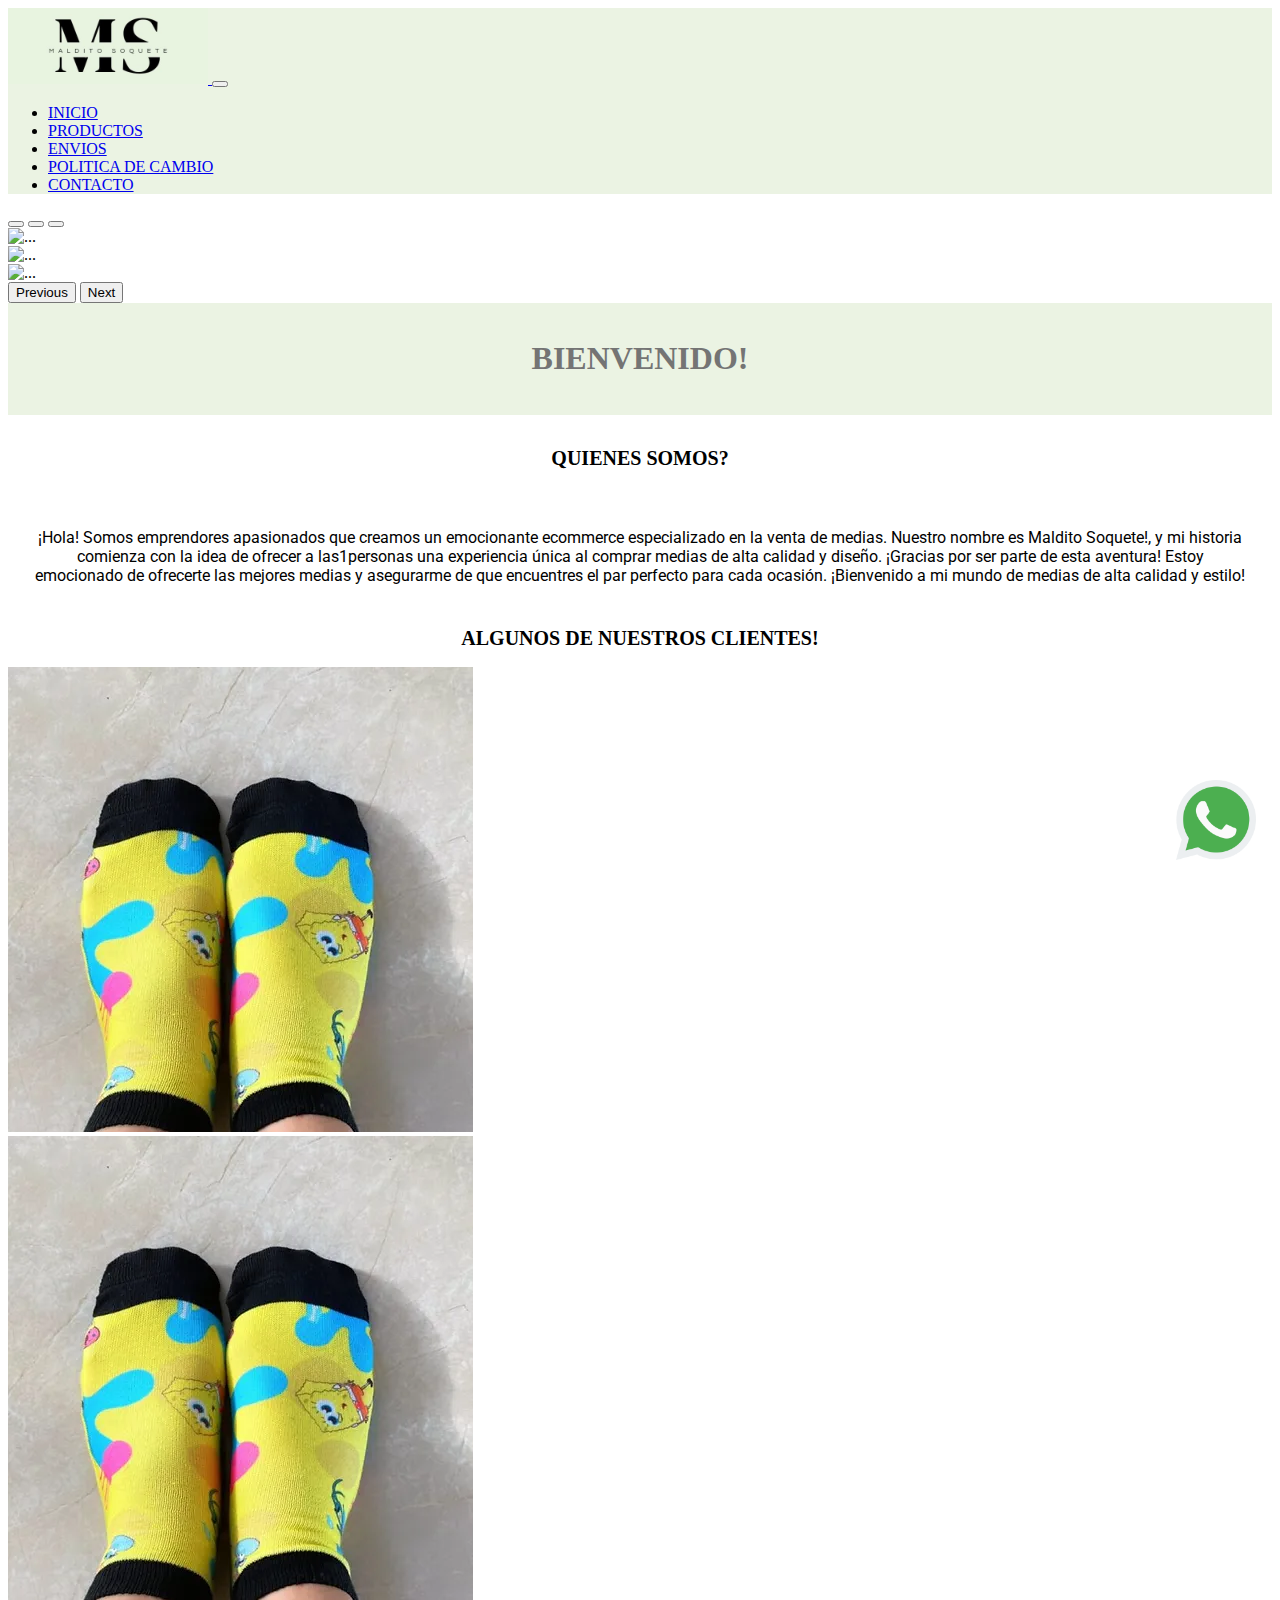
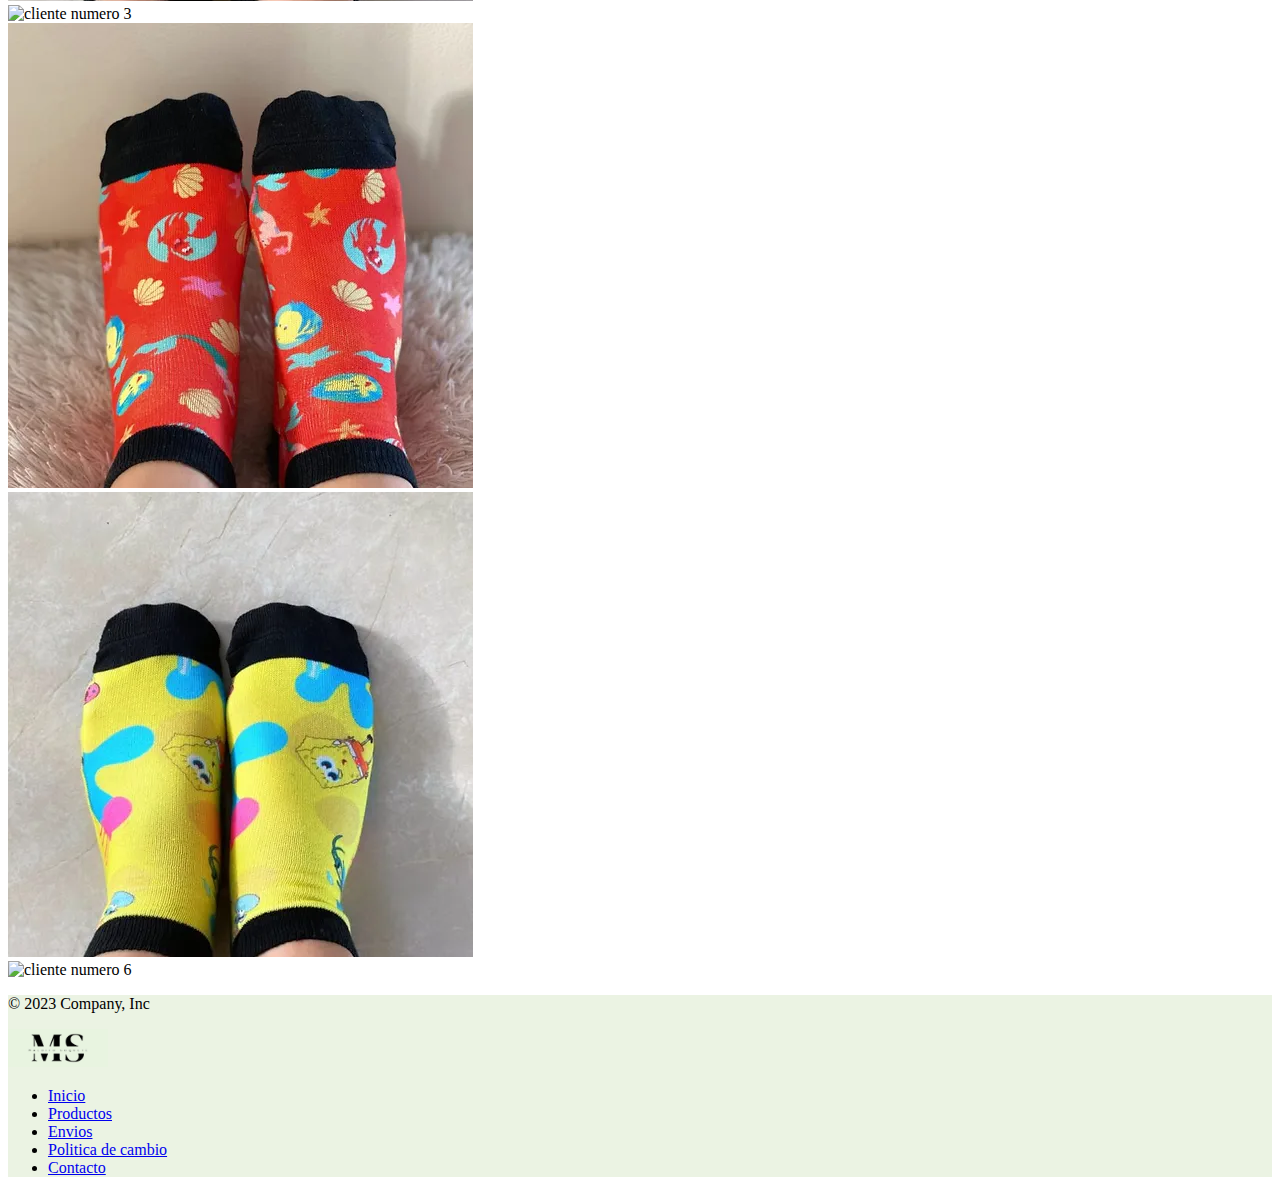
==== index.html @ 09776b4b "cambios en el contacto y en las imagenes" ====
<!DOCTYPE html>
<html lang="es">
  <head>
    <meta charset="UTF-8" />
    <meta name="viewport" content="width=device-width, initial-scale=1.0" />
    <meta name="description" content="¡Hola! Somos emprendores apasionados que creamos un emocionante ecommerce especializado en la venta de medias. Nuestro nombre es Maldito Soquete!">
    <title>Maldito soquete</title>
    <link rel="shortcut icon" href="media/ms_logo.jpeg" type="image/x-icon">
    
    <!-- FUENTE GOOGLEFONTS -->
    <link rel="preconnect" href="https://fonts.googleapis.com">
<link rel="preconnect" href="https://fonts.gstatic.com" crossorigin>
<link href="https://fonts.googleapis.com/css2?family=Montserrat:wght@100&family=Roboto:wght@100&display=swap" rel="stylesheet">
    <!-- BOOTSTRAP -->
    <link
      href="https://cdn.jsdelivr.net/npm/bootstrap@5.3.2/dist/css/bootstrap.min.css"
      rel="stylesheet"
      integrity="sha384-T3c6CoIi6uLrA9TneNEoa7RxnatzjcDSCmG1MXxSR1GAsXEV/Dwwykc2MPK8M2HN"
      crossorigin="anonymous"
    />
    <!-- CSS MIO -->
  <link rel="stylesheet" href="../css/style.css" />
  </head>

  <body class="container-fluid">

    <!-- HEADER Y NAV -->
    <header class="navbar navbar-expand-lg encabezado">
      <div class="container-fluid">
        <a class="navbar-brand" href="index.html">
          <img
            class="logo"
            src="./media/ms_logo.jpeg"
            alt="logo de maldito soquete"
          />
        </a>
        <button
          class="navbar-toggler"
          type="button"
          data-bs-toggle="collapse"
          data-bs-target="#navbarNav"
          aria-controls="navbarNav"
          aria-expanded="false"
          aria-label="Toggle navigation"
        >
          <span class="navbar-toggler-icon"></span>
        </button>
        <nav class="collapse navbar-collapse" id="navbarNav">
          <ul class="navbar-nav menuNav">
            <li class="nav-item">
              <a class="nav-link " aria-current="page" href="index.html"
                >inicio</a
              >
            </li>
            <li class="nav-item">
              <a class="nav-link " href="./pages/Productos.html">productos</a>
            </li>
            <li class="nav-item">
              <a class="nav-link " href="./pages/Envios.html">Envios</a>
            </li>
            <li class="nav-item">
              <a class="nav-link " href="./pages/politica.html"
                >politica de cambio</a
              >
            </li>
            <li class="nav-item">
              <a class="nav-link " href="./pages/contacto.html">Contacto</a>
            </li>
          </ul>
        </nav>
      </div>
    </header>

    <!-- CAROUSEL -->

    <div id="carouselExampleIndicators" class="carousel slide">
      <div class="carousel-indicators">
        <button
          type="button"
          data-bs-target="#carouselExampleIndicators"
          data-bs-slide-to="0"
          class="active"
          aria-current="true"
          aria-label="Slide 1"
        ></button>
        <button
          type="button"
          data-bs-target="#carouselExampleIndicators"
          data-bs-slide-to="1"
          aria-label="Slide 2"
        ></button>
        <button
          type="button"
          data-bs-target="#carouselExampleIndicators"
          data-bs-slide-to="2"
          aria-label="Slide 3"
        ></button>
      </div>
      <div class="carousel-inner">
        <div class="carousel-item active">
          <img
            src="./media/MEDIAS 34 (1).png"
            class="d-block w-100 imgcarousel"
            alt="..."
          />
        </div>
        <div class="carousel-item">
          <img
            src="./media/MEDIASNINOS.png"
            class="d-block w-100 imgcarousel"
            alt="..."
          />
        </div>
        <div class="carousel-item">
          <img
            src="./media/CAROUSELENVIO.png"
            class="d-block w-100 imgcarousel"
            alt="..."
          />
        </div>
      </div>
      <button
        class="carousel-control-prev"
        type="button"
        data-bs-target="#carouselExampleIndicators"
        data-bs-slide="prev"
      >
        <span class="carousel-control-prev-icon" aria-hidden="true"></span>
        <span class="visually-hidden">Previous</span>
      </button>
      <button
        class="carousel-control-next"
        type="button"
        data-bs-target="#carouselExampleIndicators"
        data-bs-slide="next"
      >
        <span class="carousel-control-next-icon" aria-hidden="true"></span>
        <span class="visually-hidden">Next</span>
      </button>
    </div>

    <!-- CONTENIDO MAIN -->

    

    <div class="bienvenidos">
      <h1>Bienvenido!</h1>
    </div>

    <div class="contenido container-fluid">
      <h2 class="quienesSomos">quienes somos?</h2>

      <p class="textoInicio" style="text-align: center;">
        ¡Hola! Somos emprendores apasionados que creamos un emocionante ecommerce especializado en la venta de medias. Nuestro nombre es Maldito Soquete!, y mi historia comienza con la idea de ofrecer a las1personas una experiencia única al comprar medias de alta calidad y diseño. ¡Gracias por ser parte de esta aventura! Estoy emocionado de ofrecerte las mejores medias y asegurarme de que encuentres el par perfecto para cada ocasión. ¡Bienvenido a mi mundo de medias de alta calidad y estilo!
      </p>

      <h2 class="clientes">Algunos de nuestros clientes!</h2>
    </div>

    <!-- CARDS CLIENTES -->
    <div class="container-fluid py-3">
      <div class=" row container-fluid cardClientes">
        <div class="col-xl-2 col-md-4 col-sm-8 mb-5">
          <img
            src="./media/medias_clientes2.jpg"
            class="card-img-top rounded-3"
            alt="cliente numero 1"
          />
        </div>
        <div class="col-xl-2 col-md-4 col-sm-8 mb-5">
          <img
            src="./media/medias_clientes2.jpg"
            class="card-img-top rounded-3"
            alt="cliente numero 2"
          />
        </div>
        <div class="col-xl-2 col-md-4 col-sm-8 mb-5">
          <img
            src="./media/calcetines-rayas-mujer-afroamericana.jpg"
            class="card-img-top rounded-3"
            alt="cliente numero 3"
          />
        </div>
        <div class="col-xl-2 col-md-4 col-sm-8 mb-5">
          <img
            src="./media/medias_clientes1.jpg"
            class="card-img-top rounded-3"
            alt="cliente numero 4"
          />
        </div>
        <div class="col-xl-2 col-md-4 col-sm-8 mb-5">
          <img
            src="./media/medias_clientes2.jpg"
            class="card-img-top rounded-3"
            alt="cliente numero 5"
          />
        </div>
        <div class="col-xl-2 col-md-4 col-sm-8 mb-5">
          <img
            src="./media/calcetines-rayas-mujer-afroamericana.jpg"
            class="card-img-top rounded-3"
            alt="cliente numero 6"
          />
        </div>
        </div>
      </div>
    </div>

    <!-- logo wpp -->
    <div>
      <a href="./media/wpplogo.png">
        <img
          class="logoWhatsapp"
          src="./media/wpplogo.png"
          alt="logo de Whatsapp"
        />
      </a>
    </div>

  <!-- FOOTER -->

    
    <div class="footerms">
    <footer class="d-flex flex-wrap justify-content-between align-items-center border-top">
      <p class="col-md-4 mb-0 text-body-secondary">&copy; 2023 Company, Inc</p>
  
      <a href="/" class="col-md-4 d-flex align-items-center justify-content-center mb-3 mb-md-0 me-md-auto link-body-emphasis text-decoration-none">
        <img style="width: 100px;" src="./media/ms_logo.jpeg" alt="">
      </a>
  
      <ul class="nav col-md-4 justify-content-end">
        <li class="nav-item"><a href="#" class="nav-link px-2 text-body-secondary">Inicio</a></li>
        <li class="nav-item"><a href="./pages/Productos.html" class="nav-link px-2 text-body-secondary">Productos</a></li>
        <li class="nav-item"><a href="./pages/Envios.html" class="nav-link px-2 text-body-secondary">Envios</a></li>
        <li class="nav-item"><a href="./pages/politica.html" class="nav-link px-2 text-body-secondary">Politica de cambio</a></li>
        <li class="nav-item"><a href="./pages/contacto.html" class="nav-link px-2 text-body-secondary">Contacto</a></li>
      </ul>
    </footer>
  </div>

    <script
      src="https://cdn.jsdelivr.net/npm/bootstrap@5.3.2/dist/js/bootstrap.bundle.min.js"
      integrity="sha384-C6RzsynM9kWDrMNeT87bh95OGNyZPhcTNXj1NW7RuBCsyN/o0jlpcV8Qyq46cDfL"
      crossorigin="anonymous"
    ></script>
  </body>
</html>
---- css/style.css ----
@charset "UTF-8";
form {
  background-color: #ebf3e3;
  padding: 40px;
  border-radius: 20px;
  width: 50%;
}

label {
  display: block;
  font-weight: bold;
  margin-bottom: 5px;
  color: #333;
}

input[type=text], textarea {
  display: block;
  width: 100%;
  padding: 10px;
  border: 2px solid #ccc;
  border-radius: 5px;
  font-size: 16px;
  margin-bottom: 10px;
}

.btn-contacto {
  border: none;
  background-color: black;
  color: white;
  padding: 10px;
  font-weight: 500;
  border-radius: 8px;
  text-decoration: none;
  transition: all 0.3s;
  float: right;
}

.logoms-contacto {
  width: 60%;
  height: 40%;
  align-items: end;
}

.mainForm {
  background-image: url(/media/Diseño\ sin\ título.jpg);
}

body {
  overflow-x: hidden;
}

h1 {
  background-color: #ebf3e3;
  color: #fafafa;
  text-align: center;
  text-transform: uppercase;
  padding: 8px;
  font-size: 2rem;
  color: #747474;
}

/* PRODUCTOS */
.textoProductos {
  font-family: "Montserrat", sans-serif;
  font-family: "Roboto", sans-serif;
}

/* ENVIO IFRAME SUCURSALES*/
.sucursales {
  text-decoration: none;
}

iframe {
  display: block;
  margin: auto;
}

/* LOGO DE WHATSAPP */
.logoWhatsapp {
  width: 5rem;
  position: fixed;
  bottom: 40px;
  right: 1.5rem;
  cursor: pointer;
  transition: all 0.1s;
}
.logoWhatsapp:hover {
  width: 6rem;
}

/* FOOTER */
.footerms {
  background-color: #ebf3e3;
}

.logo {
  width: 200px;
}

.encabezado {
  background-color: #ebf3e3;
}

.menuNav a {
  font-size: 1rem;
  padding: 0;
  text-transform: uppercase;
}

.bienvenidos {
  background-color: #ebf3e3;
  text-align: center;
  text-transform: uppercase;
  padding: 8px;
}

.quienesSomos {
  padding: 16px;
  text-transform: uppercase;
  font-weight: bold;
  text-align: center;
  font-size: 20px;
}

.textoInicio {
  padding: 2%;
  font-family: "Montserrat", sans-serif;
  font-family: "Roboto", sans-serif;
}

.clientes {
  text-align: center;
  text-transform: uppercase;
  font-weight: bold;
  font-size: 20px;
}

.logoEquis {
  text-align: center;
  margin-bottom: 30px;
  margin-top: 0px;
}

.equisPolitica {
  width: 120px;
  margin-top: 10px;
}

.logoEquis2 {
  text-align: center;
  margin-top: 0px;
}

.signoExclamacion {
  width: 400px;
  margin-top: 0px;
}

/*# sourceMappingURL=style.css.map */
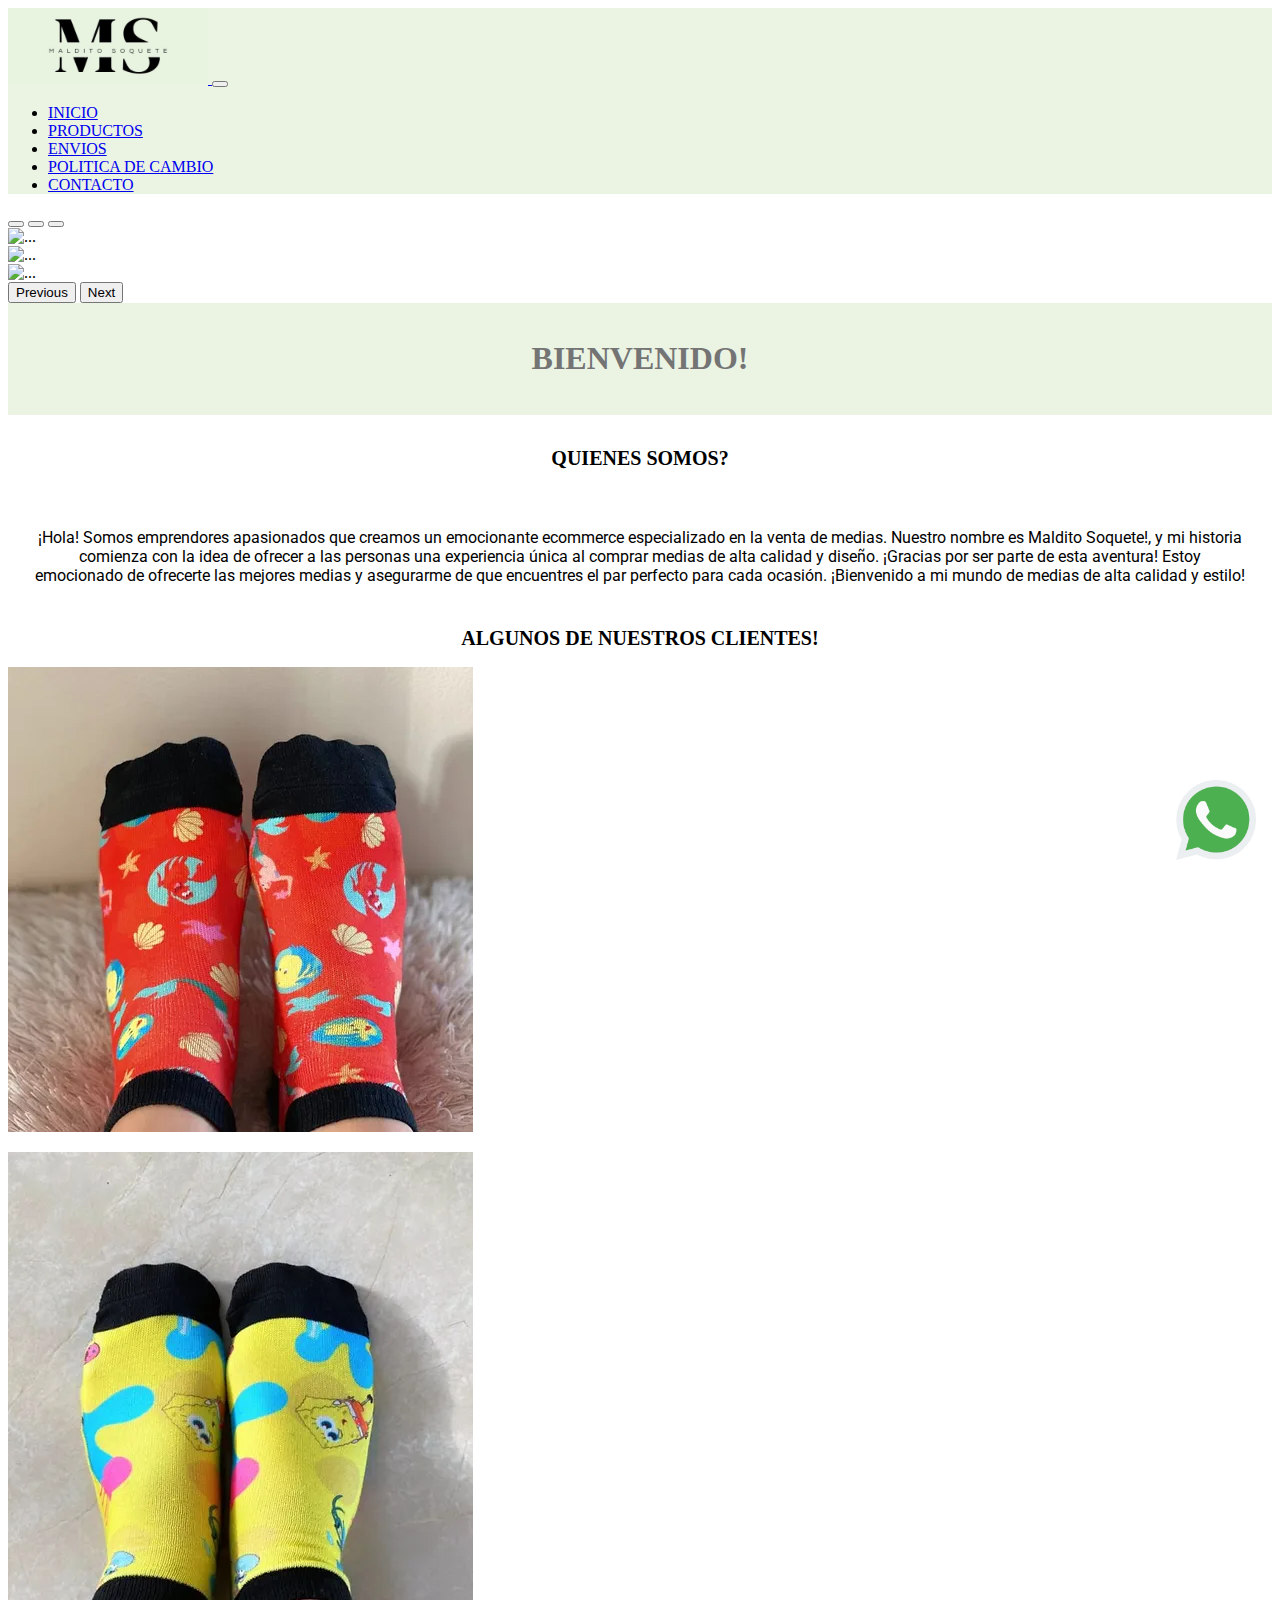
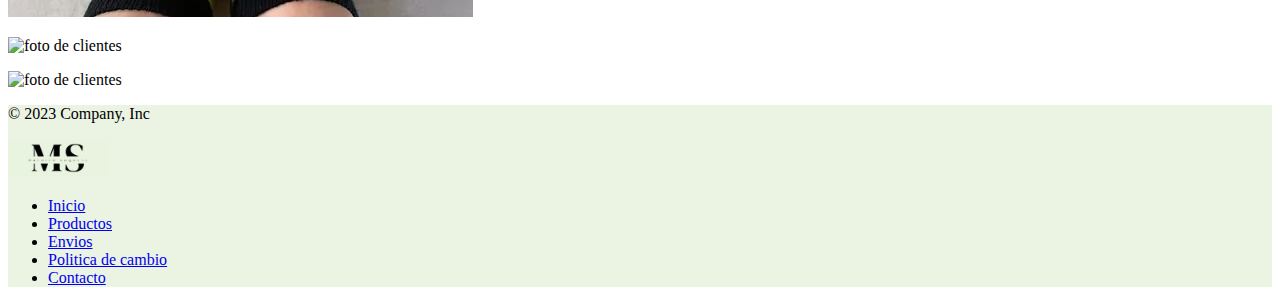
==== commit de96a655: "cambios en el index foto de los clientes" ====
--- a/index.html
+++ b/index.html
@@ -3,14 +3,20 @@
   <head>
     <meta charset="UTF-8" />
     <meta name="viewport" content="width=device-width, initial-scale=1.0" />
-    <meta name="description" content="¡Hola! Somos emprendores apasionados que creamos un emocionante ecommerce especializado en la venta de medias. Nuestro nombre es Maldito Soquete!">
+    <meta
+      name="description"
+      content="¡Hola! Somos emprendores apasionados que creamos un emocionante ecommerce especializado en la venta de medias. Nuestro nombre es Maldito Soquete!"
+    />
     <title>Maldito soquete</title>
-    <link rel="shortcut icon" href="media/ms_logo.jpeg" type="image/x-icon">
-    
+    <link rel="shortcut icon" href="media/ms_logo.jpeg" type="image/x-icon" />
+
     <!-- FUENTE GOOGLEFONTS -->
-    <link rel="preconnect" href="https://fonts.googleapis.com">
-<link rel="preconnect" href="https://fonts.gstatic.com" crossorigin>
-<link href="https://fonts.googleapis.com/css2?family=Montserrat:wght@100&family=Roboto:wght@100&display=swap" rel="stylesheet">
+    <link rel="preconnect" href="https://fonts.googleapis.com" />
+    <link rel="preconnect" href="https://fonts.gstatic.com" crossorigin />
+    <link
+      href="https://fonts.googleapis.com/css2?family=Montserrat:wght@100&family=Roboto:wght@100&display=swap"
+      rel="stylesheet"
+    />
     <!-- BOOTSTRAP -->
     <link
       href="https://cdn.jsdelivr.net/npm/bootstrap@5.3.2/dist/css/bootstrap.min.css"
@@ -19,11 +25,10 @@
       crossorigin="anonymous"
     />
     <!-- CSS MIO -->
-  <link rel="stylesheet" href="../css/style.css" />
+    <link rel="stylesheet" href="../css/style.css" />
   </head>
 
-  <body class="container-fluid">
-
+  <body>
     <!-- HEADER Y NAV -->
     <header class="navbar navbar-expand-lg encabezado">
       <div class="container-fluid">
@@ -46,25 +51,25 @@
           <span class="navbar-toggler-icon"></span>
         </button>
         <nav class="collapse navbar-collapse" id="navbarNav">
-          <ul class="navbar-nav menuNav">
-            <li class="nav-item">
-              <a class="nav-link " aria-current="page" href="index.html"
+          <ul class="navbar-nav menuNav text-center">
+            <li class="nav-item">
+              <a class="nav-link" aria-current="page" href="index.html"
                 >inicio</a
               >
             </li>
             <li class="nav-item">
-              <a class="nav-link " href="./pages/Productos.html">productos</a>
-            </li>
-            <li class="nav-item">
-              <a class="nav-link " href="./pages/Envios.html">Envios</a>
-            </li>
-            <li class="nav-item">
-              <a class="nav-link " href="./pages/politica.html"
+              <a class="nav-link" href="./pages/Productos.html">productos</a>
+            </li>
+            <li class="nav-item">
+              <a class="nav-link" href="./pages/Envios.html">Envios</a>
+            </li>
+            <li class="nav-item">
+              <a class="nav-link" href="./pages/politica.html"
                 >politica de cambio</a
               >
             </li>
             <li class="nav-item">
-              <a class="nav-link " href="./pages/contacto.html">Contacto</a>
+              <a class="nav-link" href="./pages/contacto.html">Contacto</a>
             </li>
           </ul>
         </nav>
@@ -141,8 +146,6 @@
 
     <!-- CONTENIDO MAIN -->
 
-    
-
     <div class="bienvenidos">
       <h1>Bienvenido!</h1>
     </div>
@@ -150,60 +153,42 @@
     <div class="contenido container-fluid">
       <h2 class="quienesSomos">quienes somos?</h2>
 
-      <p class="textoInicio" style="text-align: center;">
-        ¡Hola! Somos emprendores apasionados que creamos un emocionante ecommerce especializado en la venta de medias. Nuestro nombre es Maldito Soquete!, y mi historia comienza con la idea de ofrecer a las1personas una experiencia única al comprar medias de alta calidad y diseño. ¡Gracias por ser parte de esta aventura! Estoy emocionado de ofrecerte las mejores medias y asegurarme de que encuentres el par perfecto para cada ocasión. ¡Bienvenido a mi mundo de medias de alta calidad y estilo!
+      <p class="textoInicio" style="text-align: center">
+        ¡Hola! Somos emprendores apasionados que creamos un emocionante
+        ecommerce especializado en la venta de medias. Nuestro nombre es Maldito
+        Soquete!, y mi historia comienza con la idea de ofrecer a las personas
+        una experiencia única al comprar medias de alta calidad y diseño.
+        ¡Gracias por ser parte de esta aventura! Estoy emocionado de ofrecerte
+        las mejores medias y asegurarme de que encuentres el par perfecto para
+        cada ocasión. ¡Bienvenido a mi mundo de medias de alta calidad y estilo!
       </p>
 
       <h2 class="clientes">Algunos de nuestros clientes!</h2>
     </div>
 
     <!-- CARDS CLIENTES -->
-    <div class="container-fluid py-3">
-      <div class=" row container-fluid cardClientes">
-        <div class="col-xl-2 col-md-4 col-sm-8 mb-5">
-          <img
-            src="./media/medias_clientes2.jpg"
-            class="card-img-top rounded-3"
-            alt="cliente numero 1"
-          />
-        </div>
-        <div class="col-xl-2 col-md-4 col-sm-8 mb-5">
-          <img
-            src="./media/medias_clientes2.jpg"
-            class="card-img-top rounded-3"
-            alt="cliente numero 2"
-          />
-        </div>
-        <div class="col-xl-2 col-md-4 col-sm-8 mb-5">
-          <img
-            src="./media/calcetines-rayas-mujer-afroamericana.jpg"
-            class="card-img-top rounded-3"
-            alt="cliente numero 3"
-          />
-        </div>
-        <div class="col-xl-2 col-md-4 col-sm-8 mb-5">
-          <img
-            src="./media/medias_clientes1.jpg"
-            class="card-img-top rounded-3"
-            alt="cliente numero 4"
-          />
-        </div>
-        <div class="col-xl-2 col-md-4 col-sm-8 mb-5">
-          <img
-            src="./media/medias_clientes2.jpg"
-            class="card-img-top rounded-3"
-            alt="cliente numero 5"
-          />
-        </div>
-        <div class="col-xl-2 col-md-4 col-sm-8 mb-5">
-          <img
-            src="./media/calcetines-rayas-mujer-afroamericana.jpg"
-            class="card-img-top rounded-3"
-            alt="cliente numero 6"
-          />
-        </div>
-        </div>
-      </div>
+    <div class="row mt-5 p-5">
+      <div class="hover col-xl-3 col-md-6 col-sm-12">
+        <p>
+          <img class="img-fluid rounded-3"  src="media/medias_clientes1.jpg" alt="foto de clientes">
+        </p>
+      </div>
+      <div class="hover col-xl-3 col-md-6 col-sm-12">
+        <p>
+          <img class="img-fluid rounded-3" src="media/medias_clientes2.jpg" alt="foto de clientes">
+        </p>
+      </div>
+      <div class=" hover col-xl-3 col-md-6 col-sm-12">
+        <p>
+          <img class="img-fluid rounded-3" src="media/calcetines-rayas-mujer-afroamericana.jpg" alt="foto de clientes">
+        </p>
+      </div>
+      <div class="hover col-xl-3 col-md-6 col-sm-12">
+        <p>
+          <img class="img-fluid rounded-3" src="media/woman-wearing-plain-white-color-socks.jpg" alt="foto de clientes">
+        </p>
+      </div>
+
     </div>
 
     <!-- logo wpp -->
@@ -217,26 +202,58 @@
       </a>
     </div>
 
-  <!-- FOOTER -->
-
-    
-    <div class="footerms">
-    <footer class="d-flex flex-wrap justify-content-between align-items-center border-top">
-      <p class="col-md-4 mb-0 text-body-secondary">&copy; 2023 Company, Inc</p>
-  
-      <a href="/" class="col-md-4 d-flex align-items-center justify-content-center mb-3 mb-md-0 me-md-auto link-body-emphasis text-decoration-none">
-        <img style="width: 100px;" src="./media/ms_logo.jpeg" alt="">
-      </a>
-  
-      <ul class="nav col-md-4 justify-content-end">
-        <li class="nav-item"><a href="#" class="nav-link px-2 text-body-secondary">Inicio</a></li>
-        <li class="nav-item"><a href="./pages/Productos.html" class="nav-link px-2 text-body-secondary">Productos</a></li>
-        <li class="nav-item"><a href="./pages/Envios.html" class="nav-link px-2 text-body-secondary">Envios</a></li>
-        <li class="nav-item"><a href="./pages/politica.html" class="nav-link px-2 text-body-secondary">Politica de cambio</a></li>
-        <li class="nav-item"><a href="./pages/contacto.html" class="nav-link px-2 text-body-secondary">Contacto</a></li>
-      </ul>
-    </footer>
-  </div>
+    <!-- FOOTER -->
+
+    <div class="footerms container-fluid">
+      <footer
+        class="d-flex flex-wrap justify-content-between align-items-center border-top"
+      >
+        <p class="col-md-4 mb-0 text-body-secondary">
+          &copy; 2023 Company, Inc
+        </p>
+
+        <a
+          href="/"
+          class="col-md-4 d-flex align-items-center justify-content-center mb-3 mb-md-0 me-md-auto link-body-emphasis text-decoration-none"
+        >
+          <img style="width: 100px" src="./media/ms_logo.jpeg" alt="" />
+        </a>
+
+        <ul class="nav col-md-4 justify-content-end">
+          <li class="nav-item">
+            <a href="#" class="nav-link px-2 text-body-secondary">Inicio</a>
+          </li>
+          <li class="nav-item">
+            <a
+              href="./pages/Productos.html"
+              class="nav-link px-2 text-body-secondary"
+              >Productos</a
+            >
+          </li>
+          <li class="nav-item">
+            <a
+              href="./pages/Envios.html"
+              class="nav-link px-2 text-body-secondary"
+              >Envios</a
+            >
+          </li>
+          <li class="nav-item">
+            <a
+              href="./pages/politica.html"
+              class="nav-link px-2 text-body-secondary"
+              >Politica de cambio</a
+            >
+          </li>
+          <li class="nav-item">
+            <a
+              href="./pages/contacto.html"
+              class="nav-link px-2 text-body-secondary"
+              >Contacto</a
+            >
+          </li>
+        </ul>
+      </footer>
+    </div>
 
     <script
       src="https://cdn.jsdelivr.net/npm/bootstrap@5.3.2/dist/js/bootstrap.bundle.min.js"
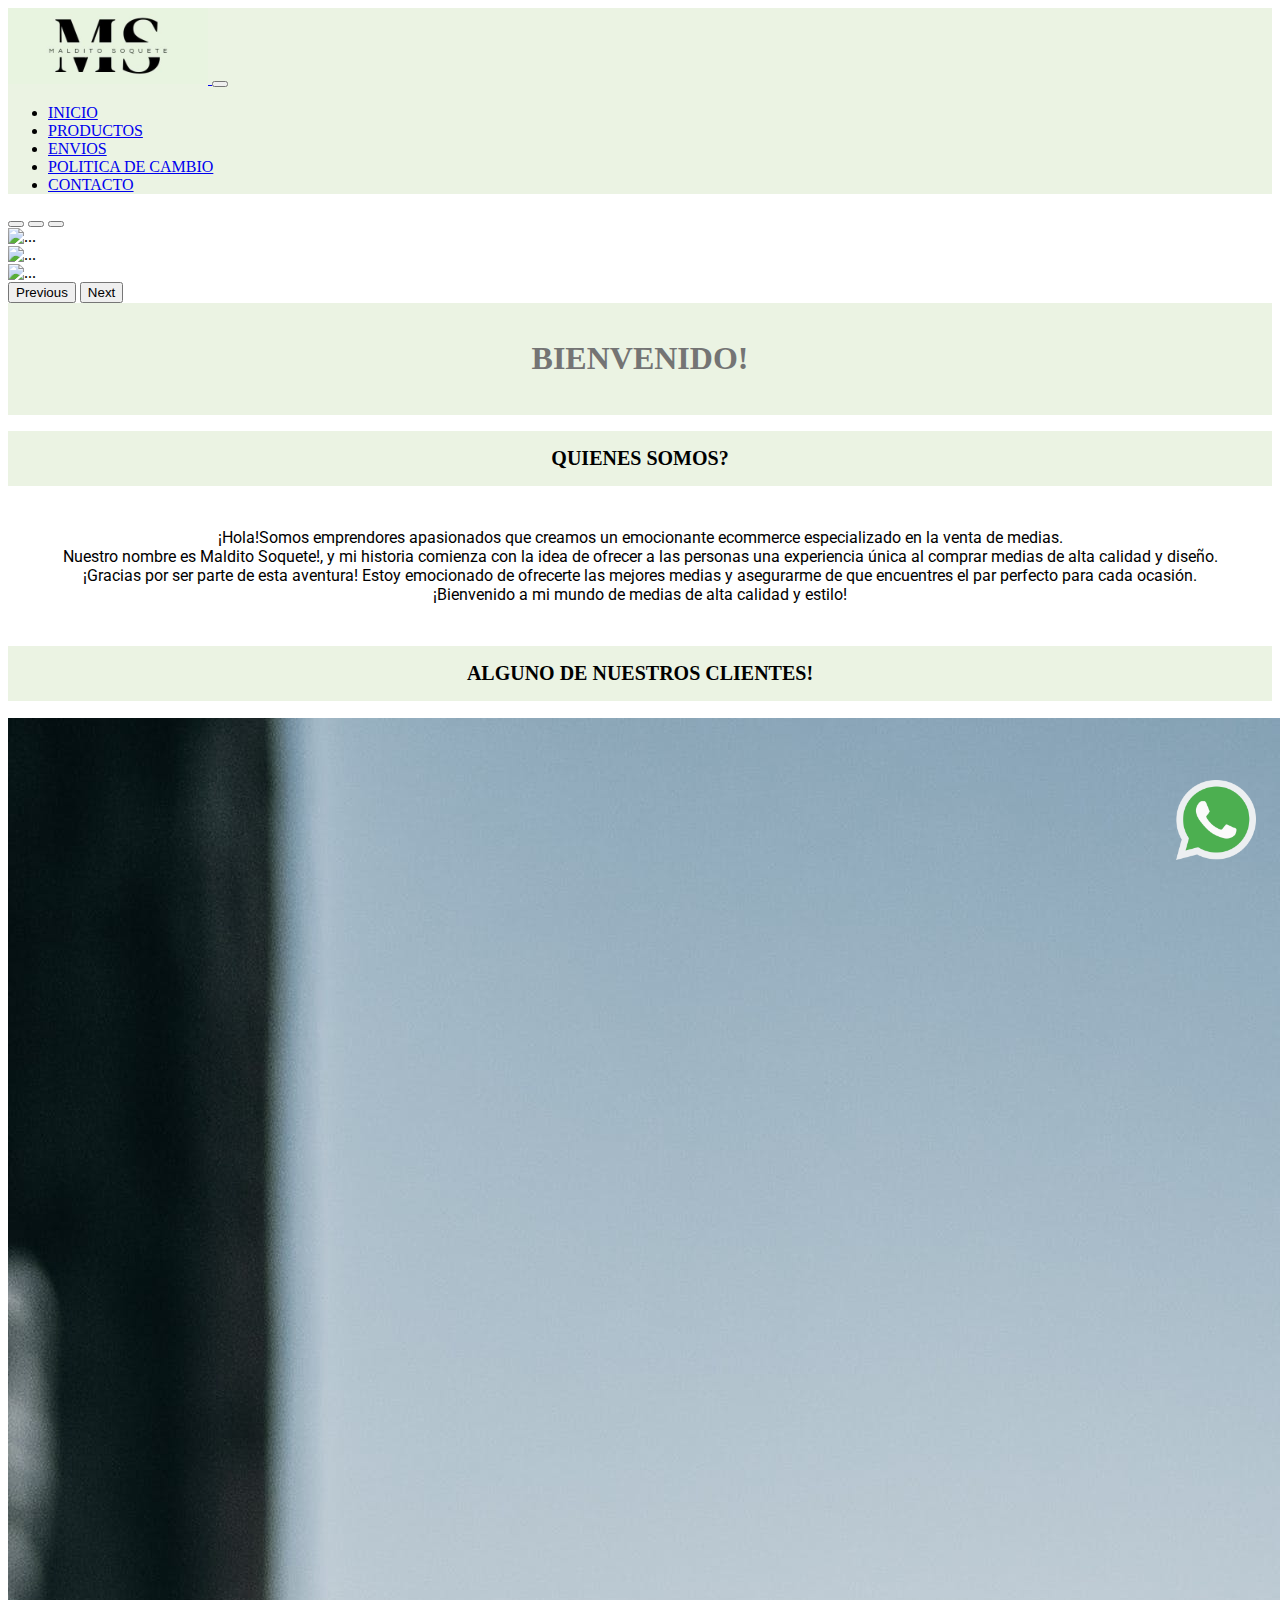
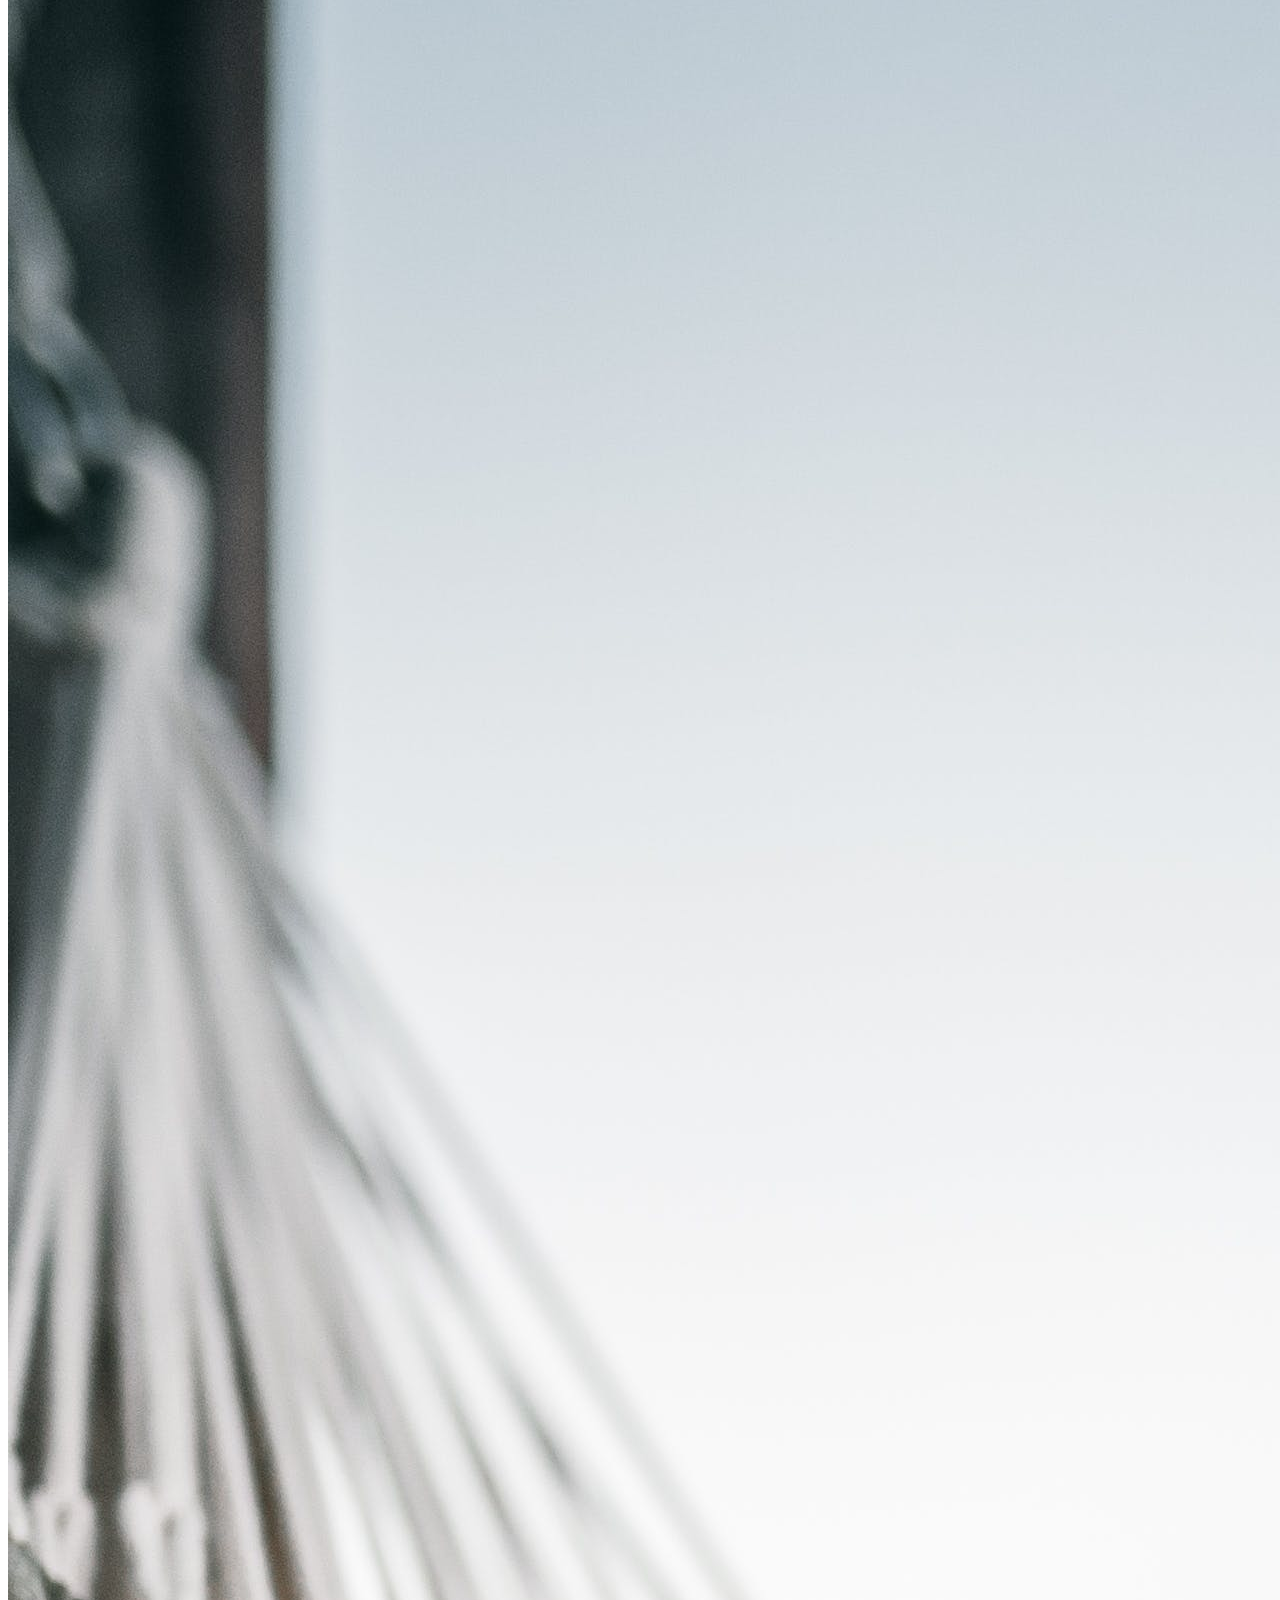
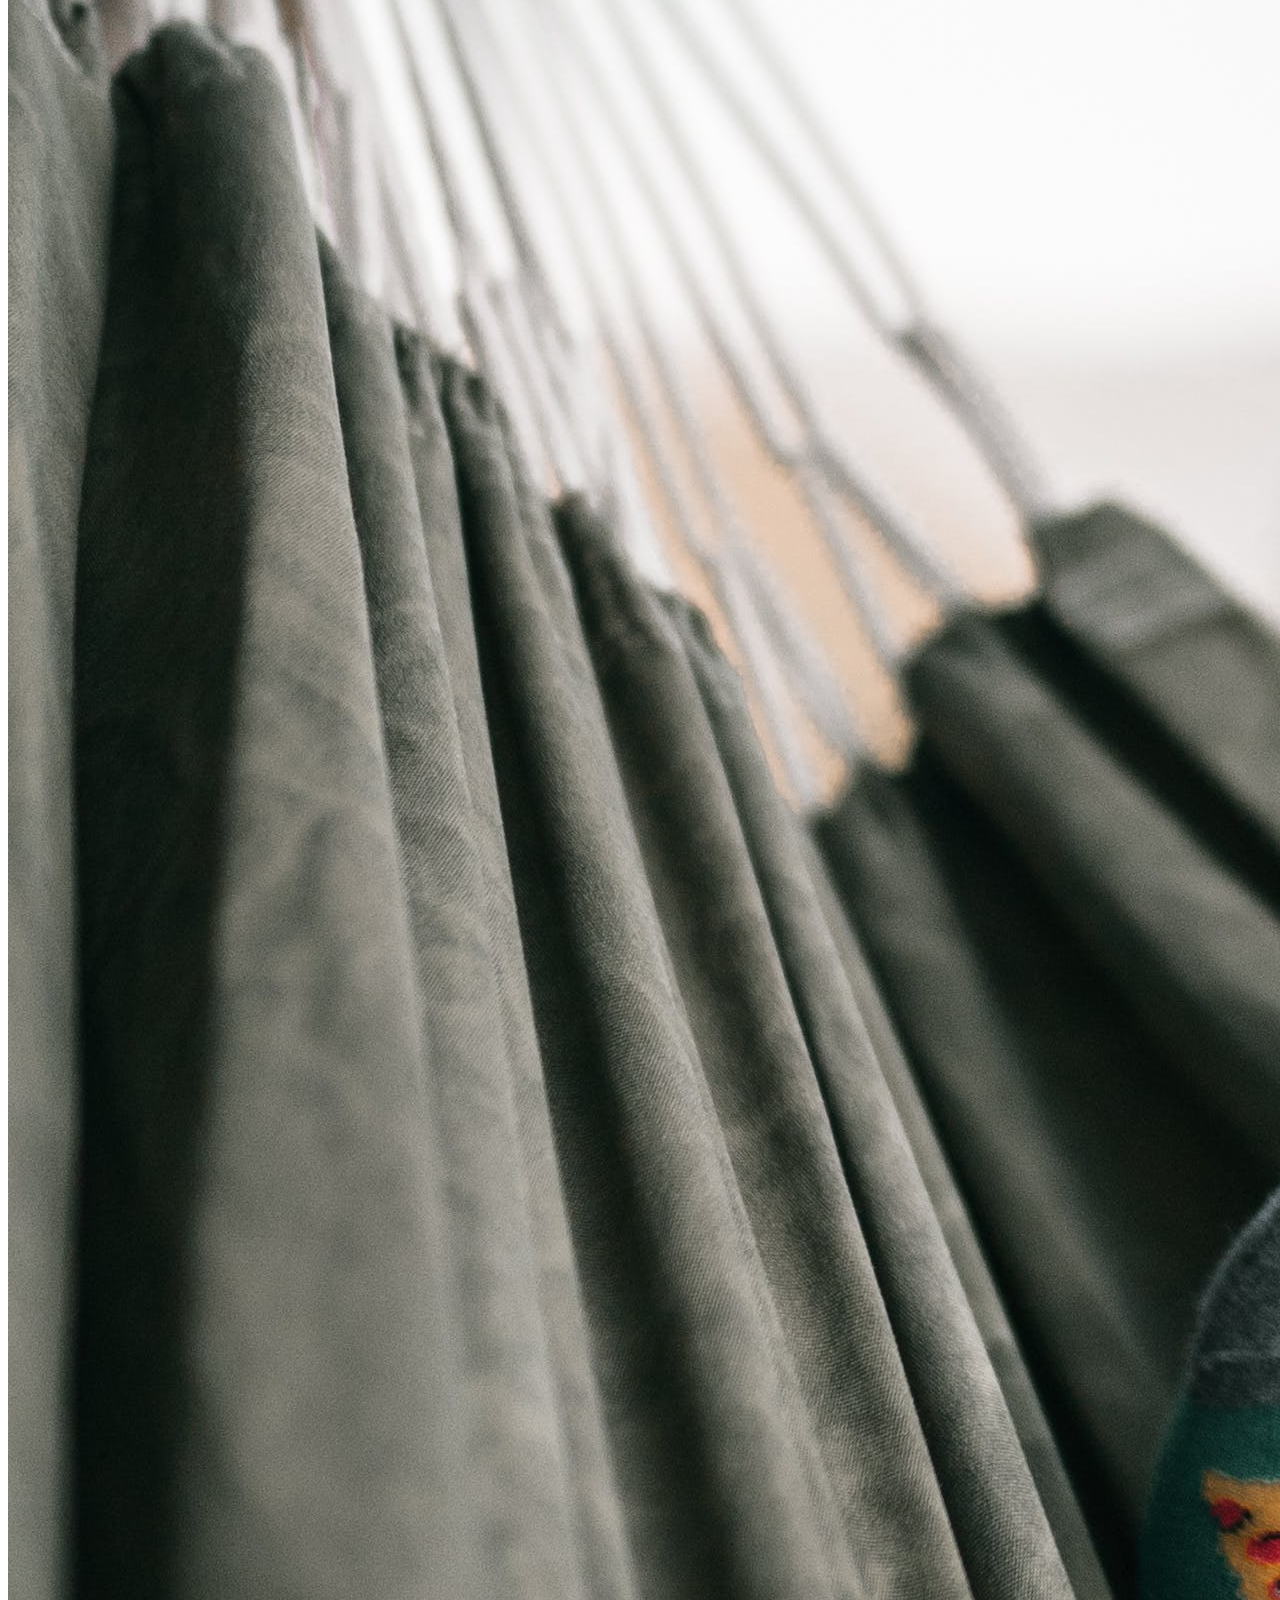
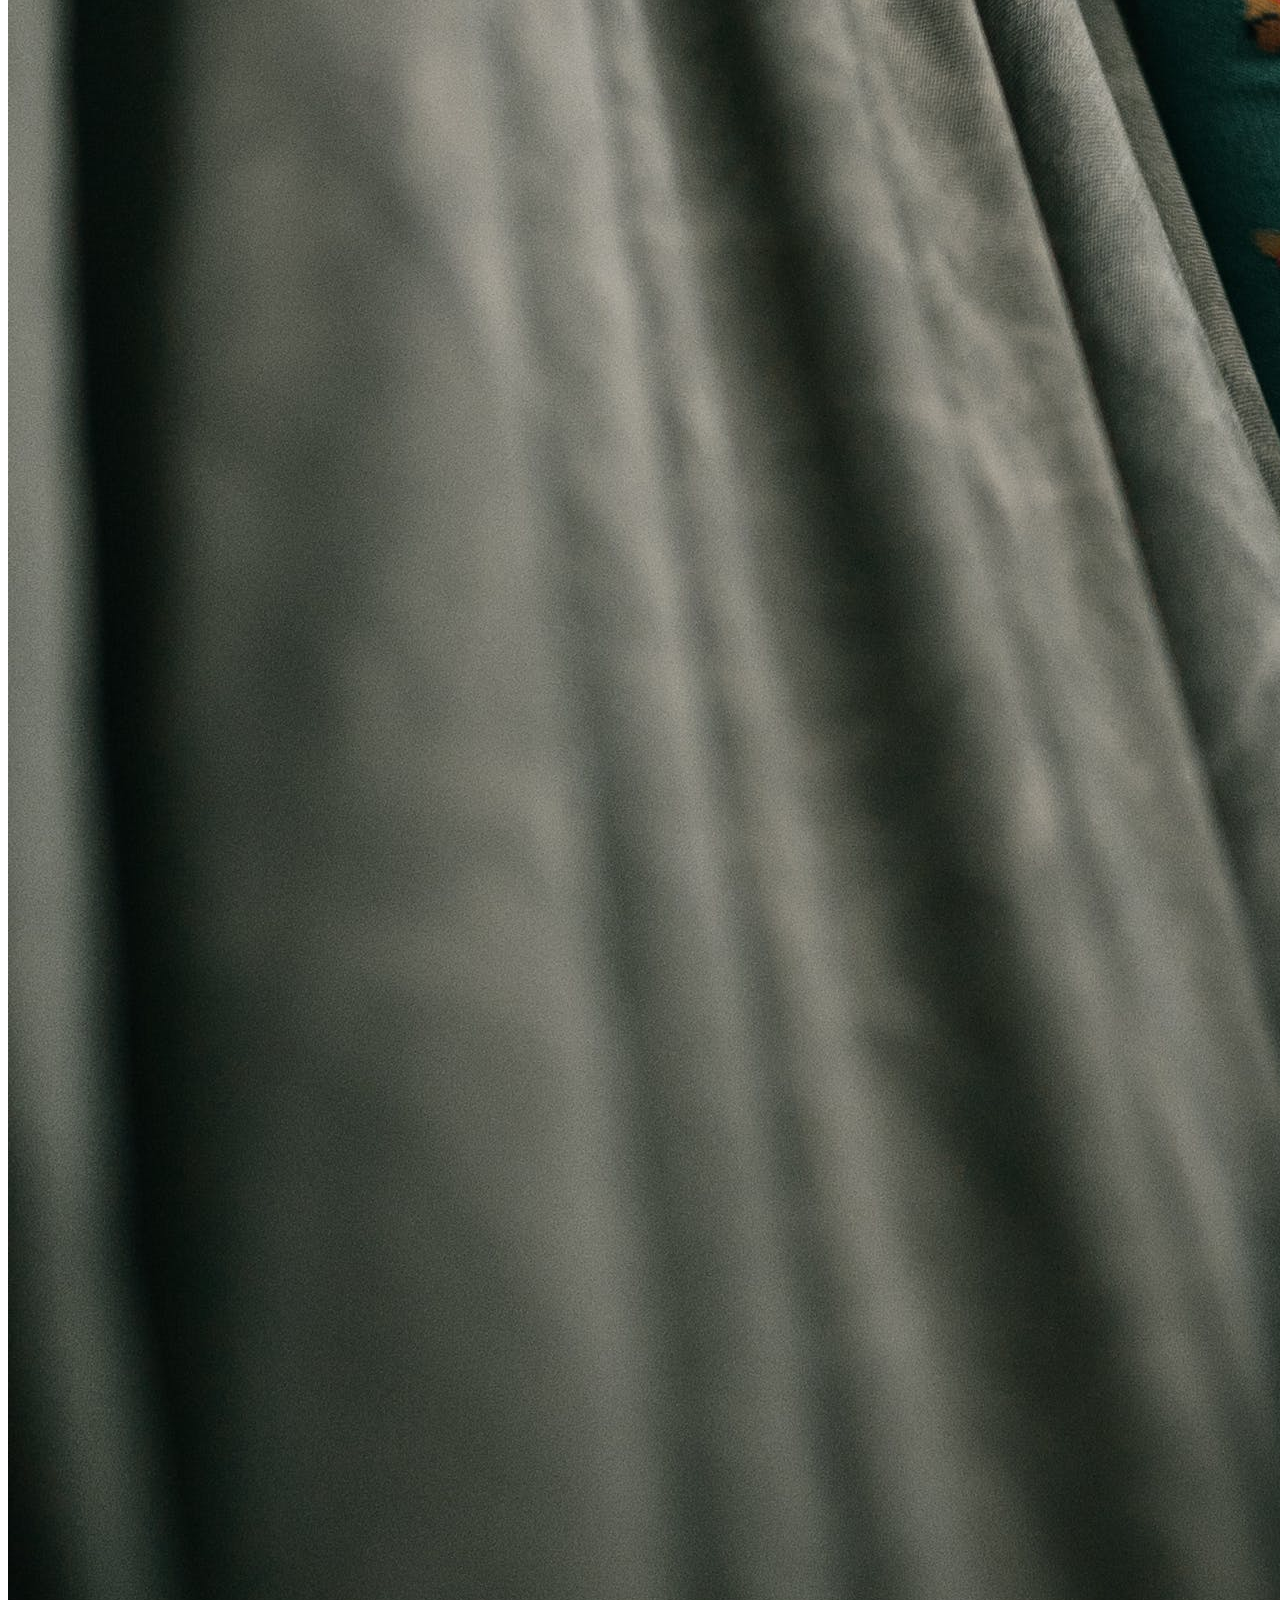
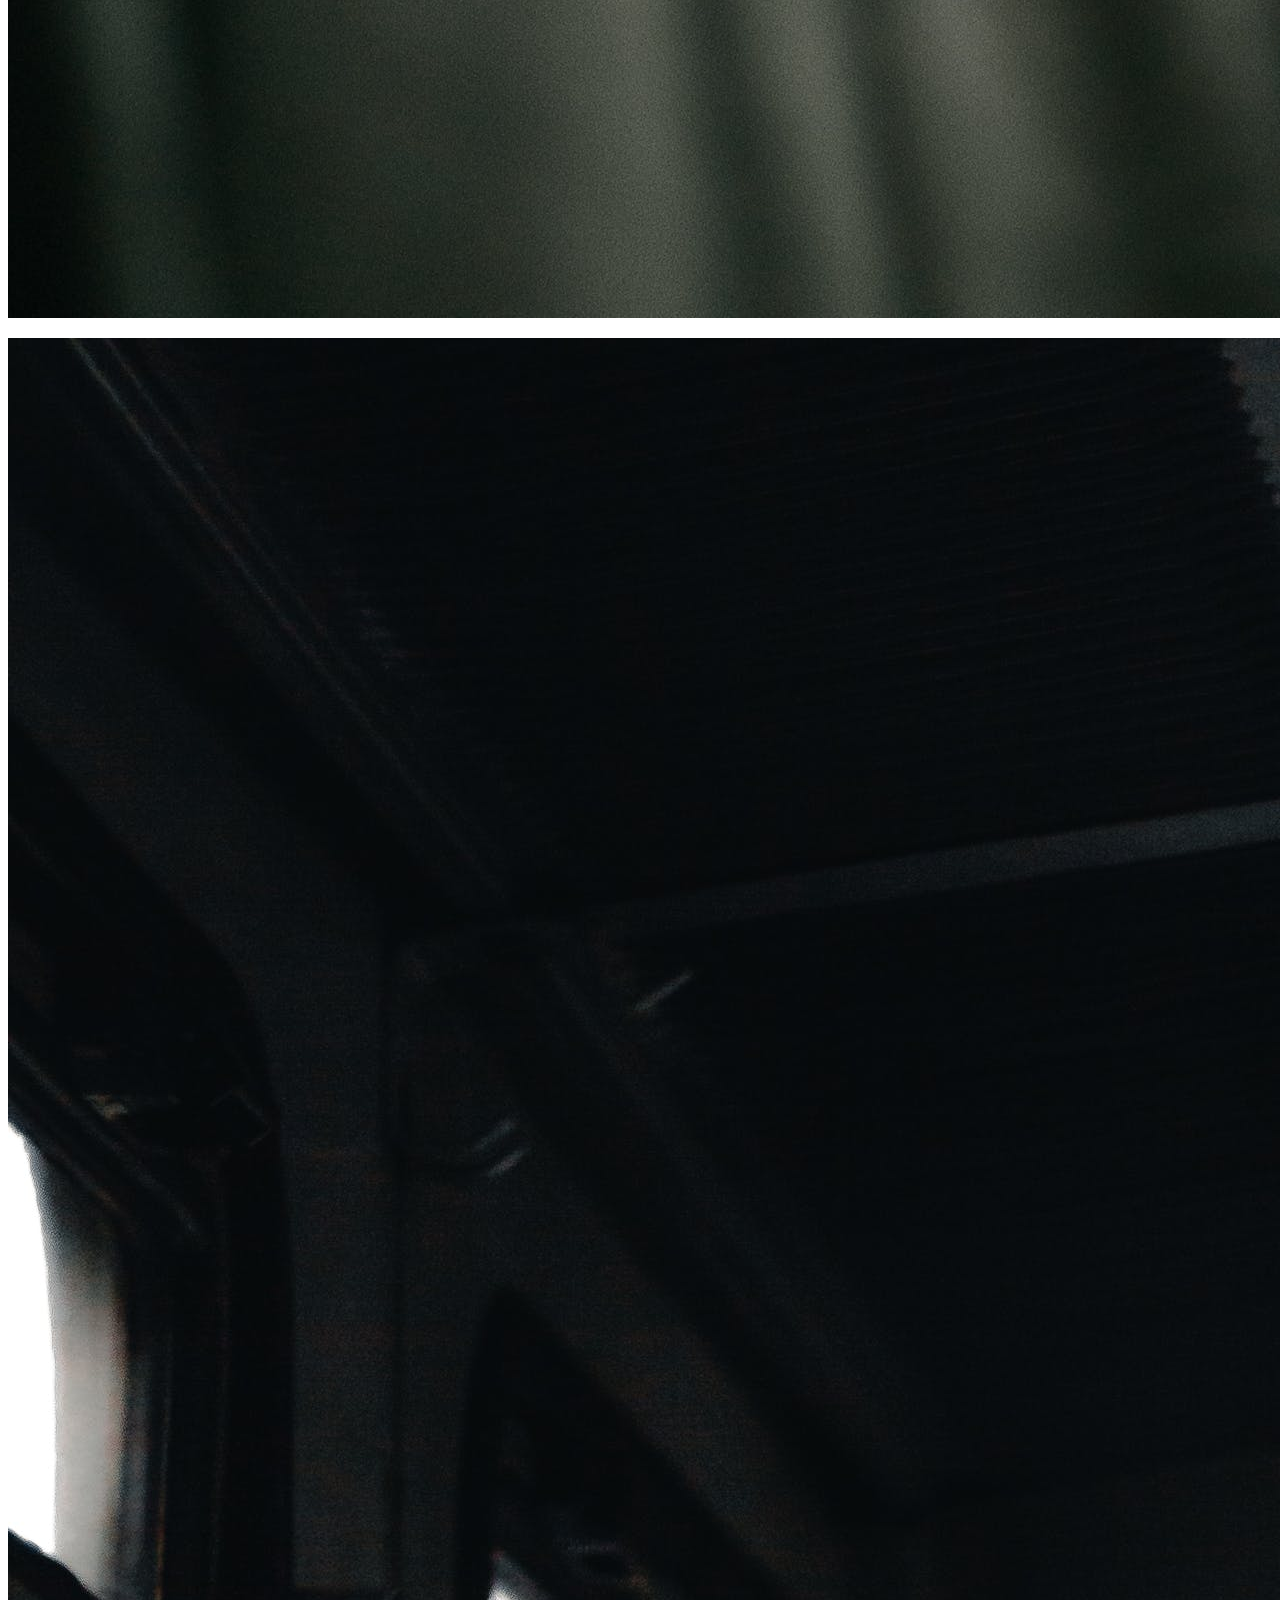
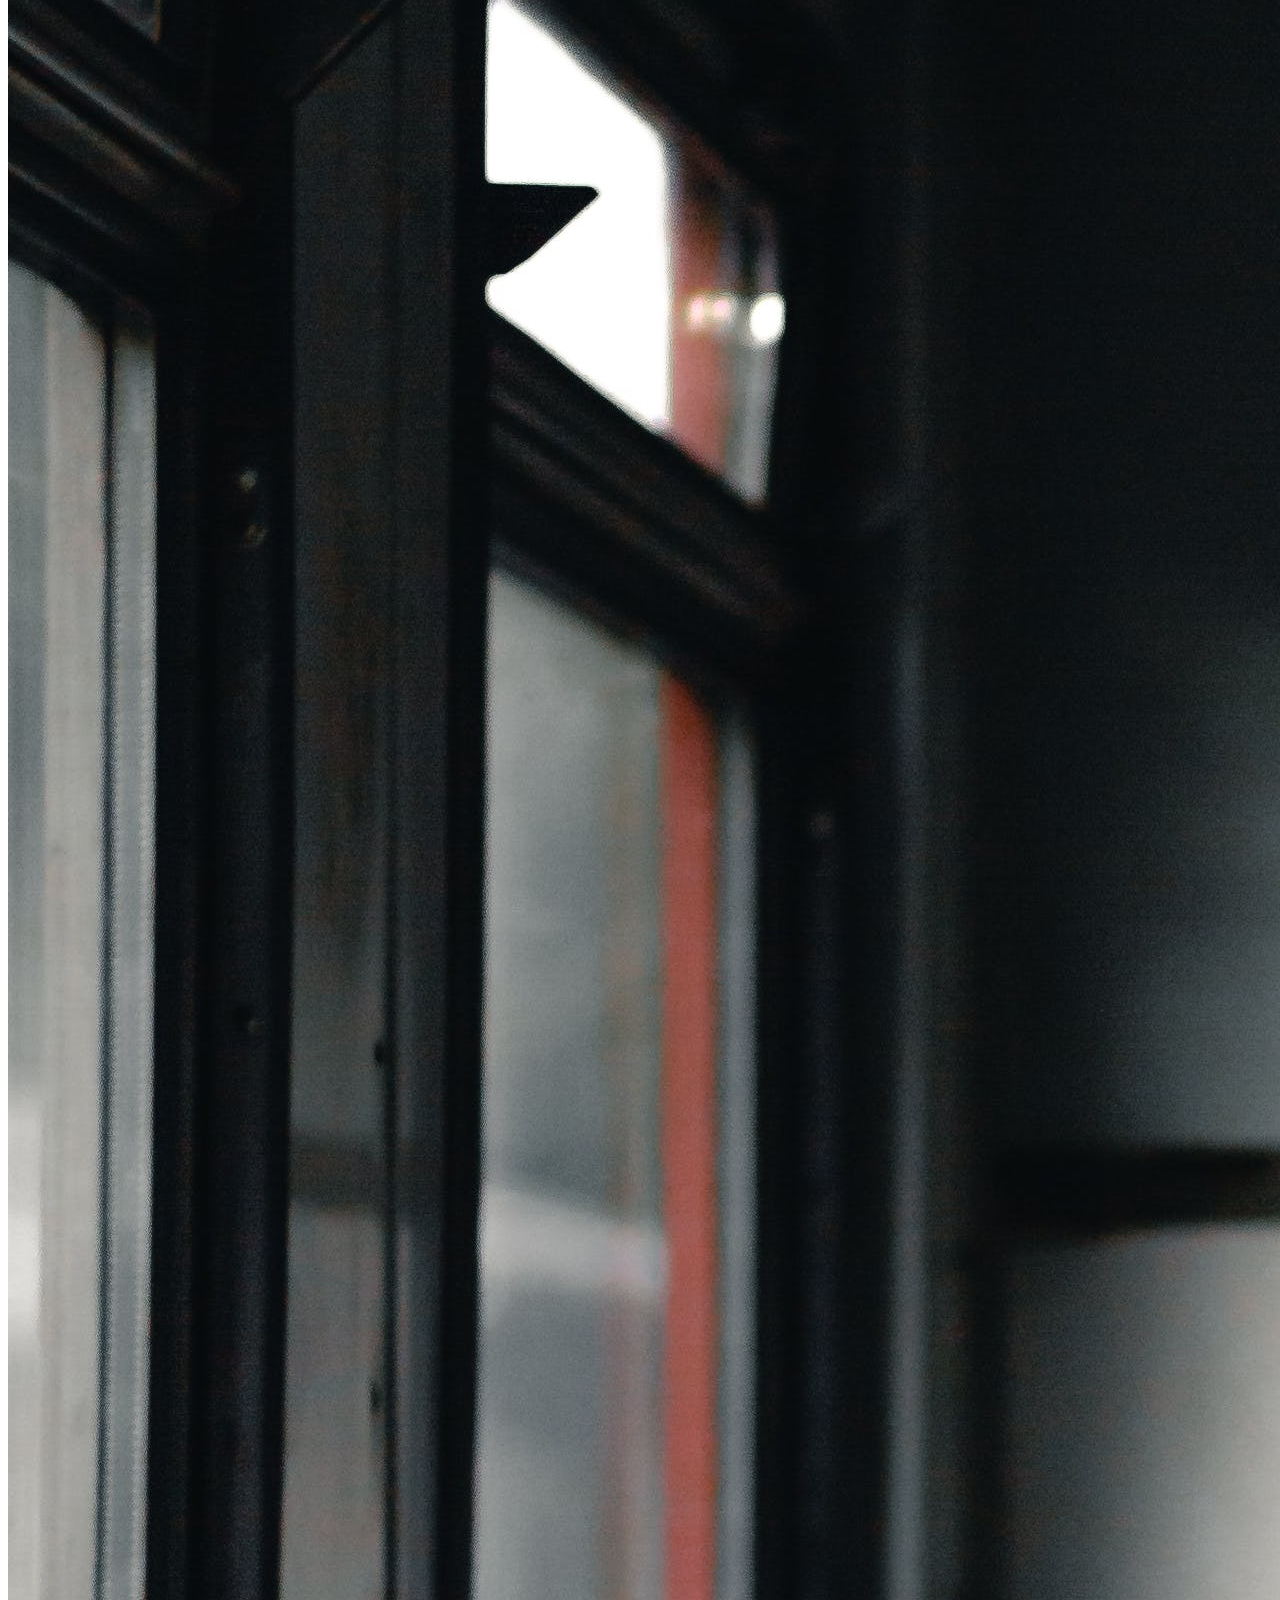
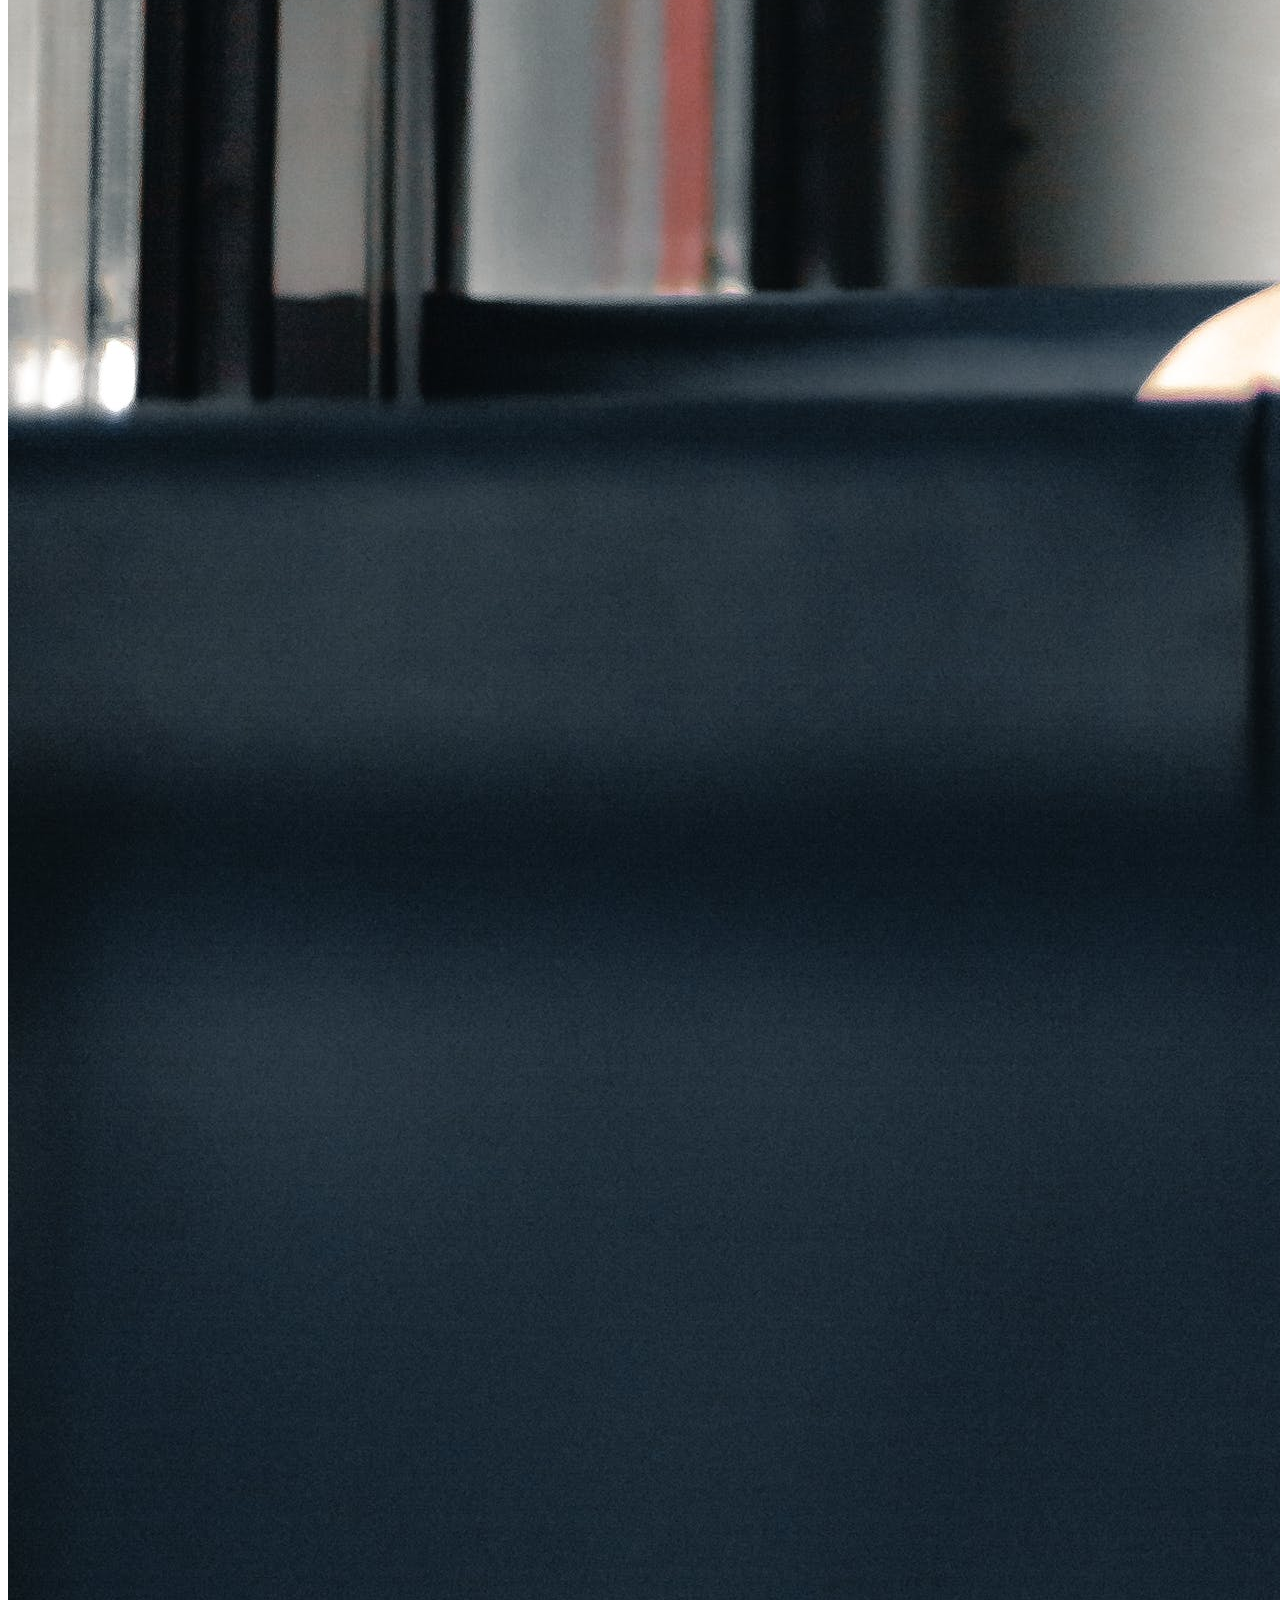
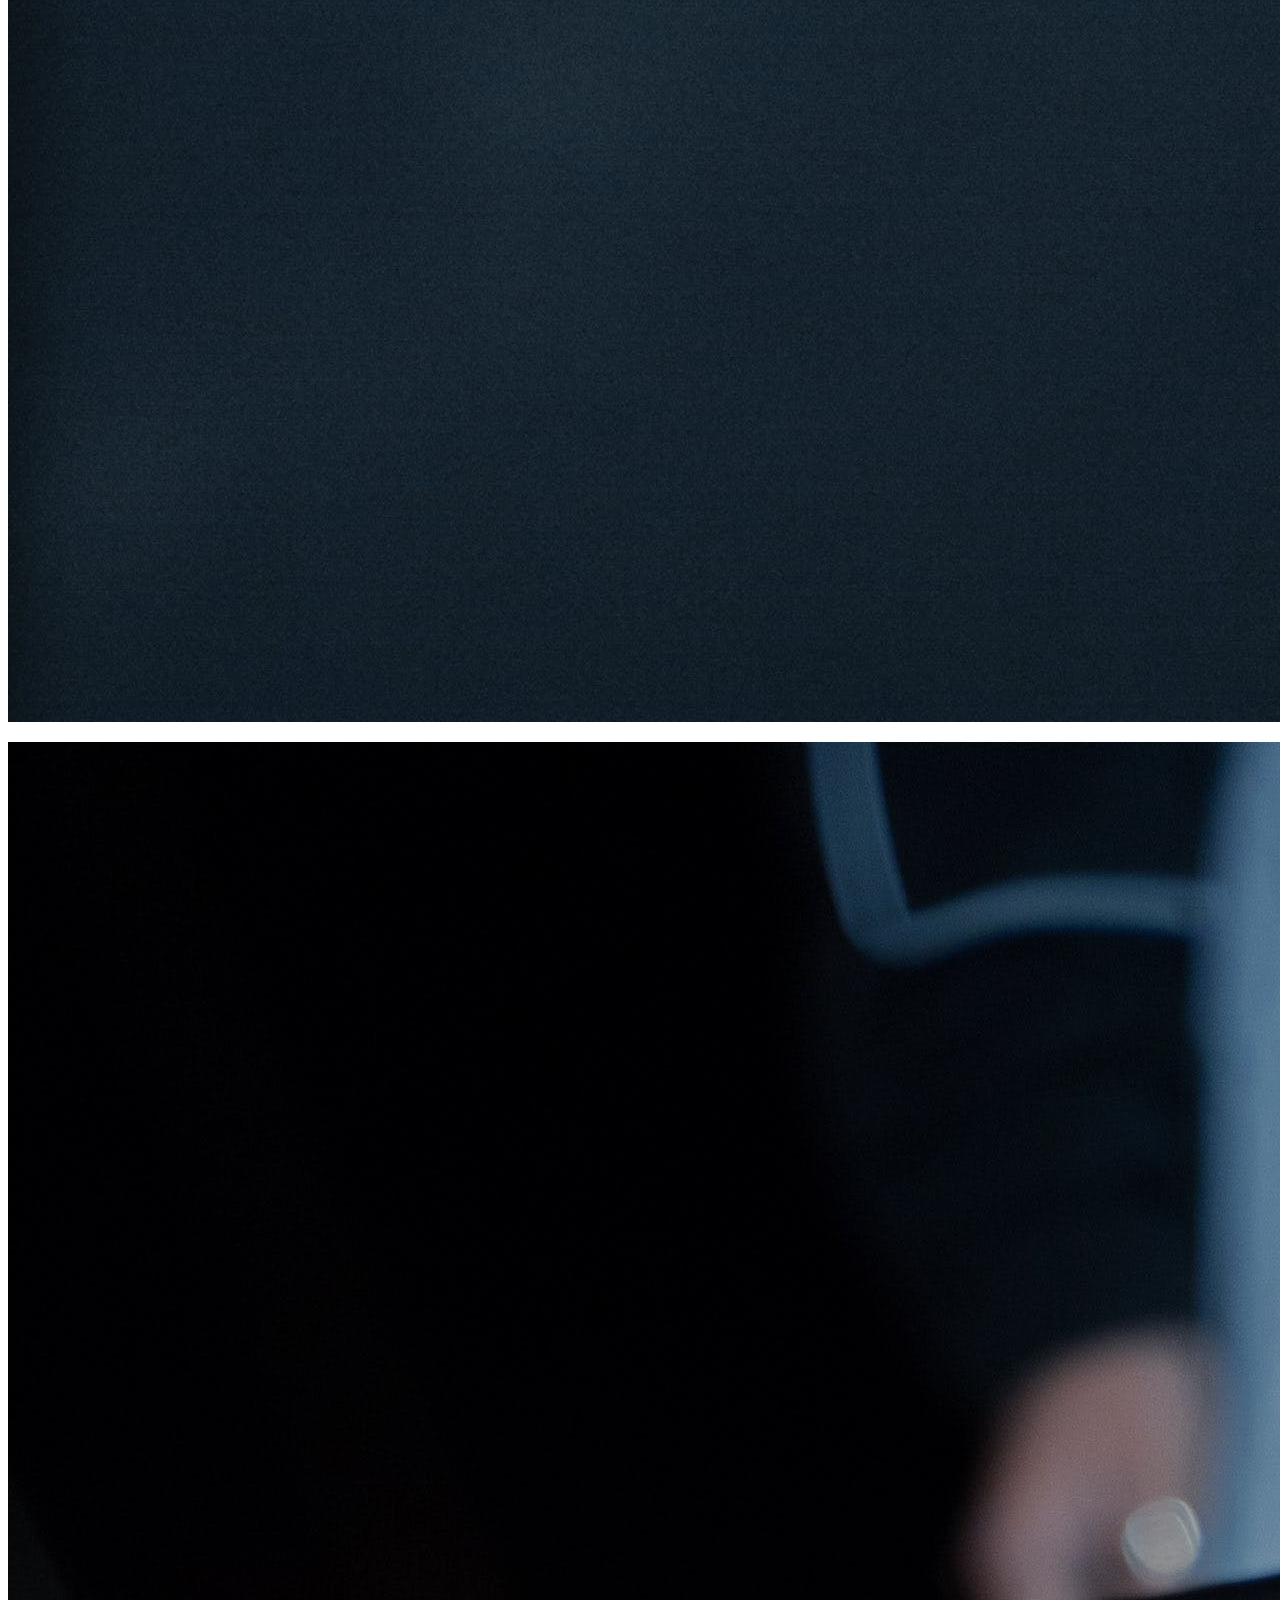
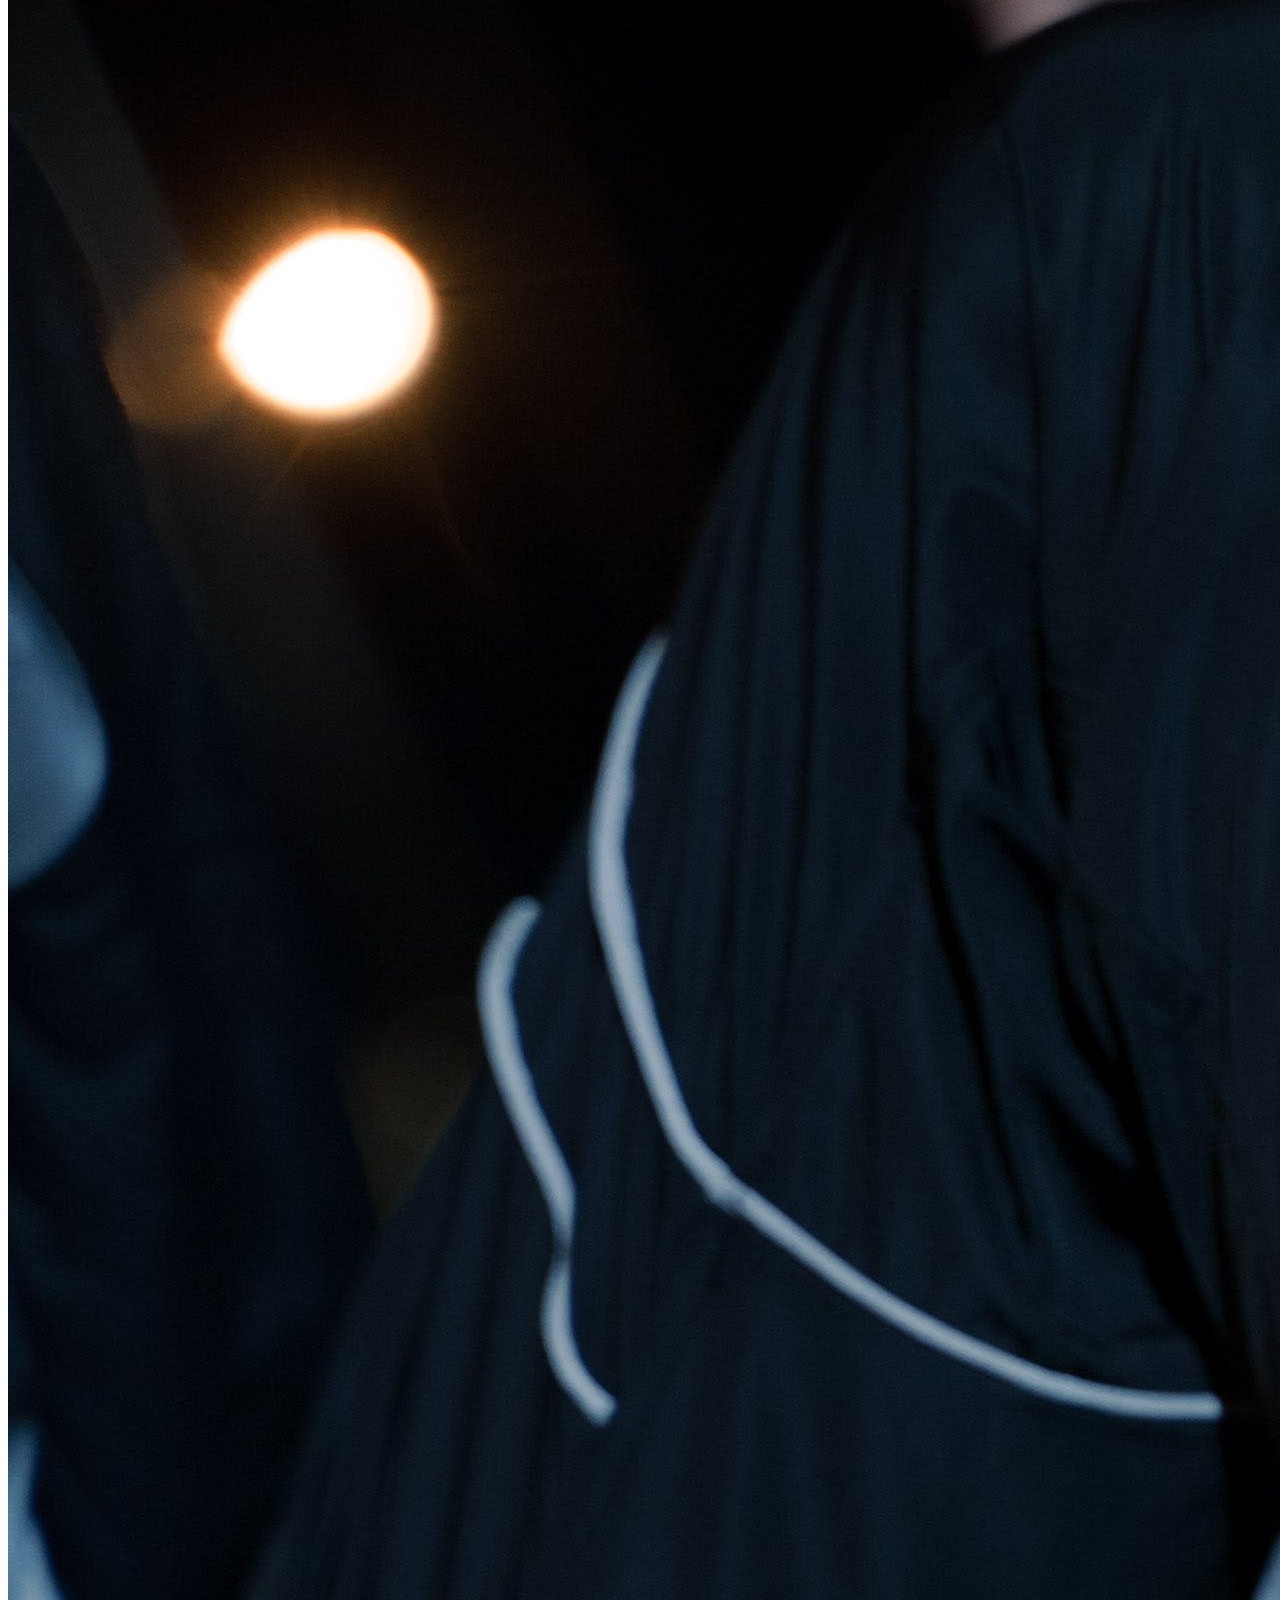
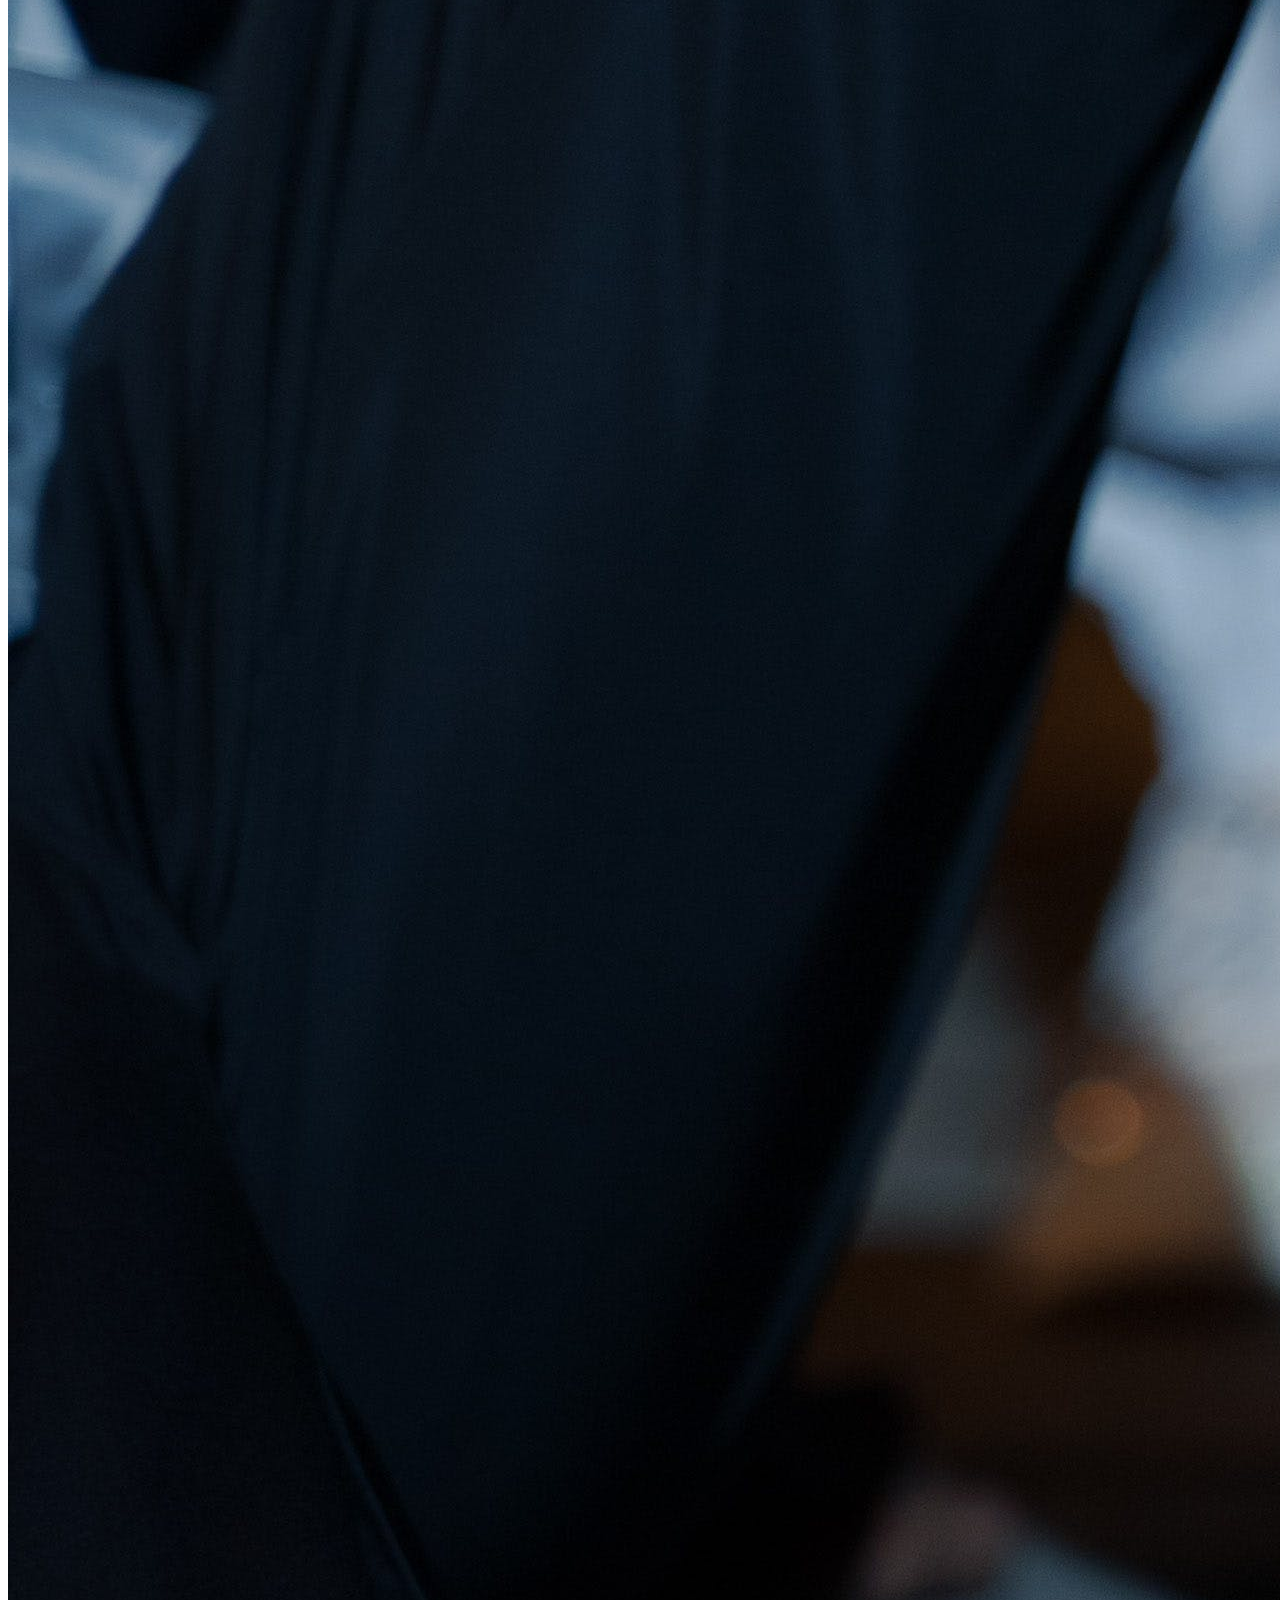
==== commit bbf5b6a5: "cambios en las fotos y en los container" ====
--- a/index.html
+++ b/index.html
@@ -28,7 +28,7 @@
     <link rel="stylesheet" href="../css/style.css" />
   </head>
 
-  <body>
+  <body class="container-fluid">
     <!-- HEADER Y NAV -->
     <header class="navbar navbar-expand-lg encabezado">
       <div class="container-fluid">
@@ -146,50 +146,54 @@
 
     <!-- CONTENIDO MAIN -->
 
-    <div class="bienvenidos">
+    <div class="bienvenidos border-bottom">
       <h1>Bienvenido!</h1>
-    </div>
-
-    <div class="contenido container-fluid">
+      
+    </div>
+
+    <div class="contenido">
       <h2 class="quienesSomos">quienes somos?</h2>
 
-      <p class="textoInicio" style="text-align: center">
-        ¡Hola! Somos emprendores apasionados que creamos un emocionante
-        ecommerce especializado en la venta de medias. Nuestro nombre es Maldito
-        Soquete!, y mi historia comienza con la idea de ofrecer a las personas
-        una experiencia única al comprar medias de alta calidad y diseño.
+      <p class="textoInicio lead" style="text-align: center">
+        ¡Hola!Somos emprendores apasionados que creamos un emocionante
+        ecommerce especializado en la venta de medias. <br>
+         Nuestro nombre es Maldito Soquete!, y mi historia comienza con la idea de ofrecer a las personas
+        una experiencia única al comprar medias de alta calidad y diseño. <br>
         ¡Gracias por ser parte de esta aventura! Estoy emocionado de ofrecerte
         las mejores medias y asegurarme de que encuentres el par perfecto para
-        cada ocasión. ¡Bienvenido a mi mundo de medias de alta calidad y estilo!
+        cada ocasión. <br> 
+        ¡Bienvenido a mi mundo de medias de alta calidad y estilo!
       </p>
 
-      <h2 class="clientes">Algunos de nuestros clientes!</h2>
+      <h2 class="clientes">Alguno de nuestros clientes!</h2>
     </div>
 
     <!-- CARDS CLIENTES -->
-    <div class="row mt-5 p-5">
+    <section class="container">
+    <div class="py-4 row mt-5 p-5">
       <div class="hover col-xl-3 col-md-6 col-sm-12">
         <p>
-          <img class="img-fluid rounded-3"  src="media/medias_clientes1.jpg" alt="foto de clientes">
+          <img class="img-fluid rounded-3"  src="media/pexels-taryn-elliott-5737914.jpg" alt="foto de clientes">
         </p>
       </div>
       <div class="hover col-xl-3 col-md-6 col-sm-12">
         <p>
-          <img class="img-fluid rounded-3" src="media/medias_clientes2.jpg" alt="foto de clientes">
+          <img class="img-fluid rounded-3" src="media/pexels-александр-прокофьев-2811173.jpg" alt="foto de clientes">
         </p>
       </div>
       <div class=" hover col-xl-3 col-md-6 col-sm-12">
         <p>
-          <img class="img-fluid rounded-3" src="media/calcetines-rayas-mujer-afroamericana.jpg" alt="foto de clientes">
+          <img class="img-fluid rounded-3" src="media/pexels-cottonbro-studio-10378770.jpg" alt="foto de clientes">
         </p>
       </div>
       <div class="hover col-xl-3 col-md-6 col-sm-12">
         <p>
-          <img class="img-fluid rounded-3" src="media/woman-wearing-plain-white-color-socks.jpg" alt="foto de clientes">
-        </p>
-      </div>
-
-    </div>
+          <img class="img-fluid rounded-3" src="media/pexels-photo-1103830.jpeg" alt="foto de clientes">
+        </p>
+      </div>
+
+    </div>
+  </section>
 
     <!-- logo wpp -->
     <div>
@@ -204,7 +208,7 @@
 
     <!-- FOOTER -->
 
-    <div class="footerms container-fluid">
+    <div class="footerms">
       <footer
         class="d-flex flex-wrap justify-content-between align-items-center border-top"
       >
--- a/css/style.css
+++ b/css/style.css
@@ -115,6 +115,7 @@
 }
 
 .quienesSomos {
+  background-color: #ebf3e3;
   padding: 16px;
   text-transform: uppercase;
   font-weight: bold;
@@ -129,10 +130,20 @@
 }
 
 .clientes {
-  text-align: center;
+  background-color: #ebf3e3;
+  padding: 16px;
   text-transform: uppercase;
   font-weight: bold;
+  text-align: center;
   font-size: 20px;
+}
+
+.hover {
+  transition: 0.3s;
+}
+.hover:hover {
+  width: 300px;
+  height: 300px;
 }
 
 .logoEquis {
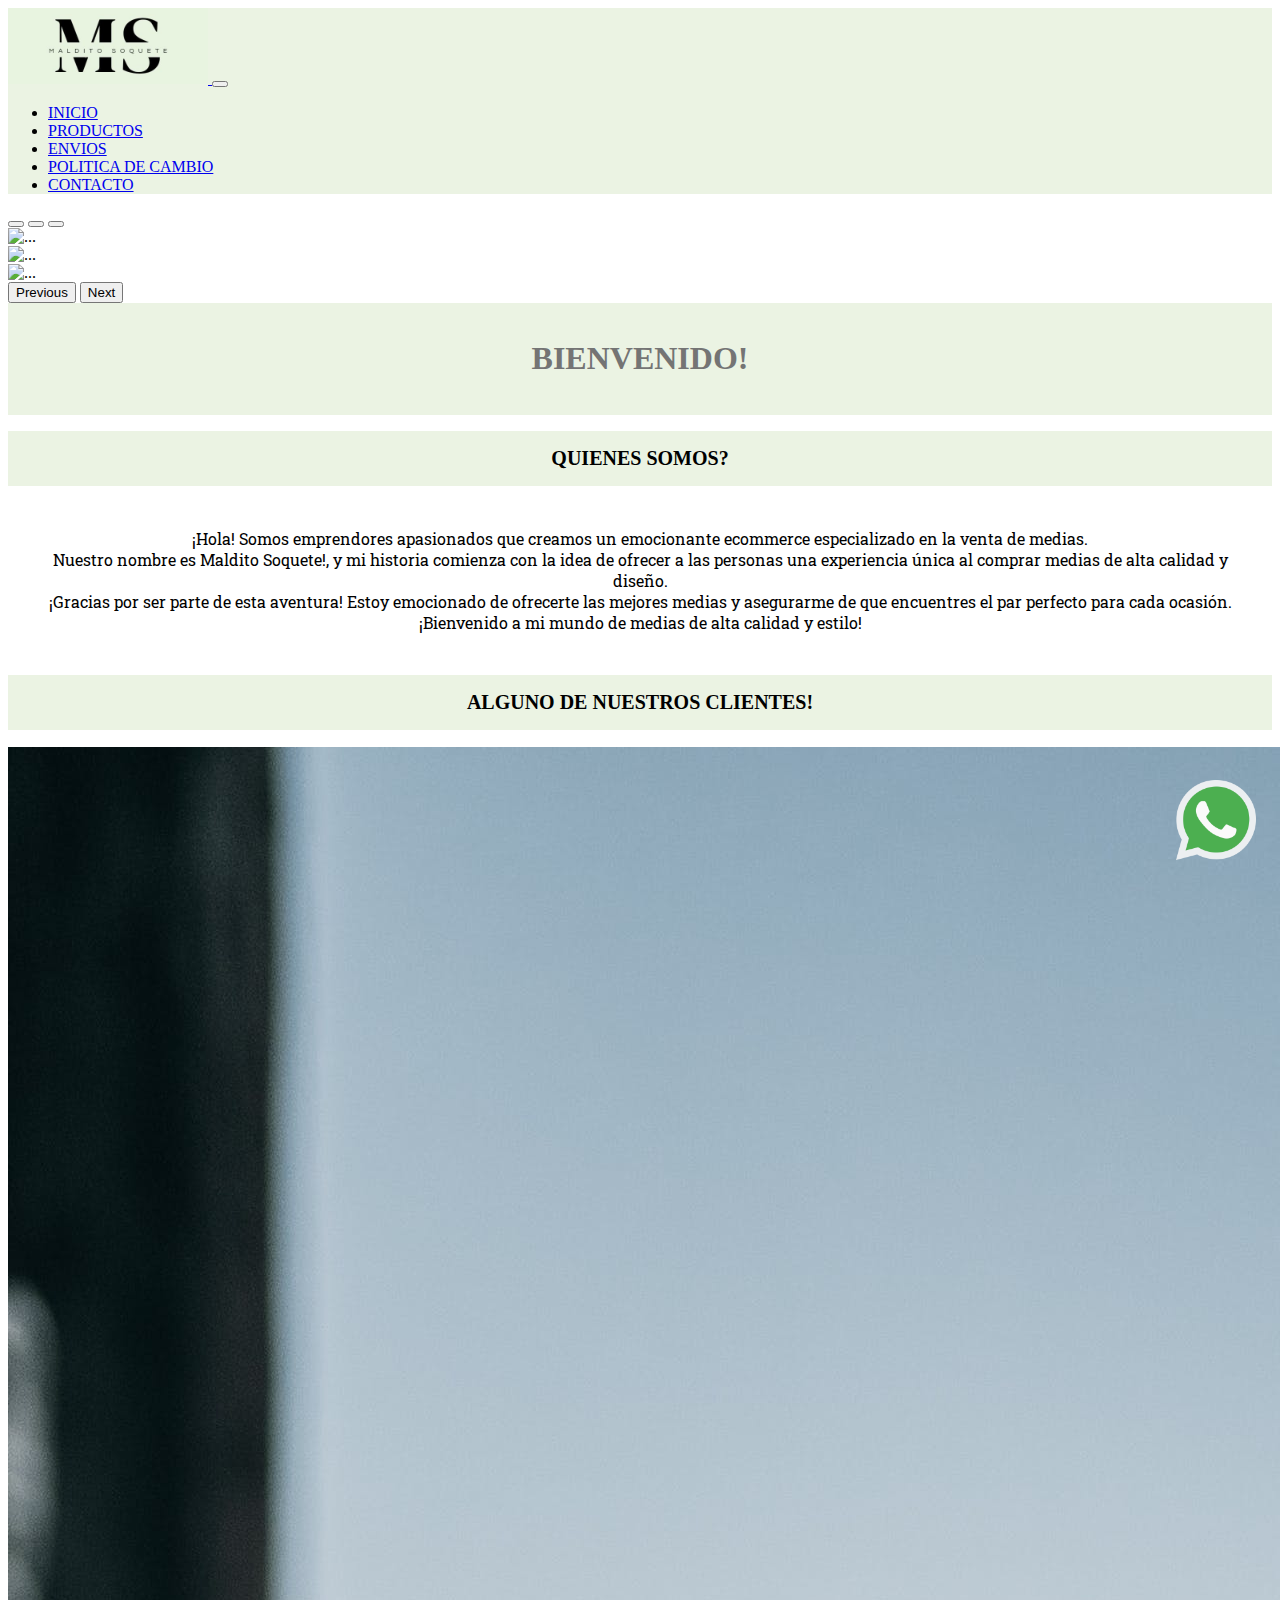
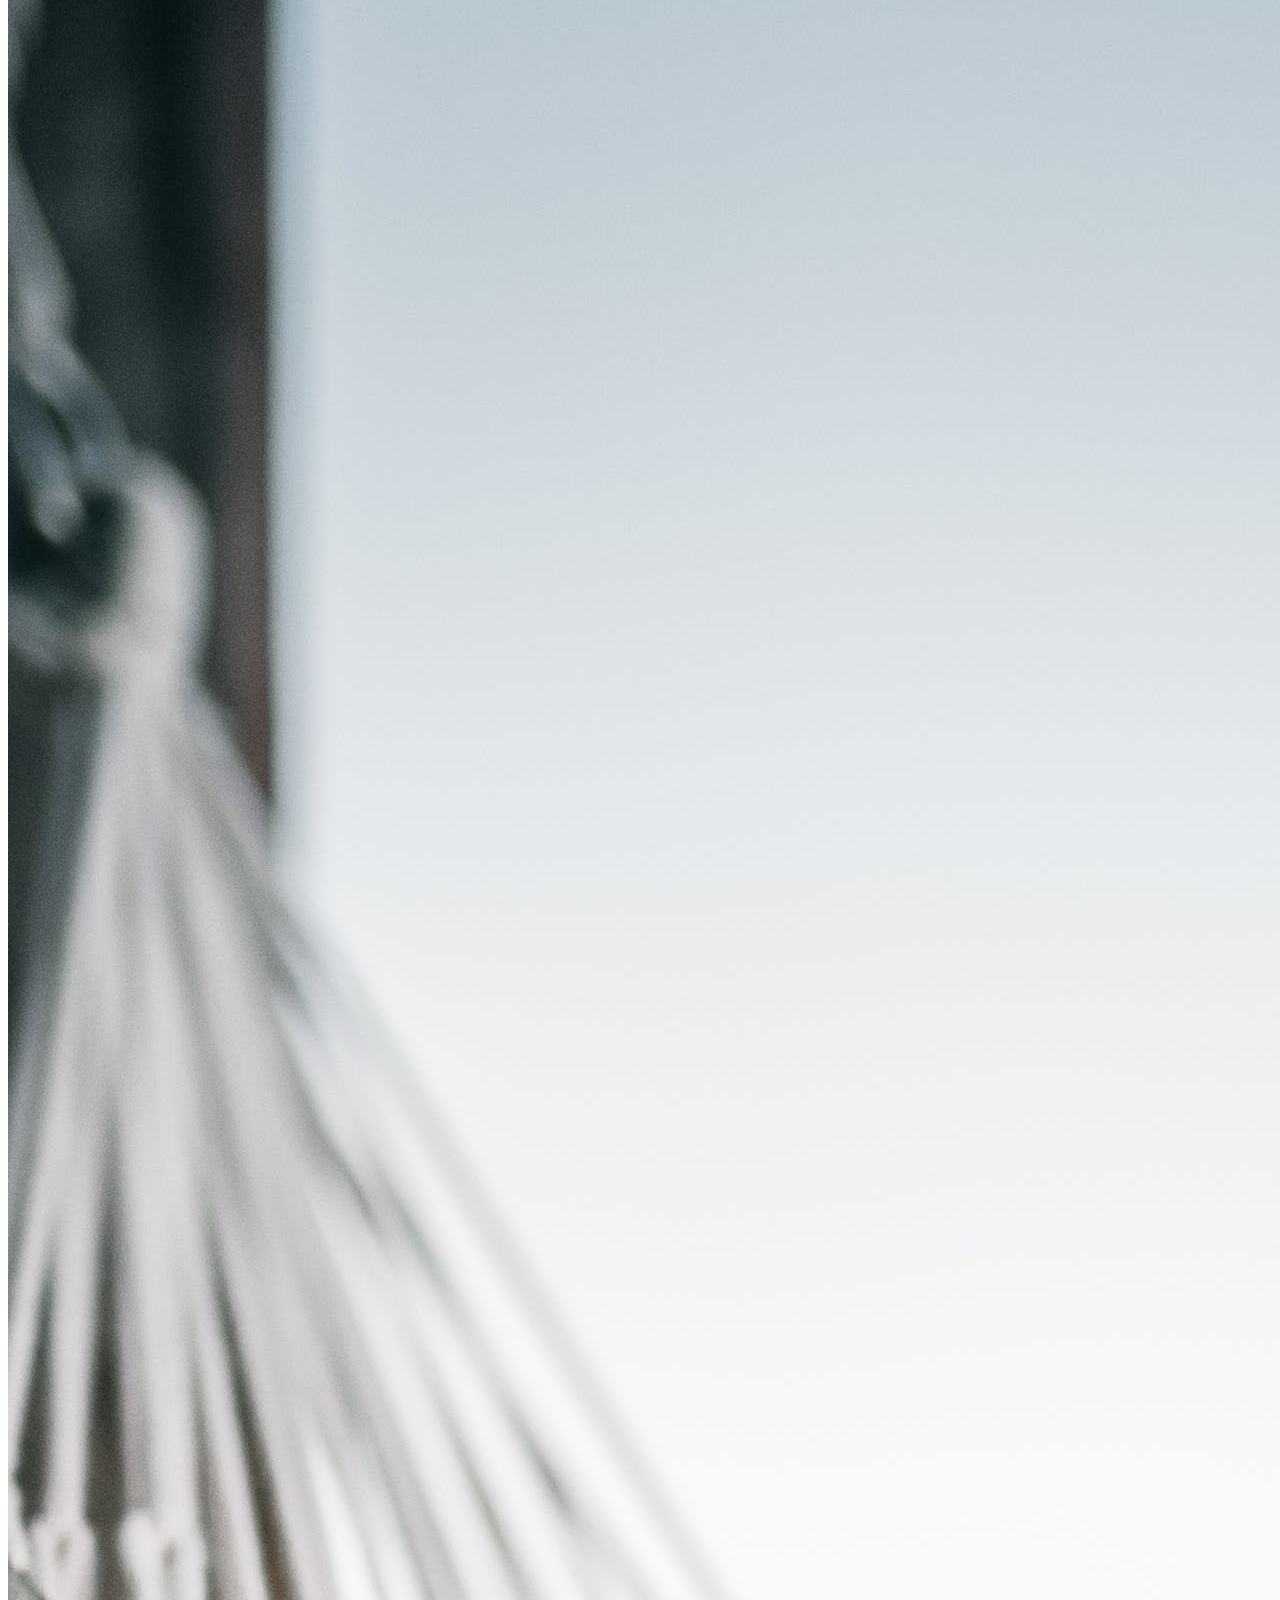
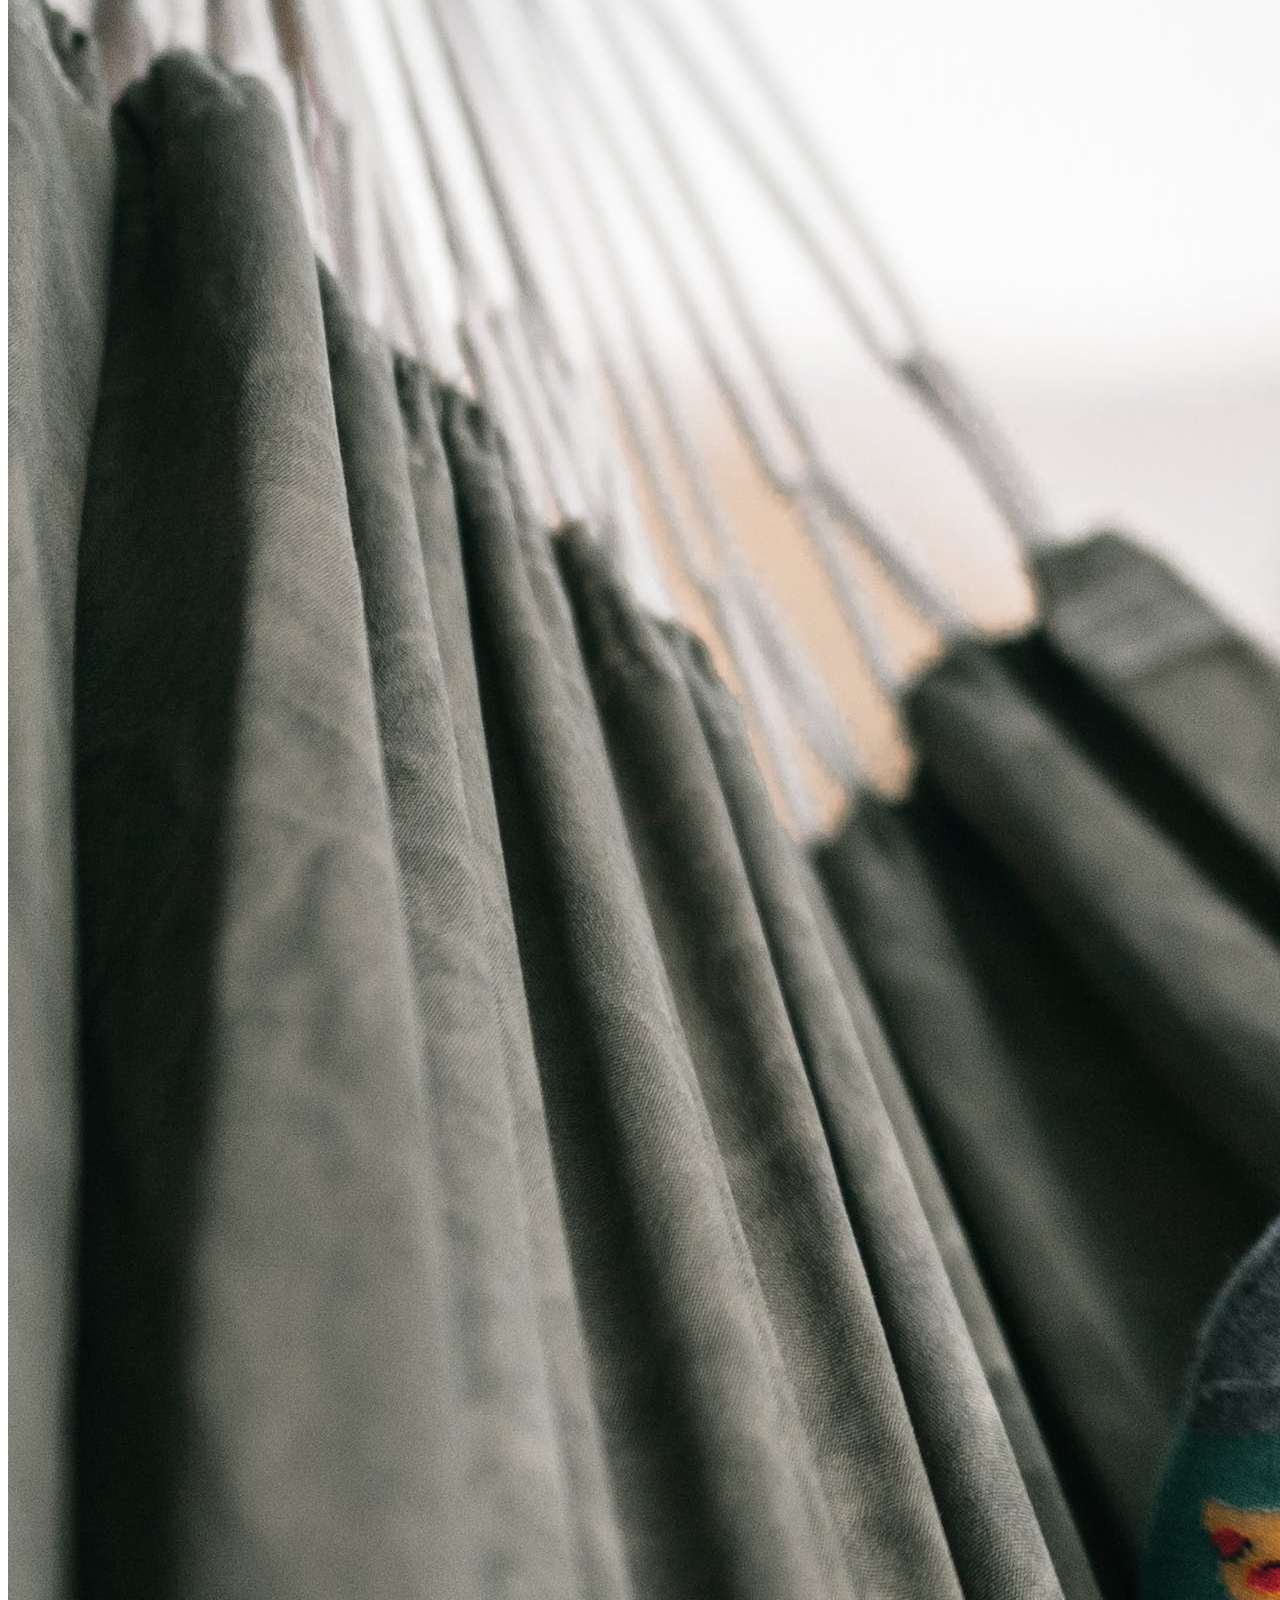
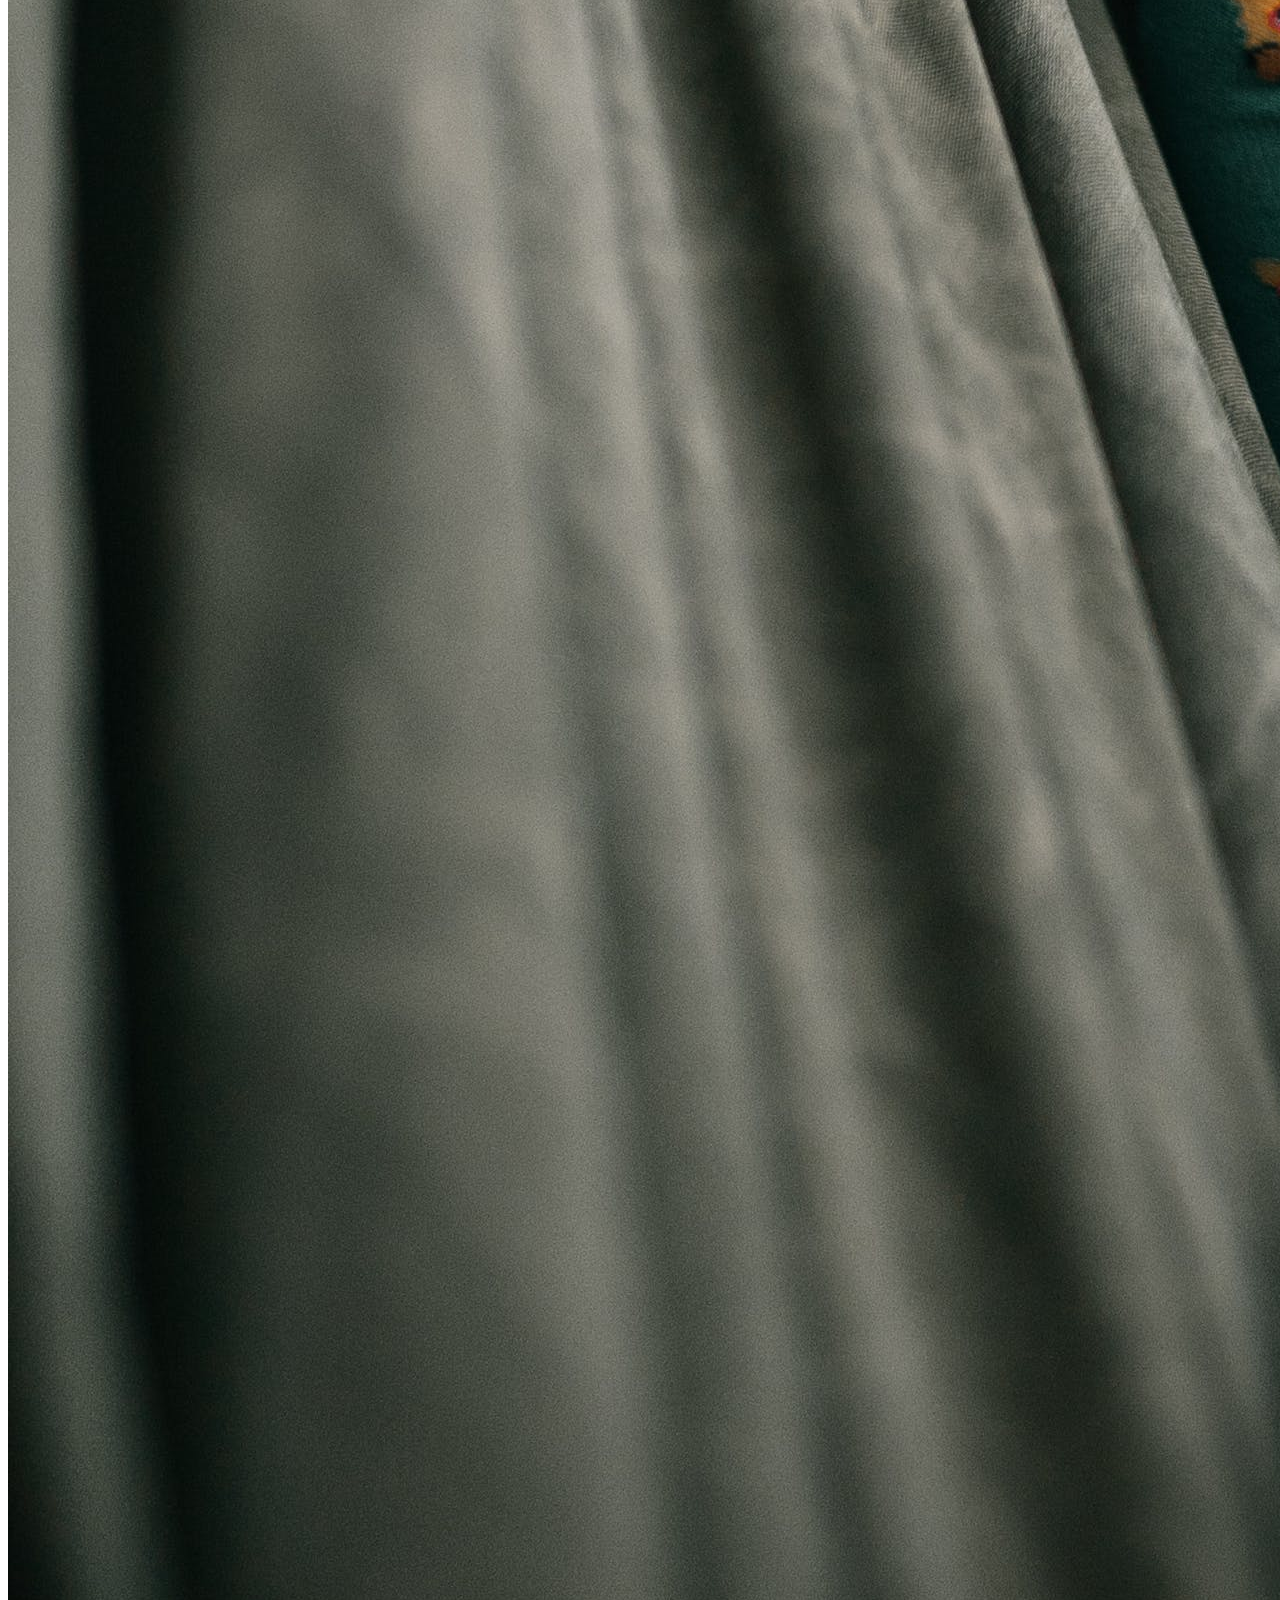
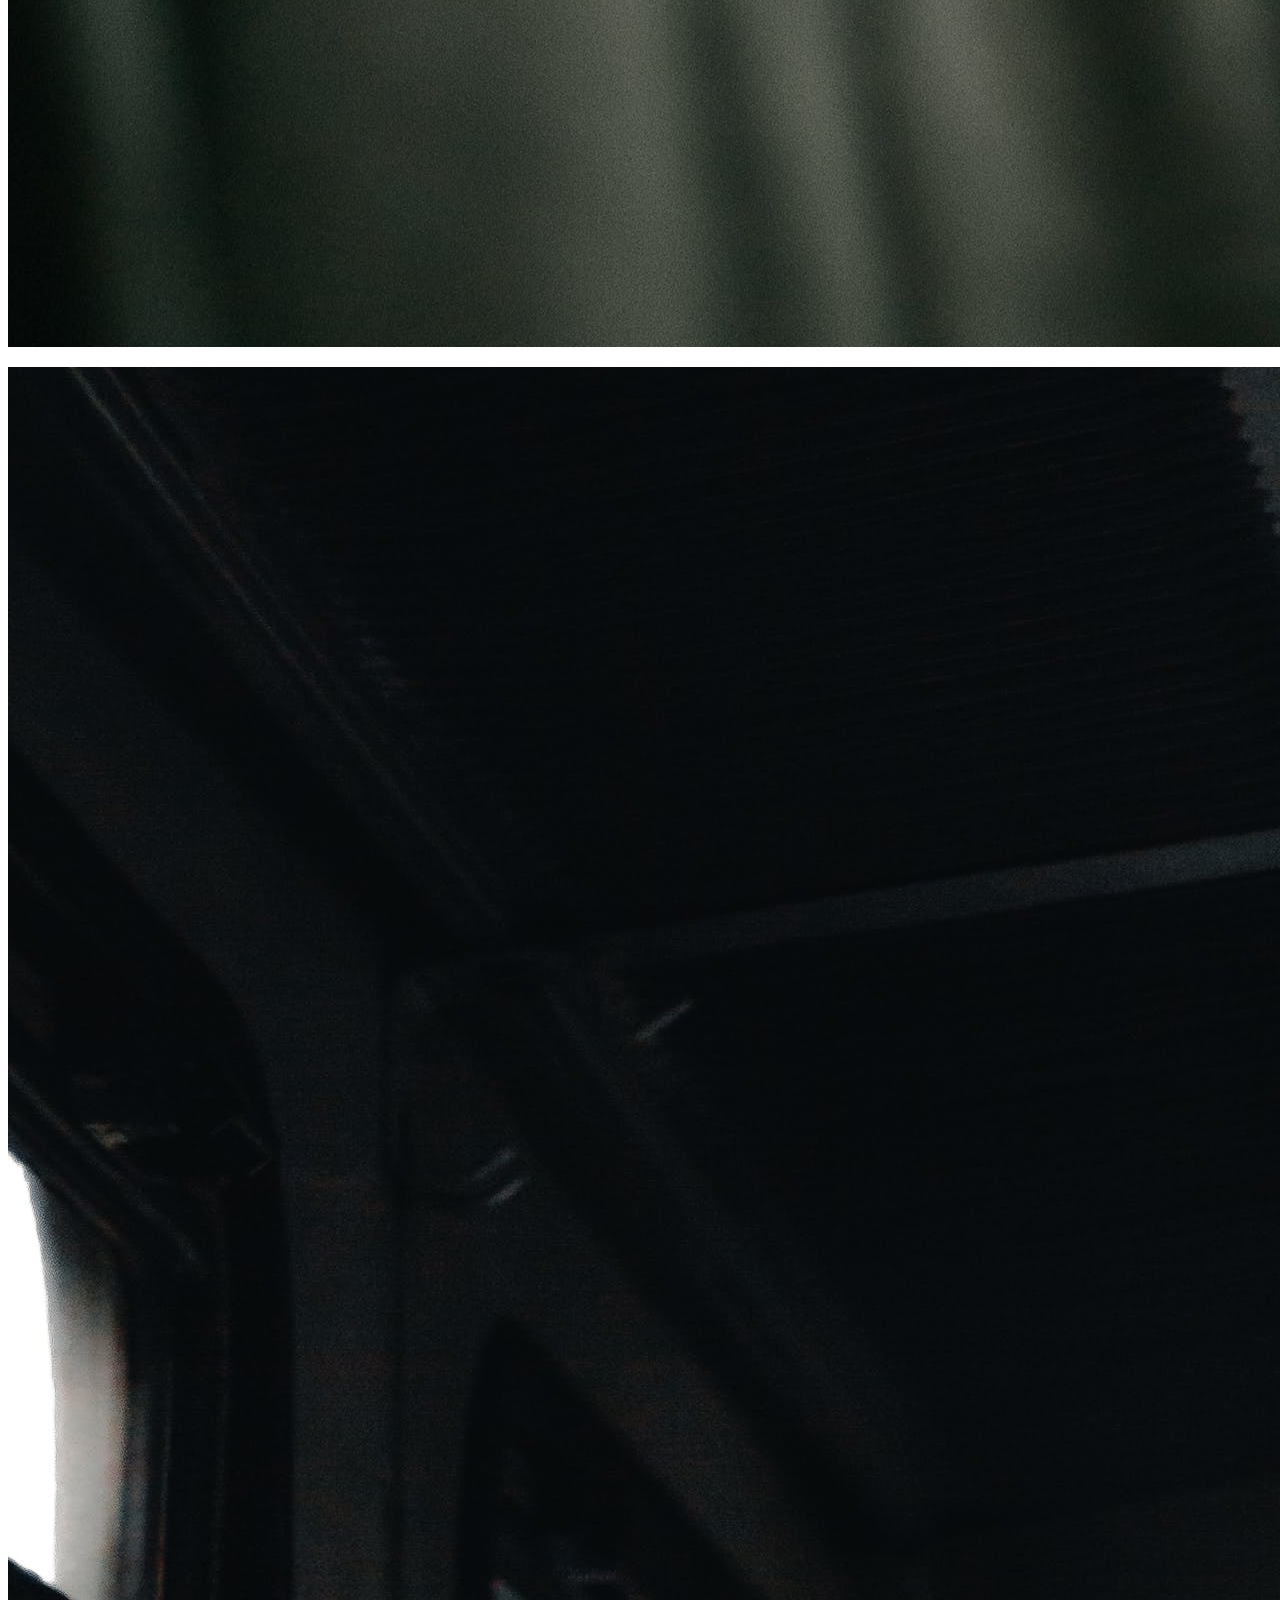
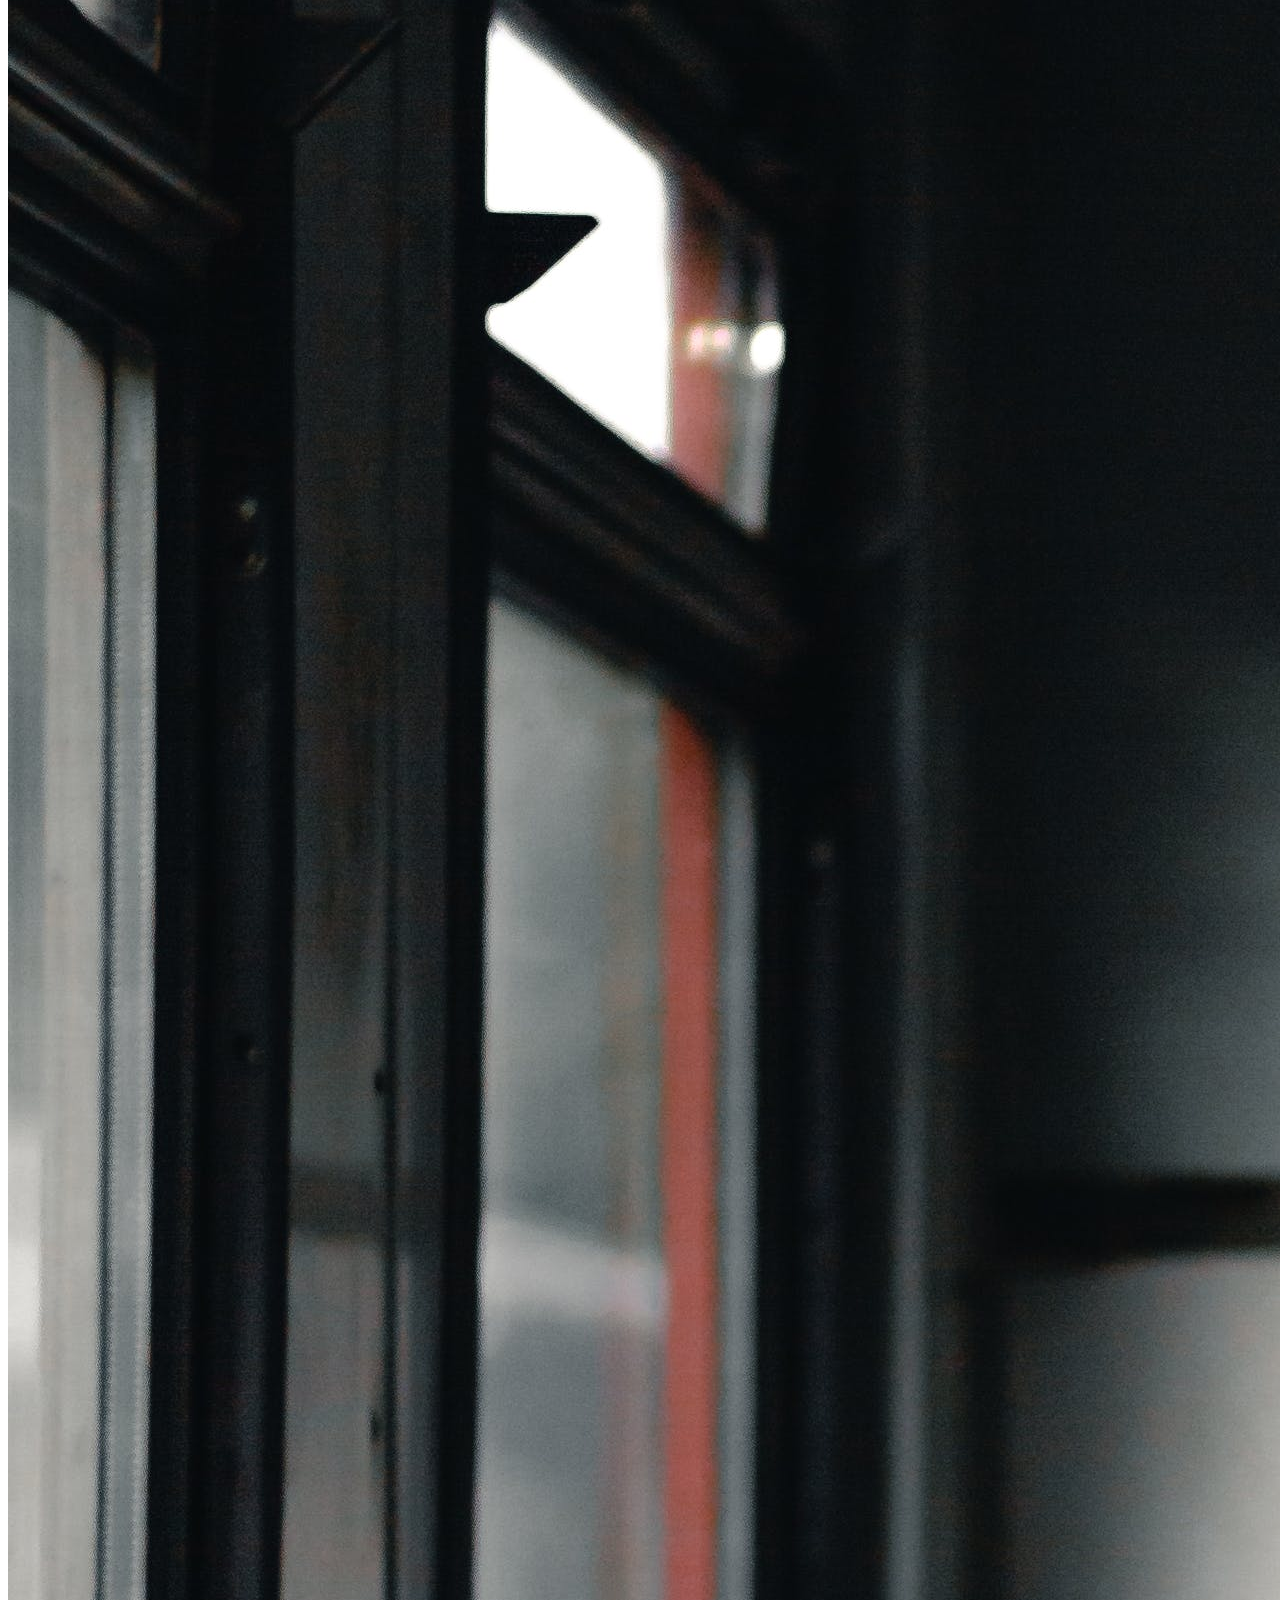
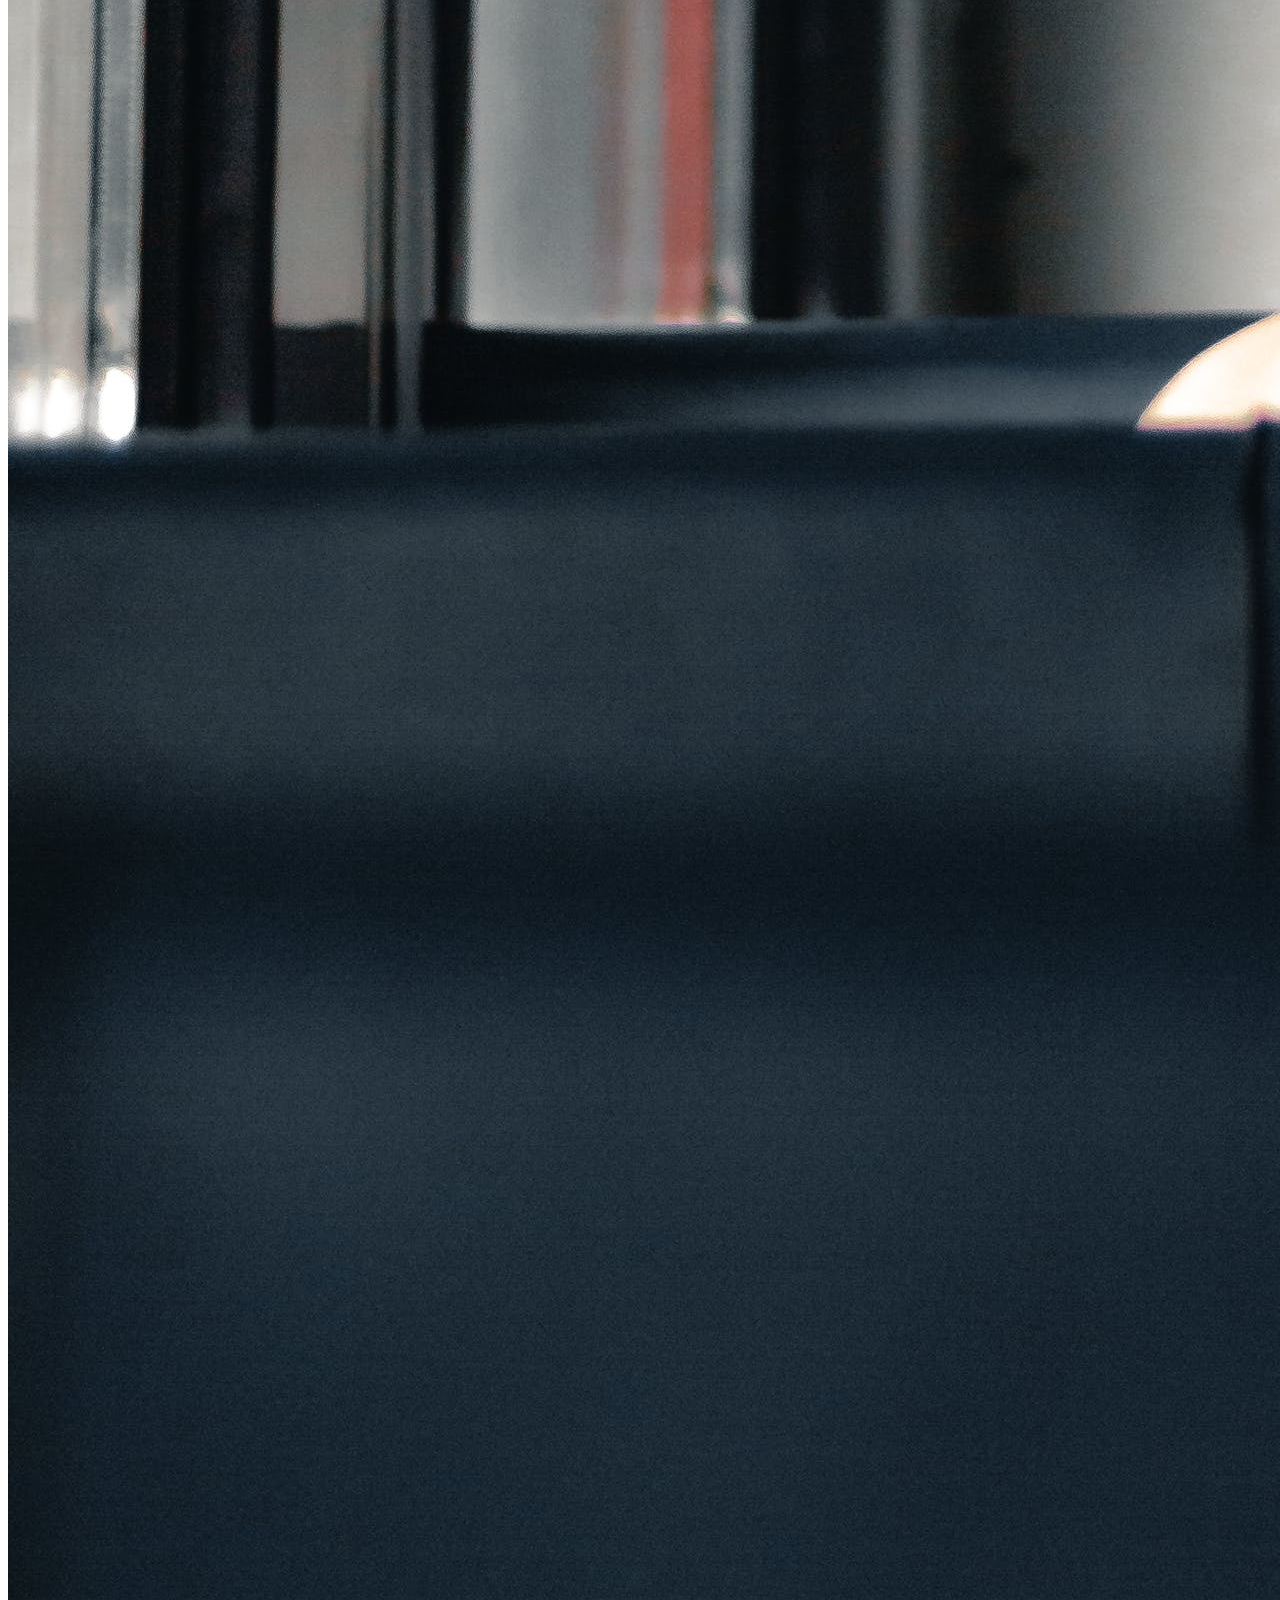
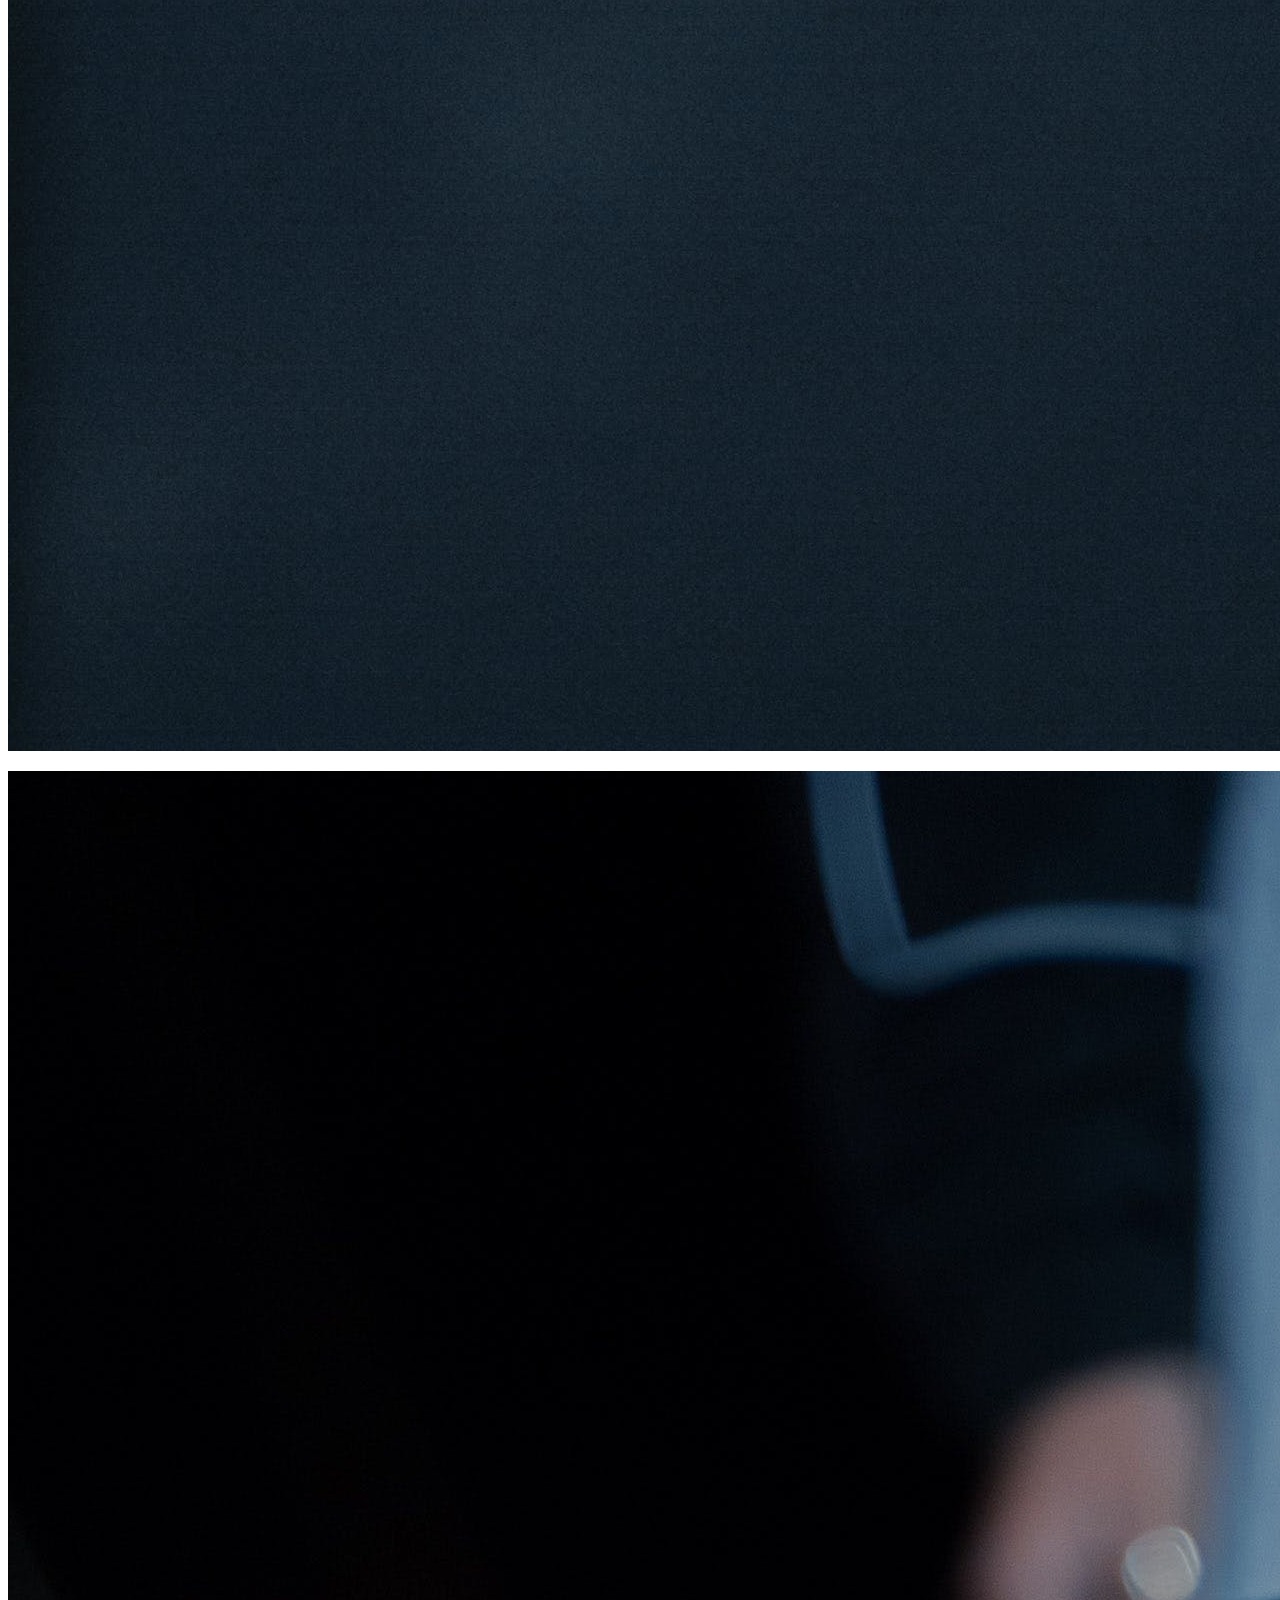
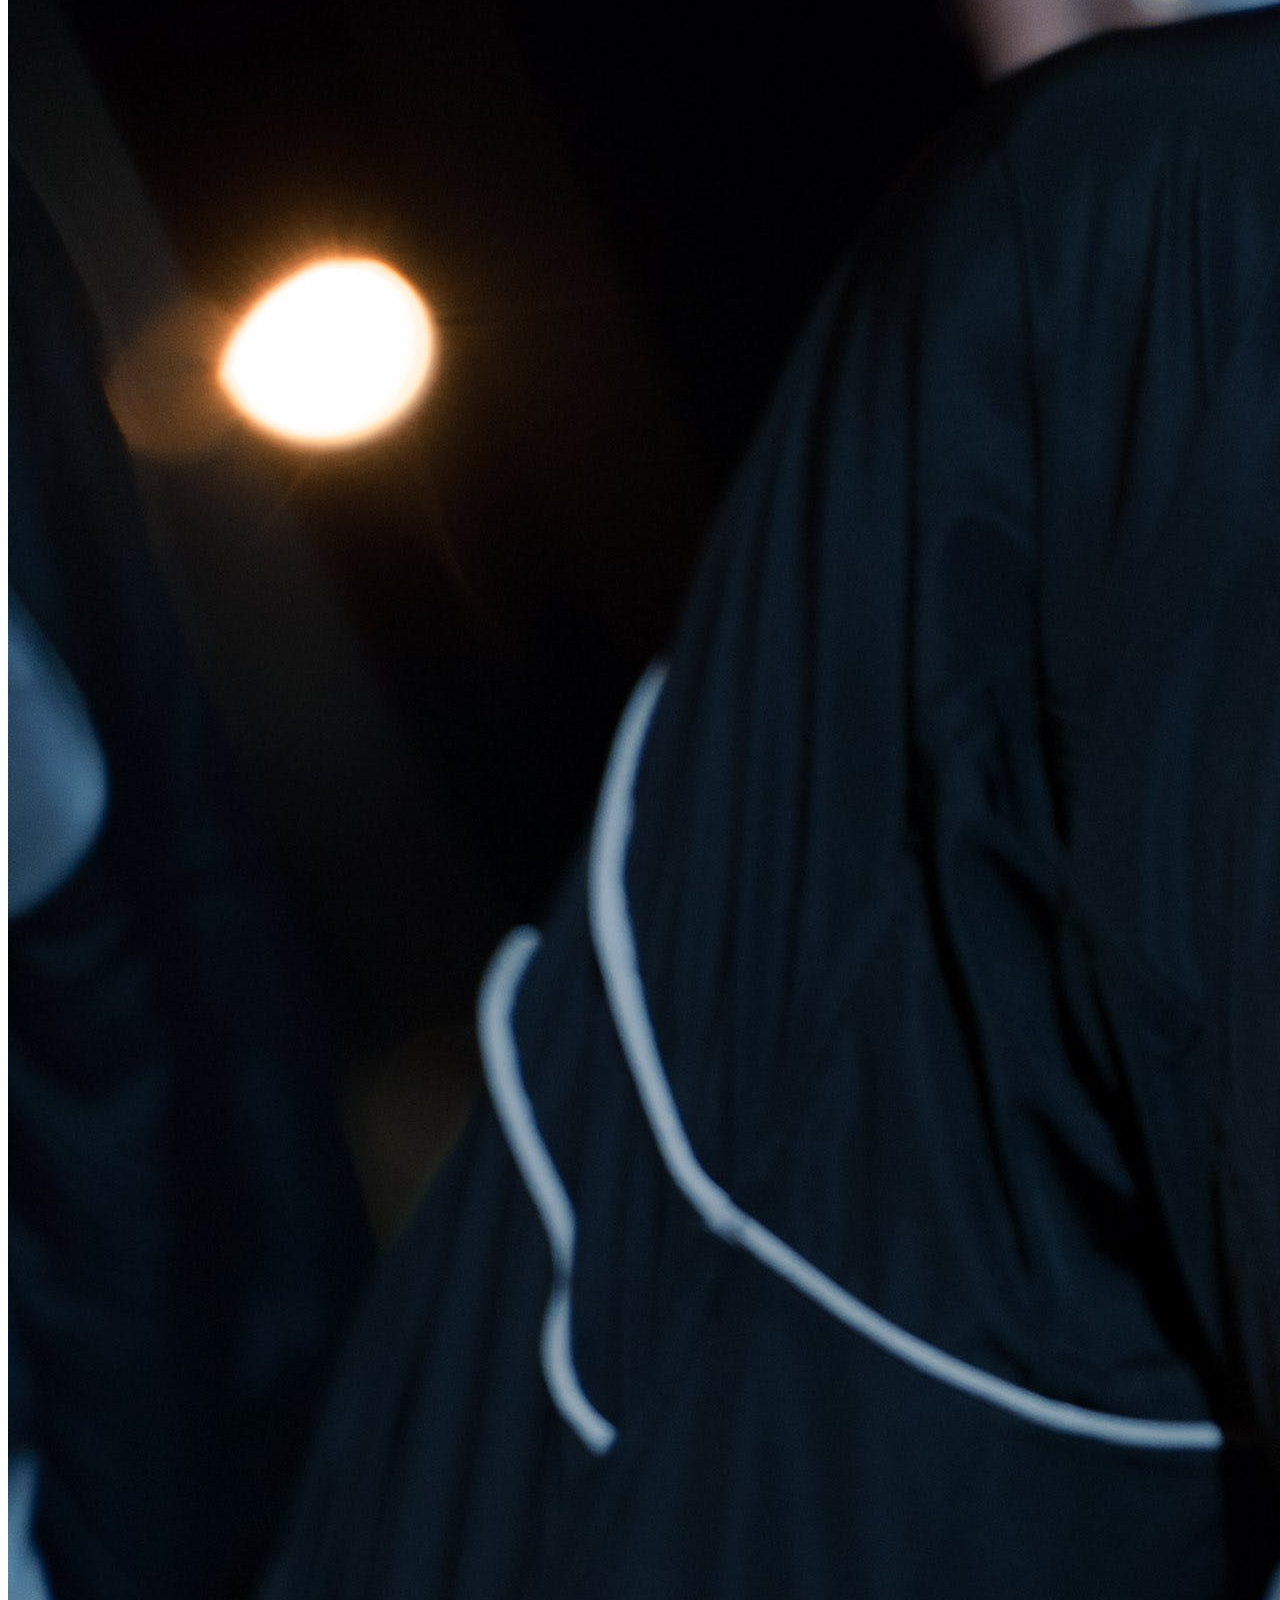
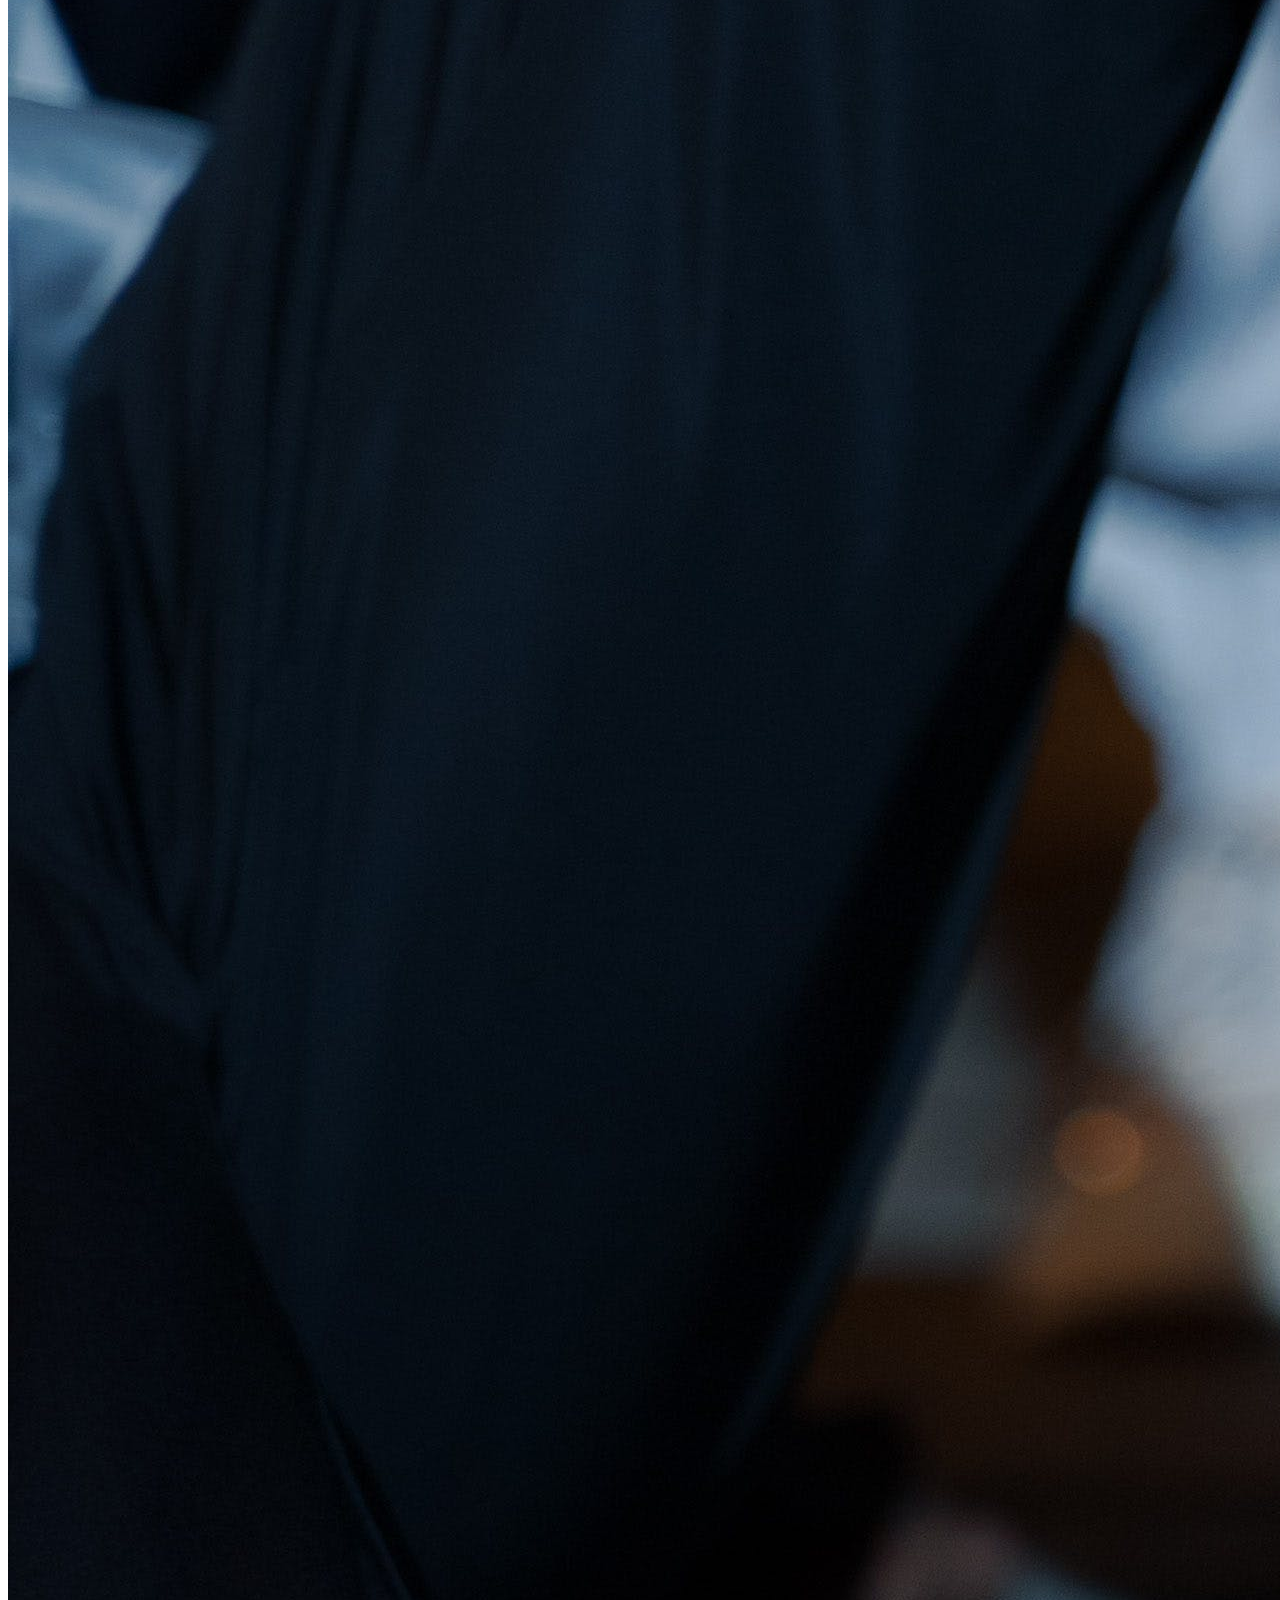
==== commit 2624b8c2: "cambios en las imagenes, en las paginas, en las fuentes y agregue animaciones" ====
--- a/index.html
+++ b/index.html
@@ -10,13 +10,10 @@
     <title>Maldito soquete</title>
     <link rel="shortcut icon" href="media/ms_logo.jpeg" type="image/x-icon" />
 
-    <!-- FUENTE GOOGLEFONTS -->
-    <link rel="preconnect" href="https://fonts.googleapis.com" />
-    <link rel="preconnect" href="https://fonts.gstatic.com" crossorigin />
-    <link
-      href="https://fonts.googleapis.com/css2?family=Montserrat:wght@100&family=Roboto:wght@100&display=swap"
-      rel="stylesheet"
-    />
+
+    <!-- ANIMACIONES AOS -->
+    <link href="https://unpkg.com/aos@2.3.1/dist/aos.css" rel="stylesheet">
+
     <!-- BOOTSTRAP -->
     <link
       href="https://cdn.jsdelivr.net/npm/bootstrap@5.3.2/dist/css/bootstrap.min.css"
@@ -28,6 +25,10 @@
     <link rel="stylesheet" href="../css/style.css" />
   </head>
 
+  <style>
+    @import url('https://fonts.googleapis.com/css2?family=Bebas+Neue&family=Montserrat:wght@100&family=Oswald:wght@200&family=Roboto+Slab:wght@100&family=Roboto:wght@100&display=swap');
+  </style>
+
   <body class="container-fluid">
     <!-- HEADER Y NAV -->
     <header class="navbar navbar-expand-lg encabezado">
@@ -35,7 +36,7 @@
         <a class="navbar-brand" href="index.html">
           <img
             class="logo"
-            src="./media/ms_logo.jpeg"
+            src="./media/iconos-etc/ms_logo.jpeg"
             alt="logo de maldito soquete"
           />
         </a>
@@ -104,21 +105,21 @@
       <div class="carousel-inner">
         <div class="carousel-item active">
           <img
-            src="./media/MEDIAS 34 (1).png"
+            src="./media/carousel/MEDIAS 34 (1).png"
             class="d-block w-100 imgcarousel"
             alt="..."
           />
         </div>
         <div class="carousel-item">
           <img
-            src="./media/MEDIASNINOS.png"
+            src="./media/carousel/MEDIASNINOS.png"
             class="d-block w-100 imgcarousel"
             alt="..."
           />
         </div>
         <div class="carousel-item">
           <img
-            src="./media/CAROUSELENVIO.png"
+            src="./media/carousel/CAROUSELENVIO.png"
             class="d-block w-100 imgcarousel"
             alt="..."
           />
@@ -154,8 +155,12 @@
     <div class="contenido">
       <h2 class="quienesSomos">quienes somos?</h2>
 
-      <p class="textoInicio lead" style="text-align: center">
-        ¡Hola!Somos emprendores apasionados que creamos un emocionante
+      <p class="textoInicio lead" style="text-align: center; font-family: 'Bebas Neue', sans-serif;
+      font-family: 'Montserrat', sans-serif;
+      font-family: 'Oswald', sans-serif;
+      font-family: 'Roboto', sans-serif;
+      font-family: 'Roboto Slab', serif;">
+        ¡Hola! Somos emprendores apasionados que creamos un emocionante
         ecommerce especializado en la venta de medias. <br>
          Nuestro nombre es Maldito Soquete!, y mi historia comienza con la idea de ofrecer a las personas
         una experiencia única al comprar medias de alta calidad y diseño. <br>
@@ -170,25 +175,25 @@
 
     <!-- CARDS CLIENTES -->
     <section class="container">
-    <div class="py-4 row mt-5 p-5">
+    <div class="py-4 row mt-5 p-5" data-aos="fade-up" data-aos-duration="3000">
       <div class="hover col-xl-3 col-md-6 col-sm-12">
         <p>
-          <img class="img-fluid rounded-3"  src="media/pexels-taryn-elliott-5737914.jpg" alt="foto de clientes">
+          <img class="img-fluid rounded-3"  src="media/medias-clientes/pexels-taryn-elliott-5737914.jpg" alt="foto de clientes">
         </p>
       </div>
       <div class="hover col-xl-3 col-md-6 col-sm-12">
         <p>
-          <img class="img-fluid rounded-3" src="media/pexels-александр-прокофьев-2811173.jpg" alt="foto de clientes">
+          <img class="img-fluid rounded-3" src="media/medias-clientes/pexels-александр-прокофьев-2811173.jpg" alt="foto de clientes">
         </p>
       </div>
       <div class=" hover col-xl-3 col-md-6 col-sm-12">
         <p>
-          <img class="img-fluid rounded-3" src="media/pexels-cottonbro-studio-10378770.jpg" alt="foto de clientes">
+          <img class="img-fluid rounded-3" src="media/medias-clientes/pexels-cottonbro-studio-10378770.jpg" alt="foto de clientes">
         </p>
       </div>
       <div class="hover col-xl-3 col-md-6 col-sm-12">
         <p>
-          <img class="img-fluid rounded-3" src="media/pexels-photo-1103830.jpeg" alt="foto de clientes">
+          <img class="img-fluid rounded-3" src="media/medias-clientes/pexels-photo-1103830.jpeg" alt="foto de clientes">
         </p>
       </div>
 
@@ -200,7 +205,7 @@
       <a href="./media/wpplogo.png">
         <img
           class="logoWhatsapp"
-          src="./media/wpplogo.png"
+          src="./media/iconos-etc/wpplogo.png"
           alt="logo de Whatsapp"
         />
       </a>
@@ -220,7 +225,7 @@
           href="/"
           class="col-md-4 d-flex align-items-center justify-content-center mb-3 mb-md-0 me-md-auto link-body-emphasis text-decoration-none"
         >
-          <img style="width: 100px" src="./media/ms_logo.jpeg" alt="" />
+          <img style="width: 100px" src="./media/iconos-etc/ms_logo-removebg-preview.png" alt="logo de maldito soquete" />
         </a>
 
         <ul class="nav col-md-4 justify-content-end">
@@ -259,10 +264,20 @@
       </footer>
     </div>
 
+    <!-- BOOTSTRAP JS -->
     <script
       src="https://cdn.jsdelivr.net/npm/bootstrap@5.3.2/dist/js/bootstrap.bundle.min.js"
       integrity="sha384-C6RzsynM9kWDrMNeT87bh95OGNyZPhcTNXj1NW7RuBCsyN/o0jlpcV8Qyq46cDfL"
       crossorigin="anonymous"
     ></script>
+
+    <!-- AOS JS-->
+    <script src="https://unpkg.com/aos@2.3.1/dist/aos.js"></script>
+
+    <script>
+      AOS.init();
+    </script>
+
+    
   </body>
 </html>
--- a/css/style.css
+++ b/css/style.css
@@ -4,6 +4,7 @@
   padding: 40px;
   border-radius: 20px;
   width: 50%;
+  box-shadow: 0px 8px 8px rgba(0, 0, 0, 0.3); /* Definición de la sombra */
 }
 
 label {
@@ -21,6 +22,11 @@
   border-radius: 5px;
   font-size: 16px;
   margin-bottom: 10px;
+}
+
+.imgForm {
+  box-shadow: 0px 8px 8px rgba(0, 0, 0, 0.3); /* Definición de la sombra */
+  height: 700px;
 }
 
 .btn-contacto {
@@ -152,19 +158,14 @@
   margin-top: 0px;
 }
 
-.equisPolitica {
-  width: 120px;
-  margin-top: 10px;
-}
-
-.logoEquis2 {
-  text-align: center;
+.signoExclamacion {
+  width: 350px;
   margin-top: 0px;
 }
 
-.signoExclamacion {
-  width: 400px;
-  margin-top: 0px;
+.bg-politica {
+  background-color: #ebf3e3;
+  box-shadow: 4px 4px 4px rgba(0, 0, 0, 0.3); /* Definición de la sombra */
 }
 
 /*# sourceMappingURL=style.css.map */
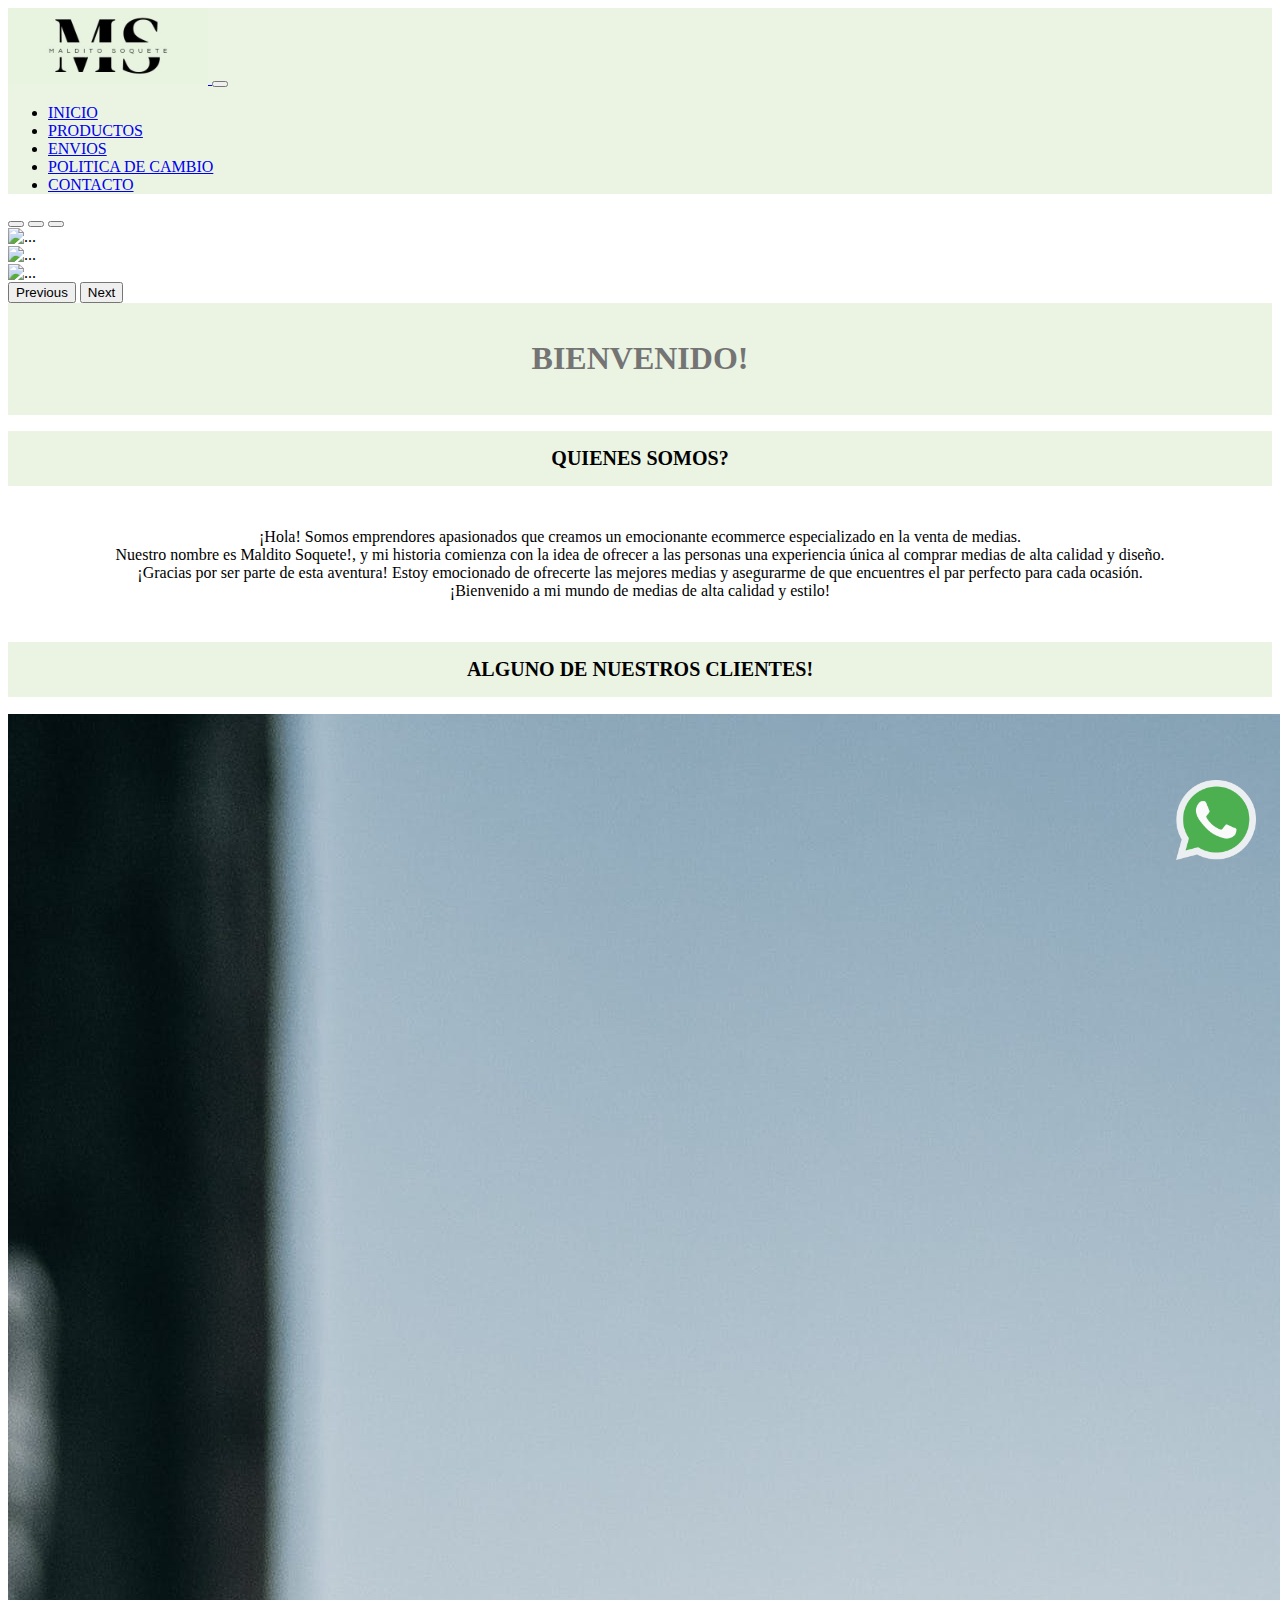
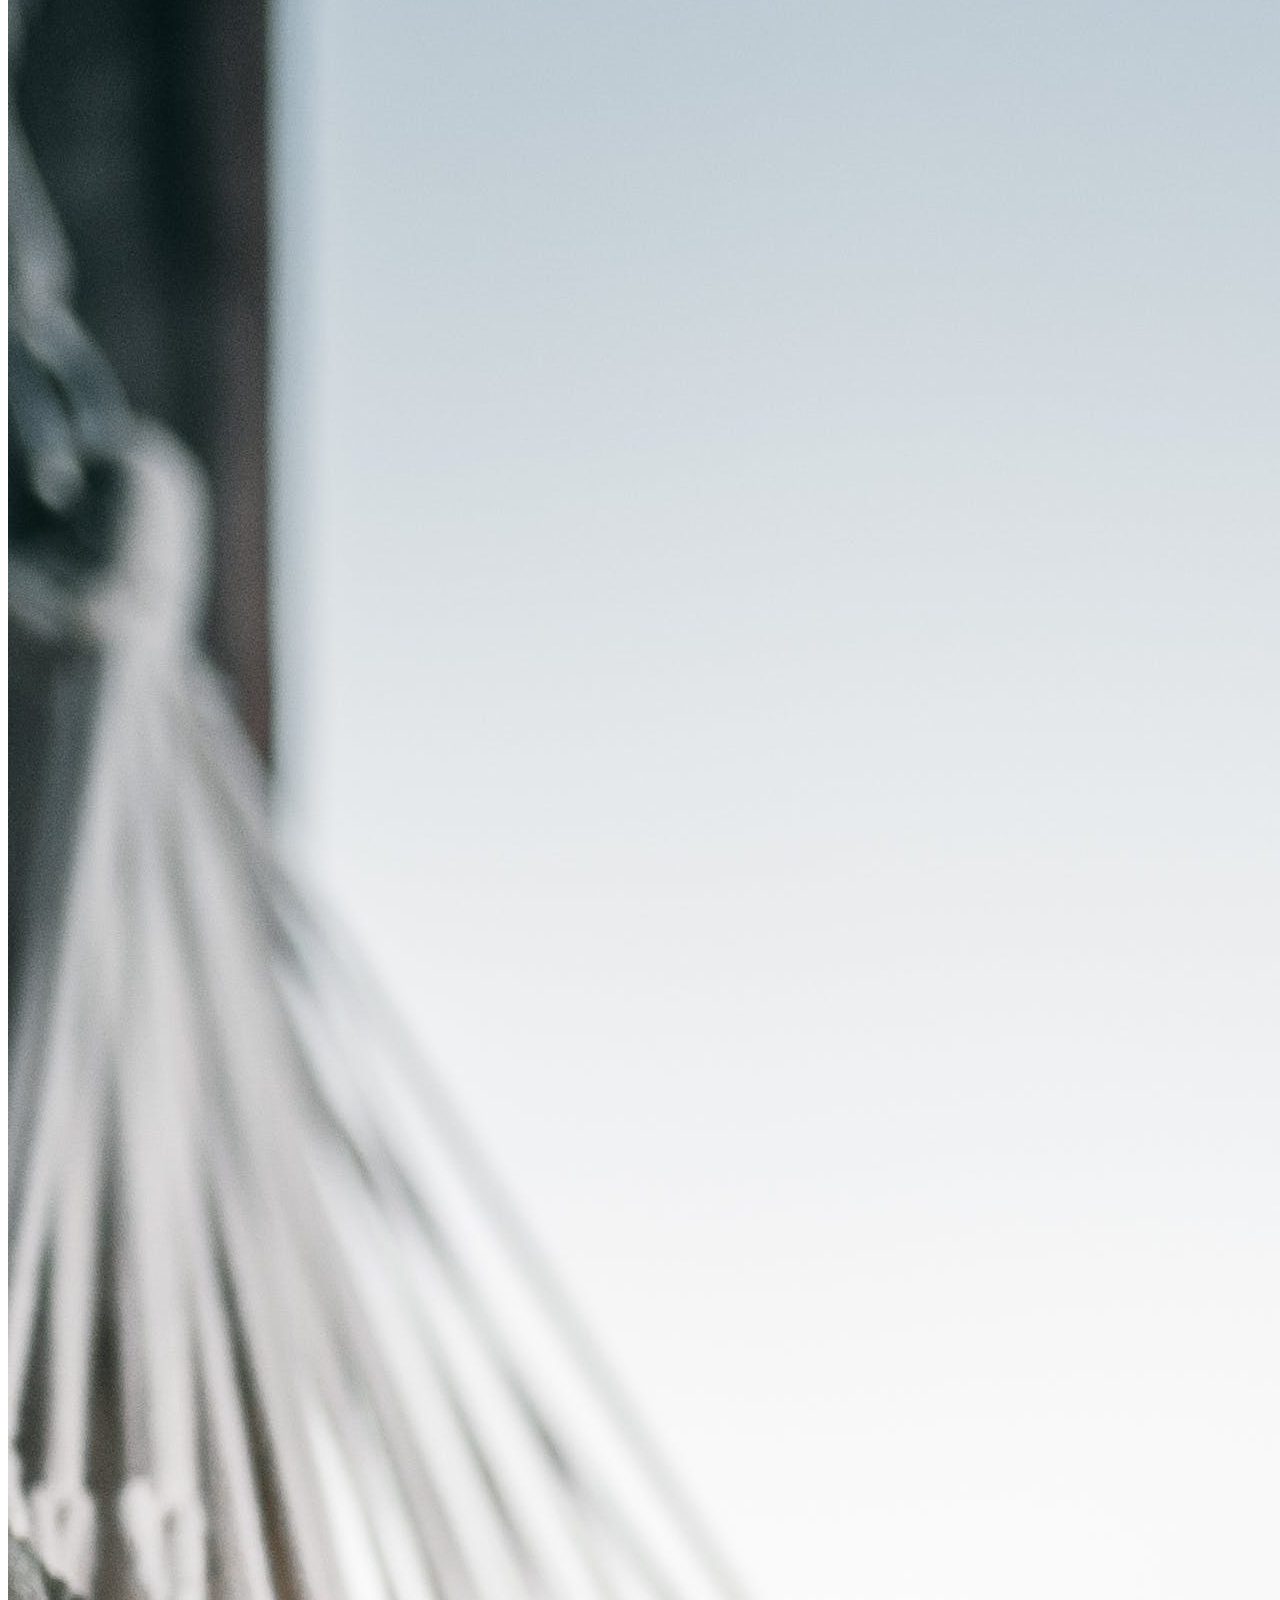
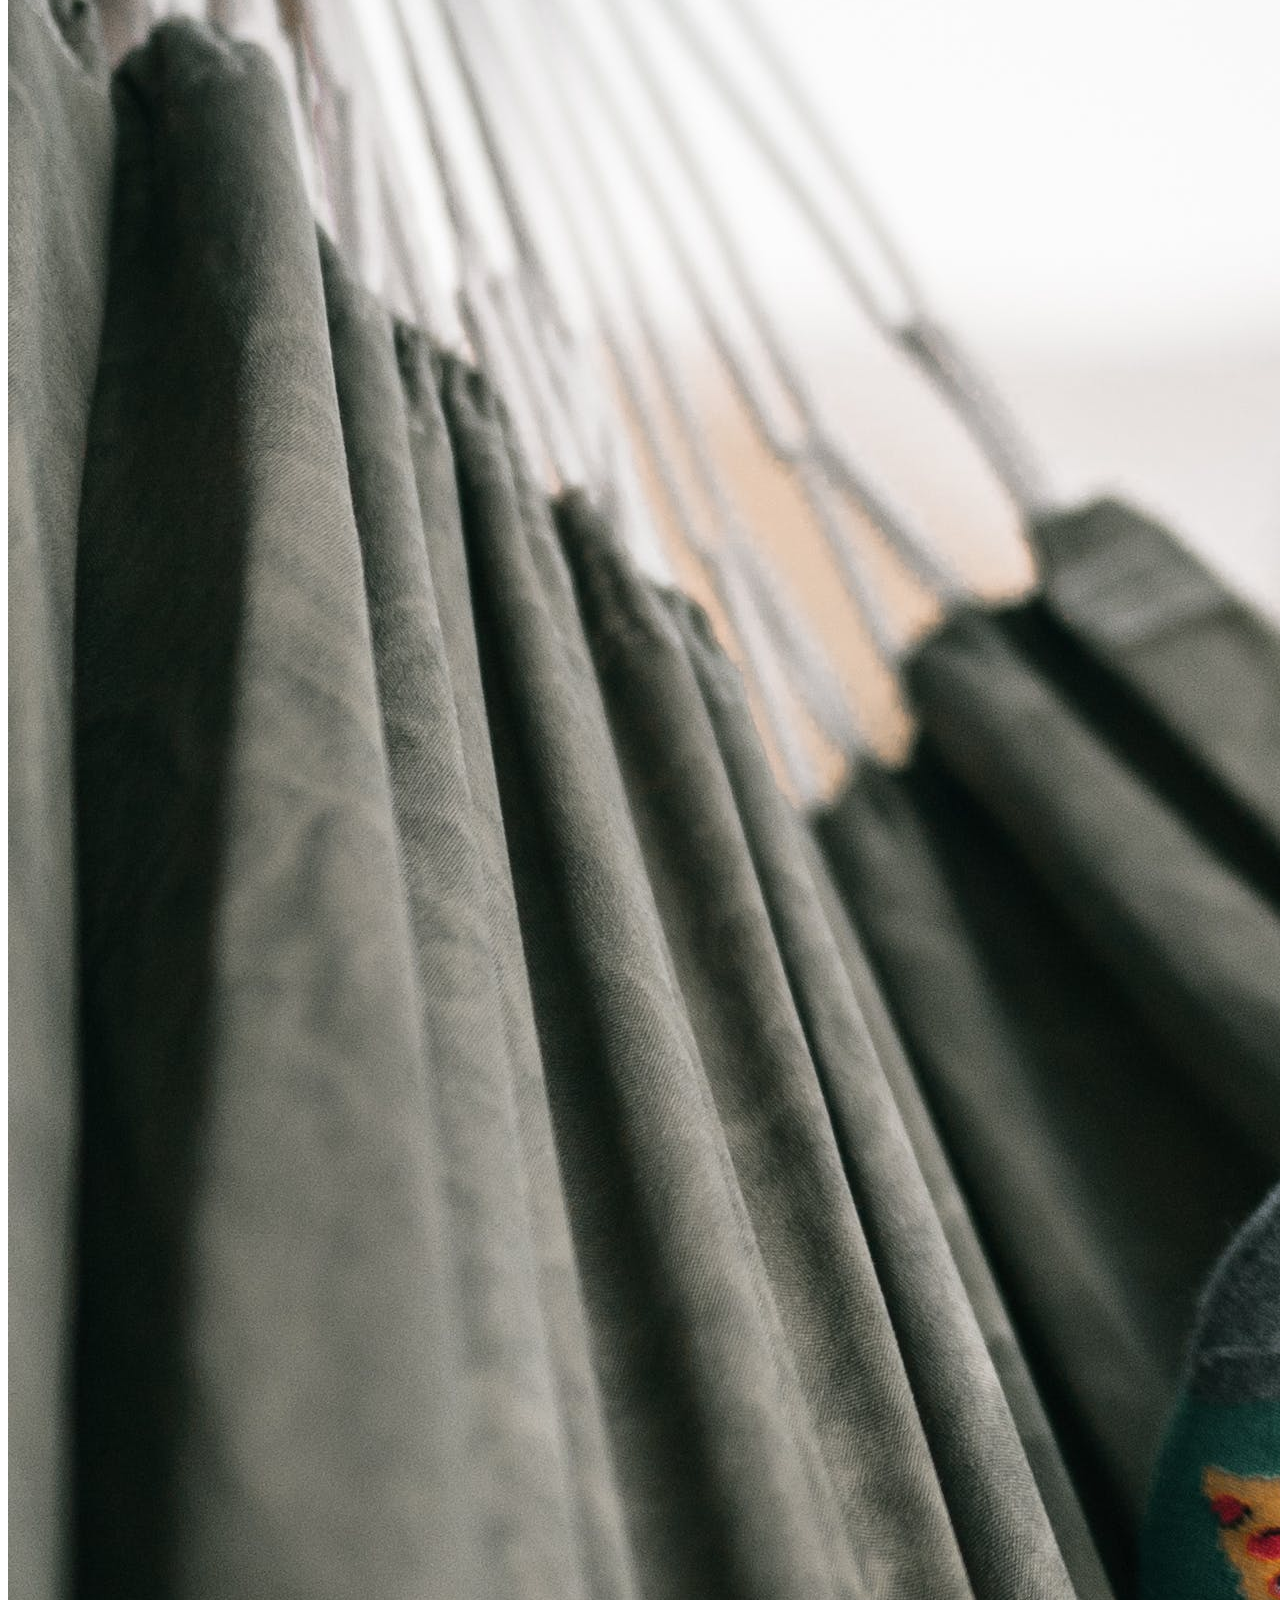
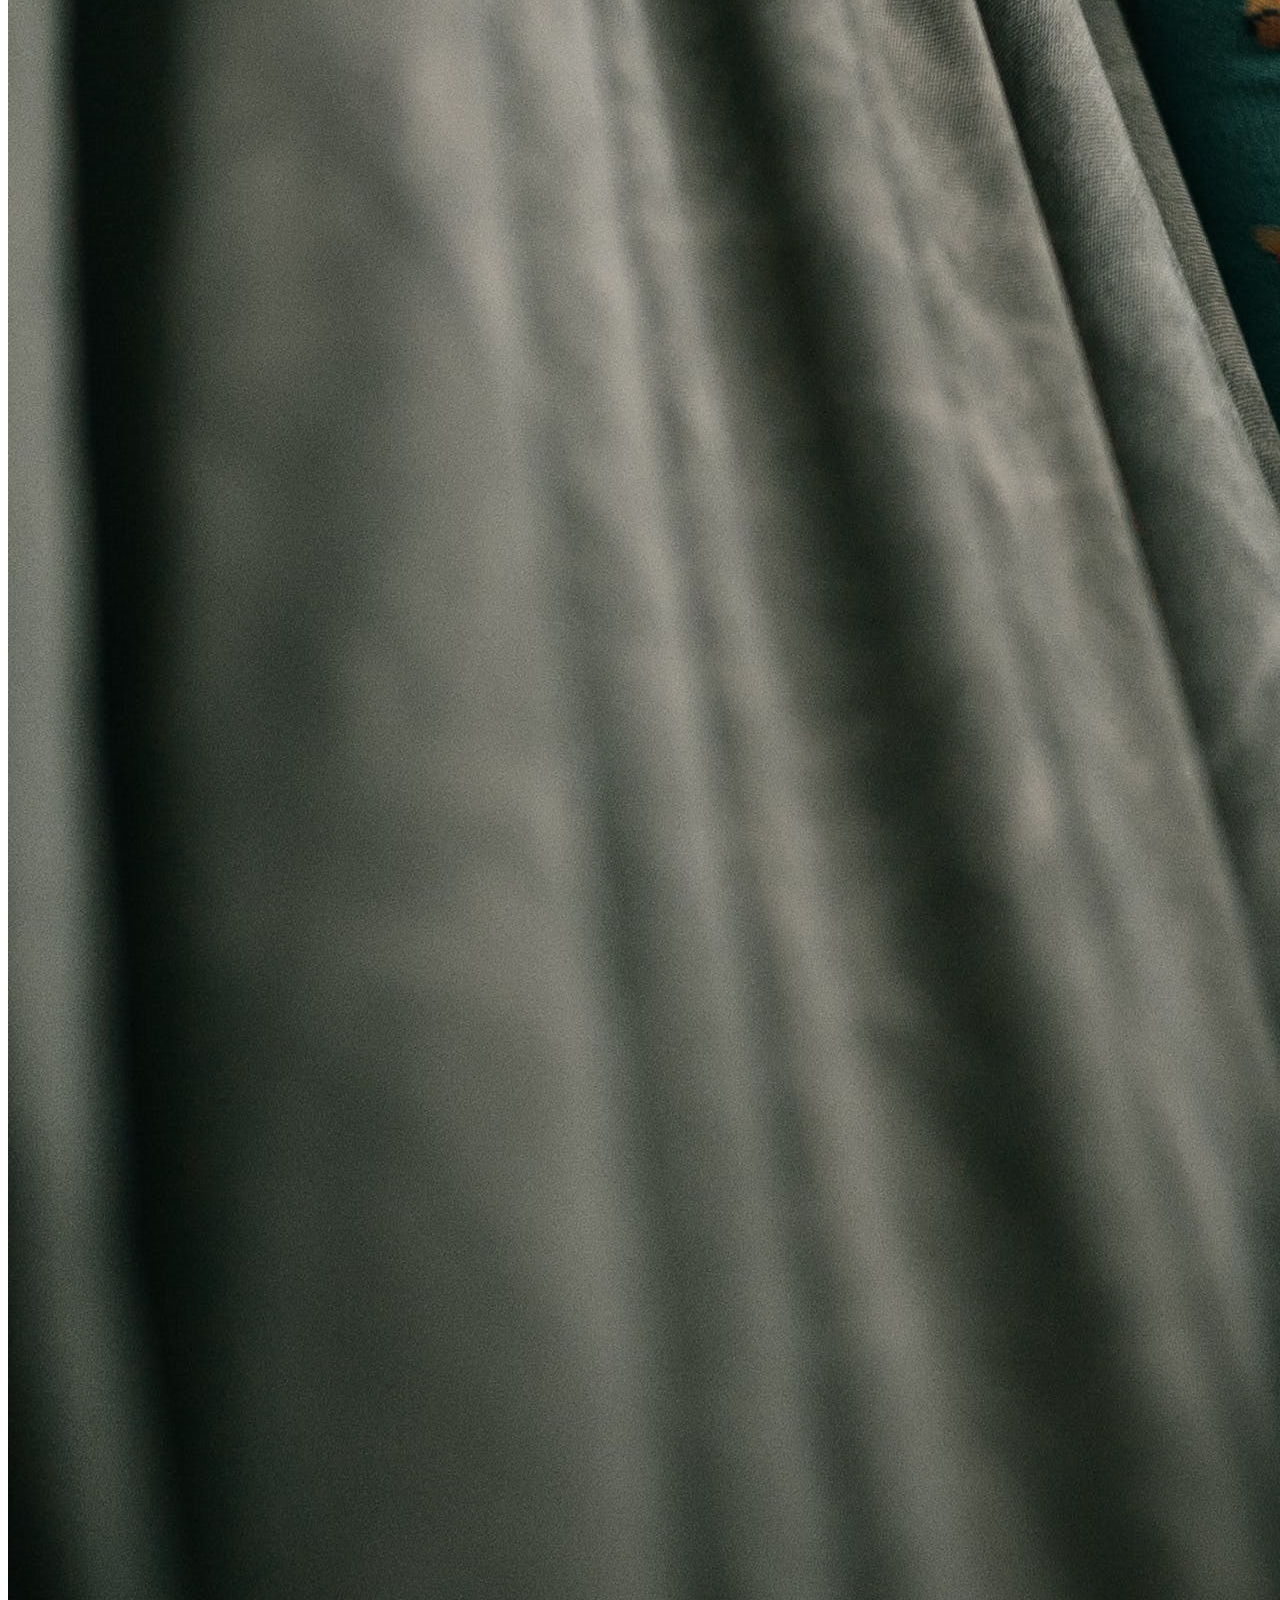
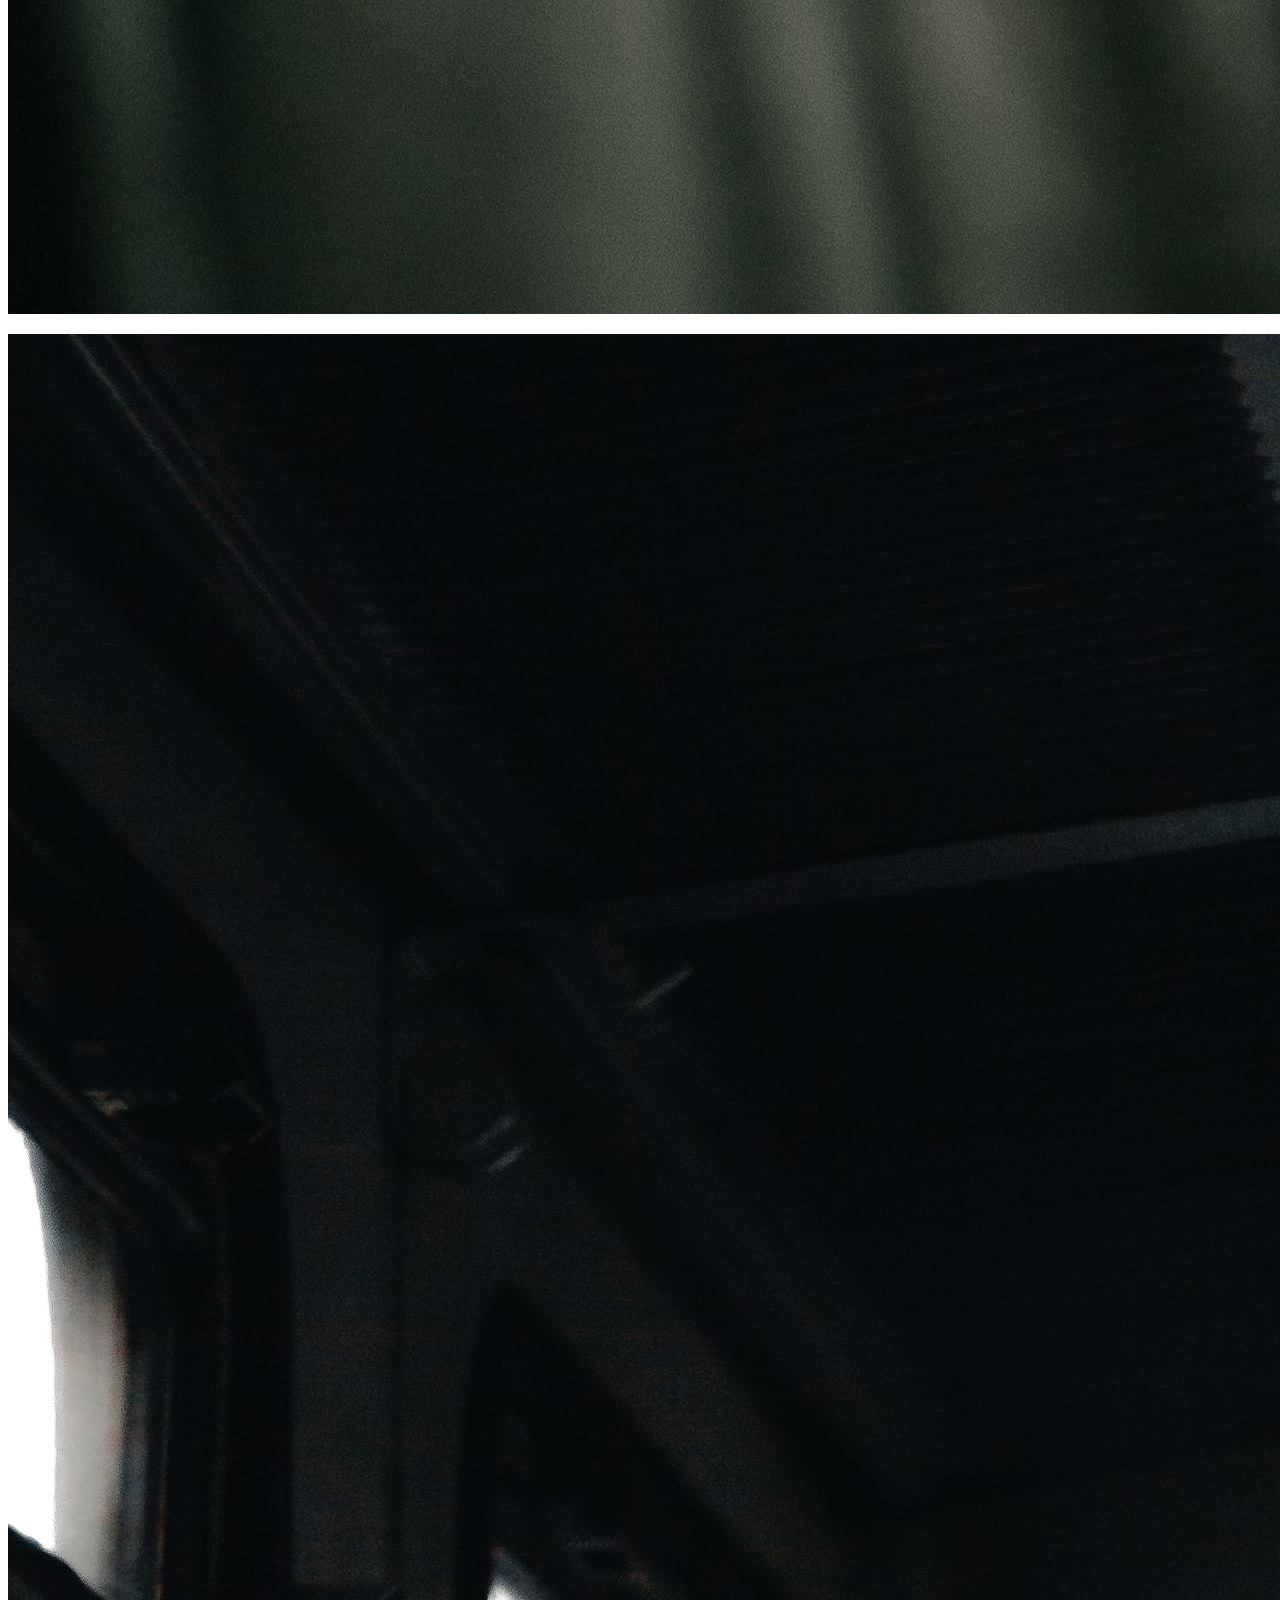
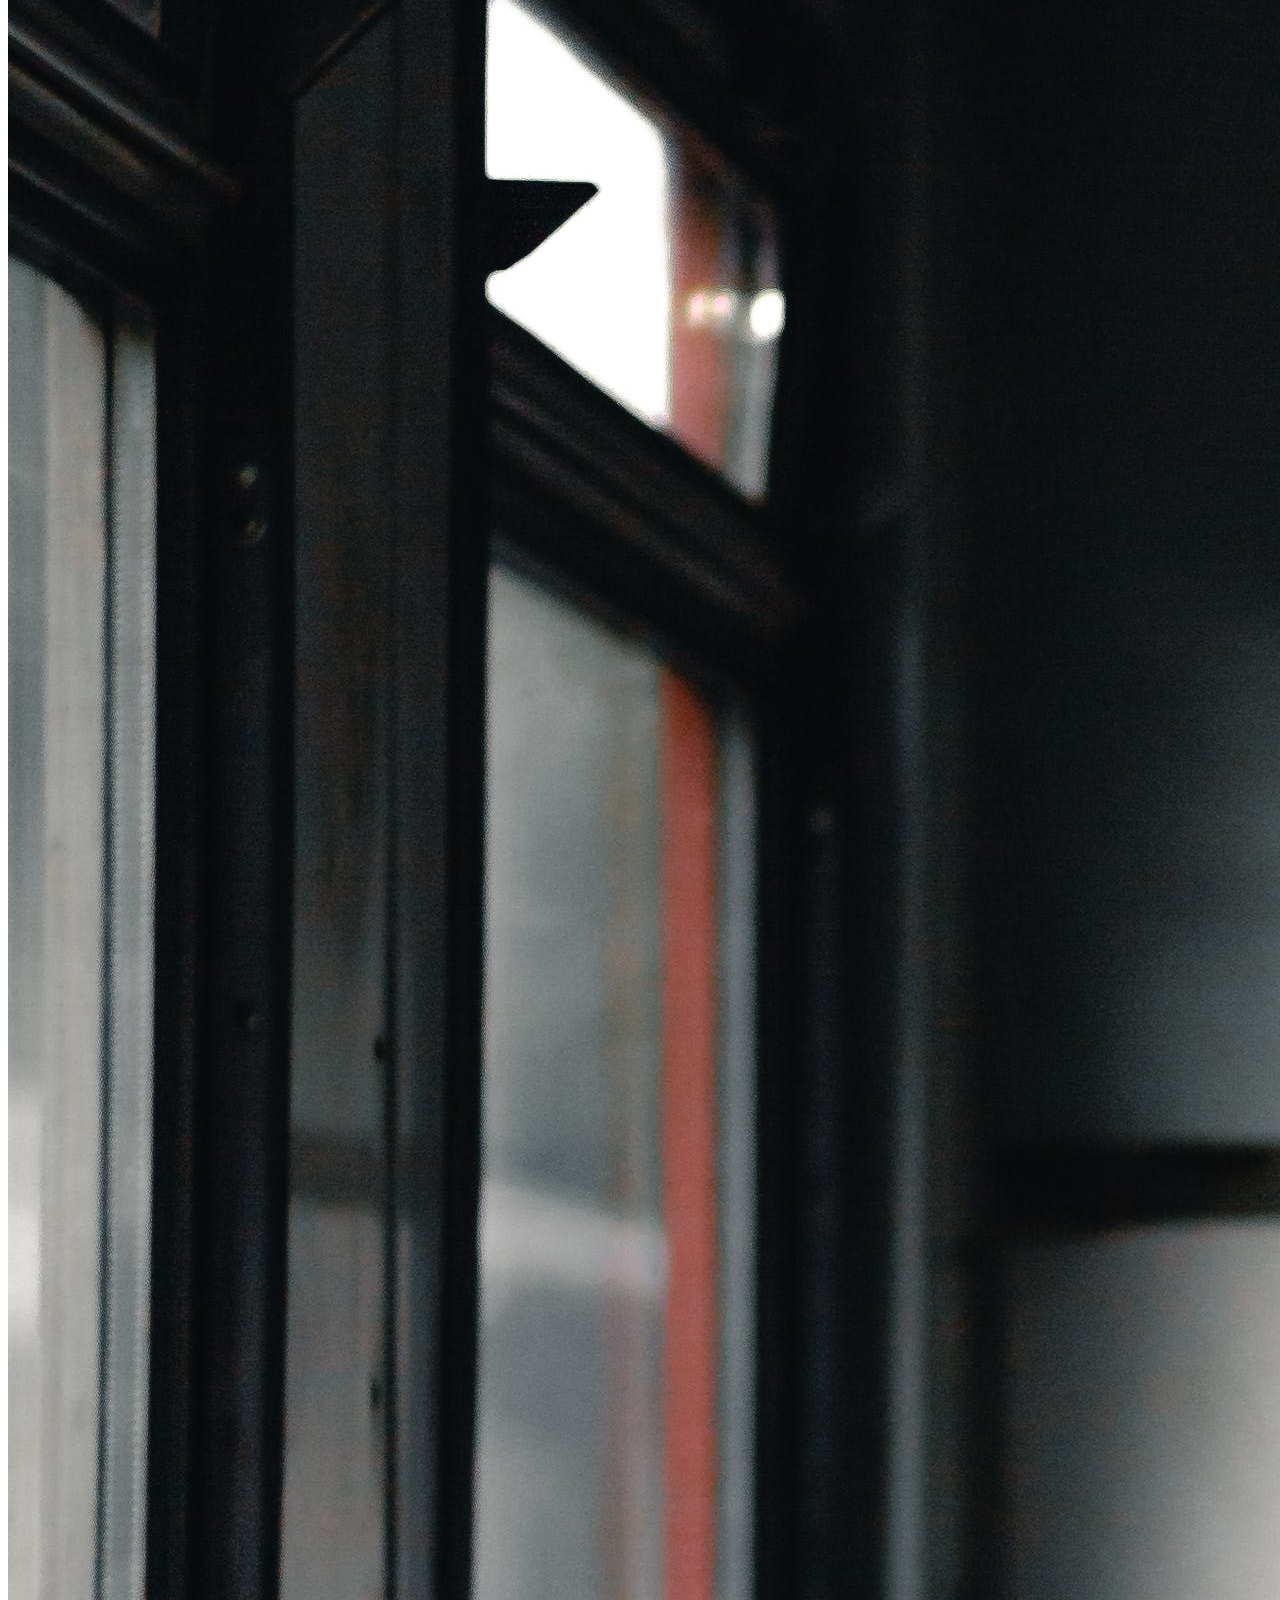
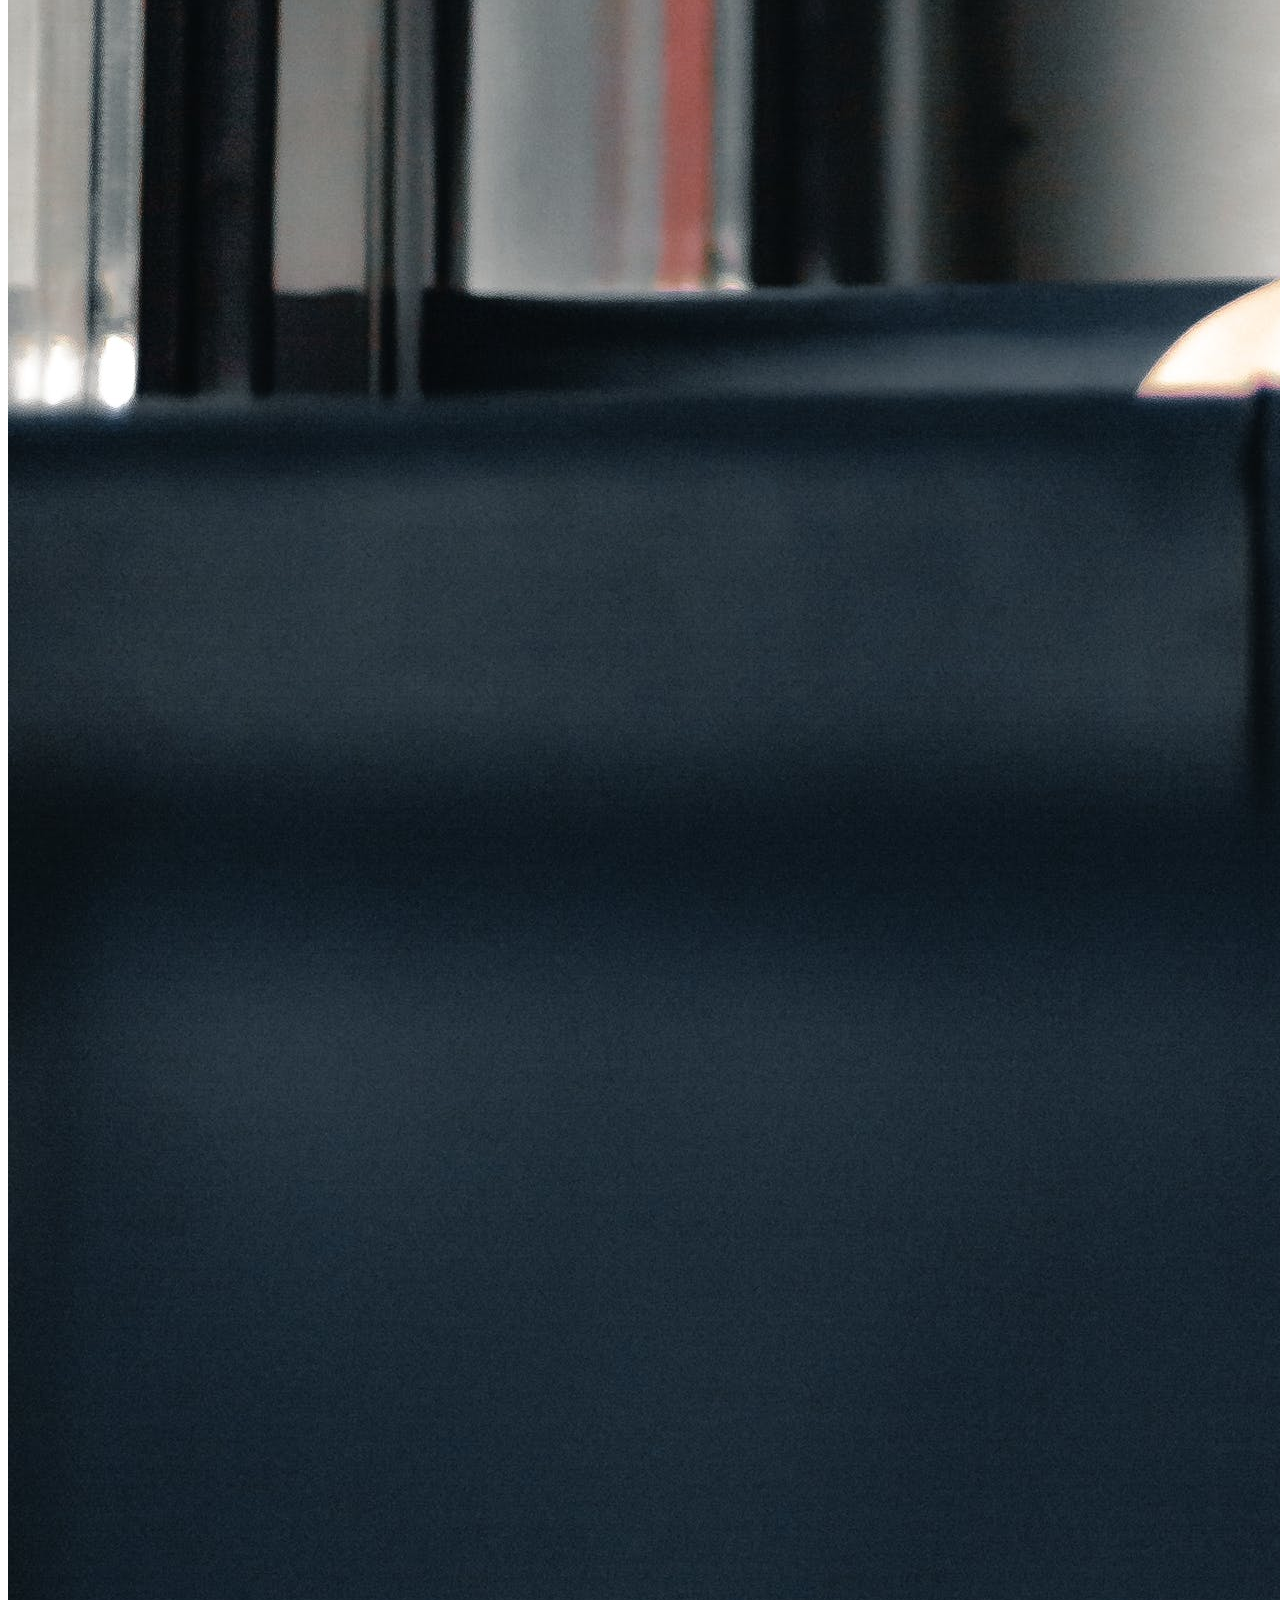
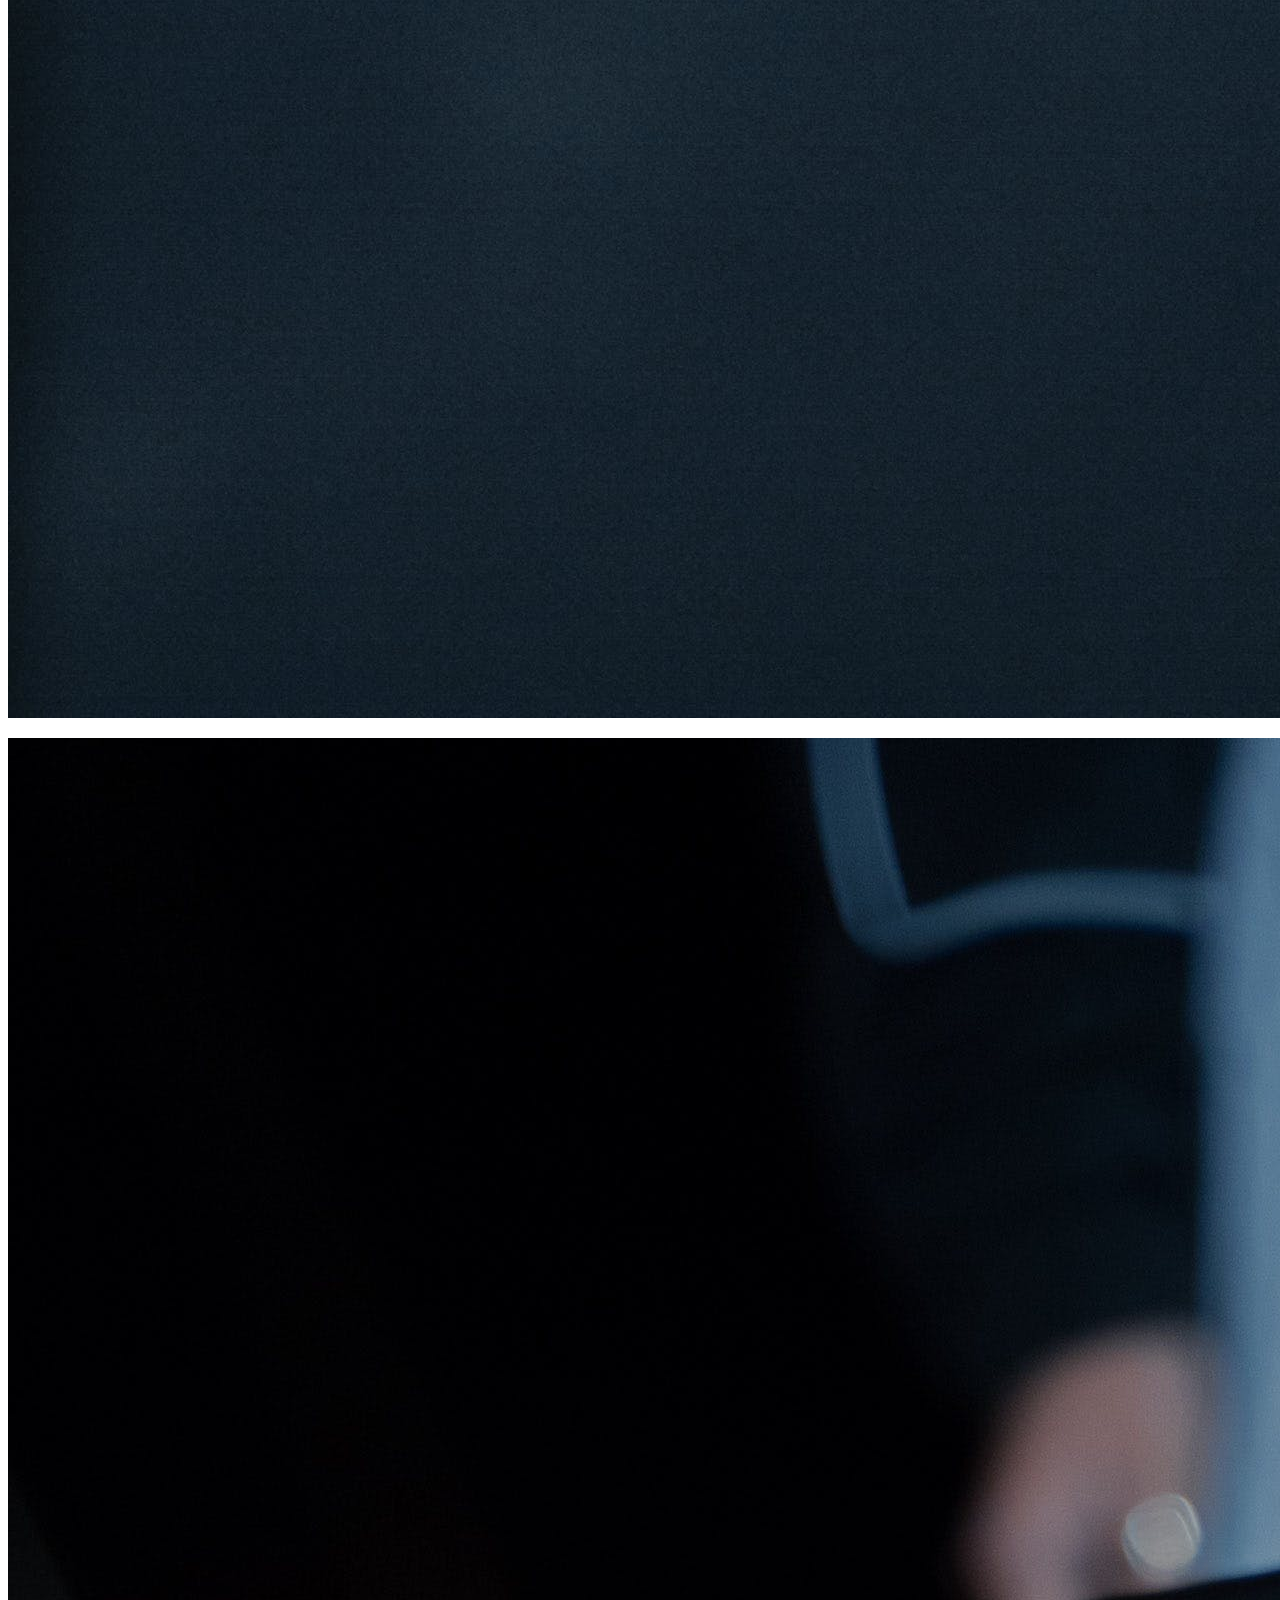
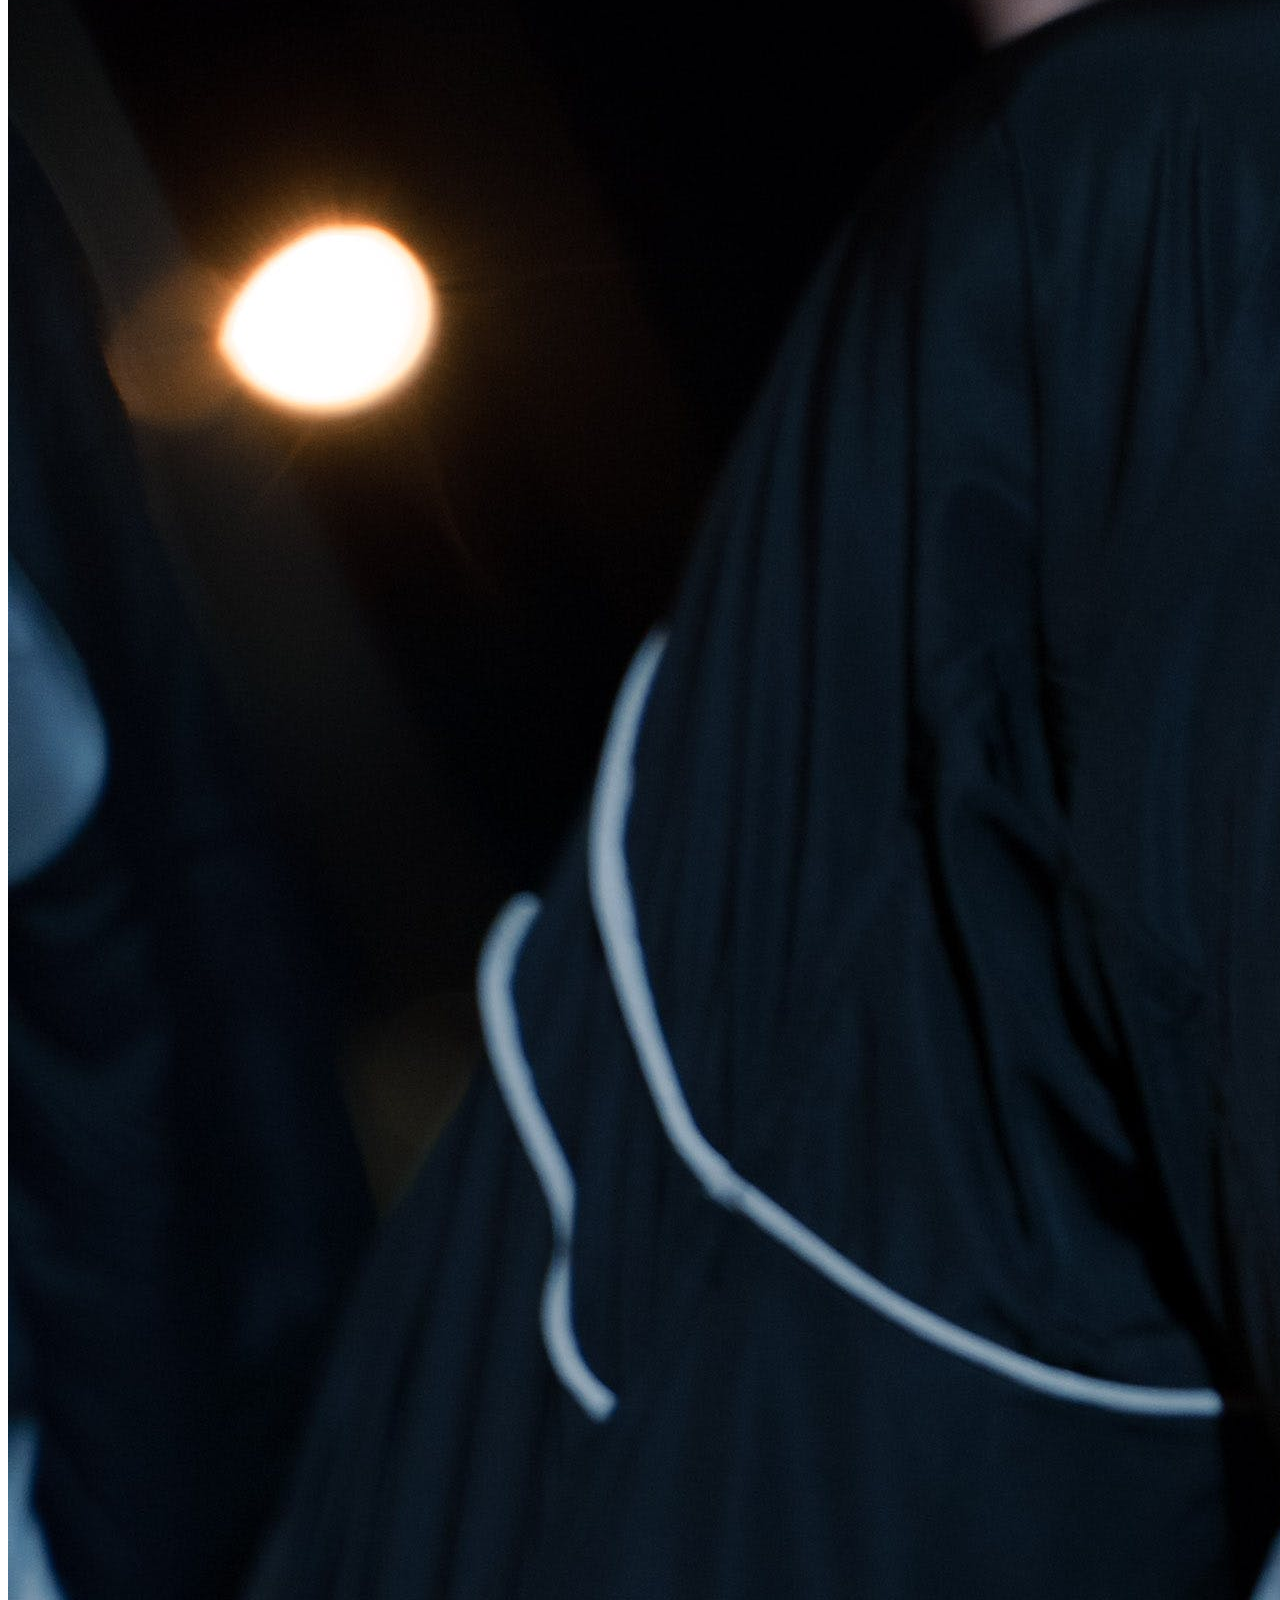
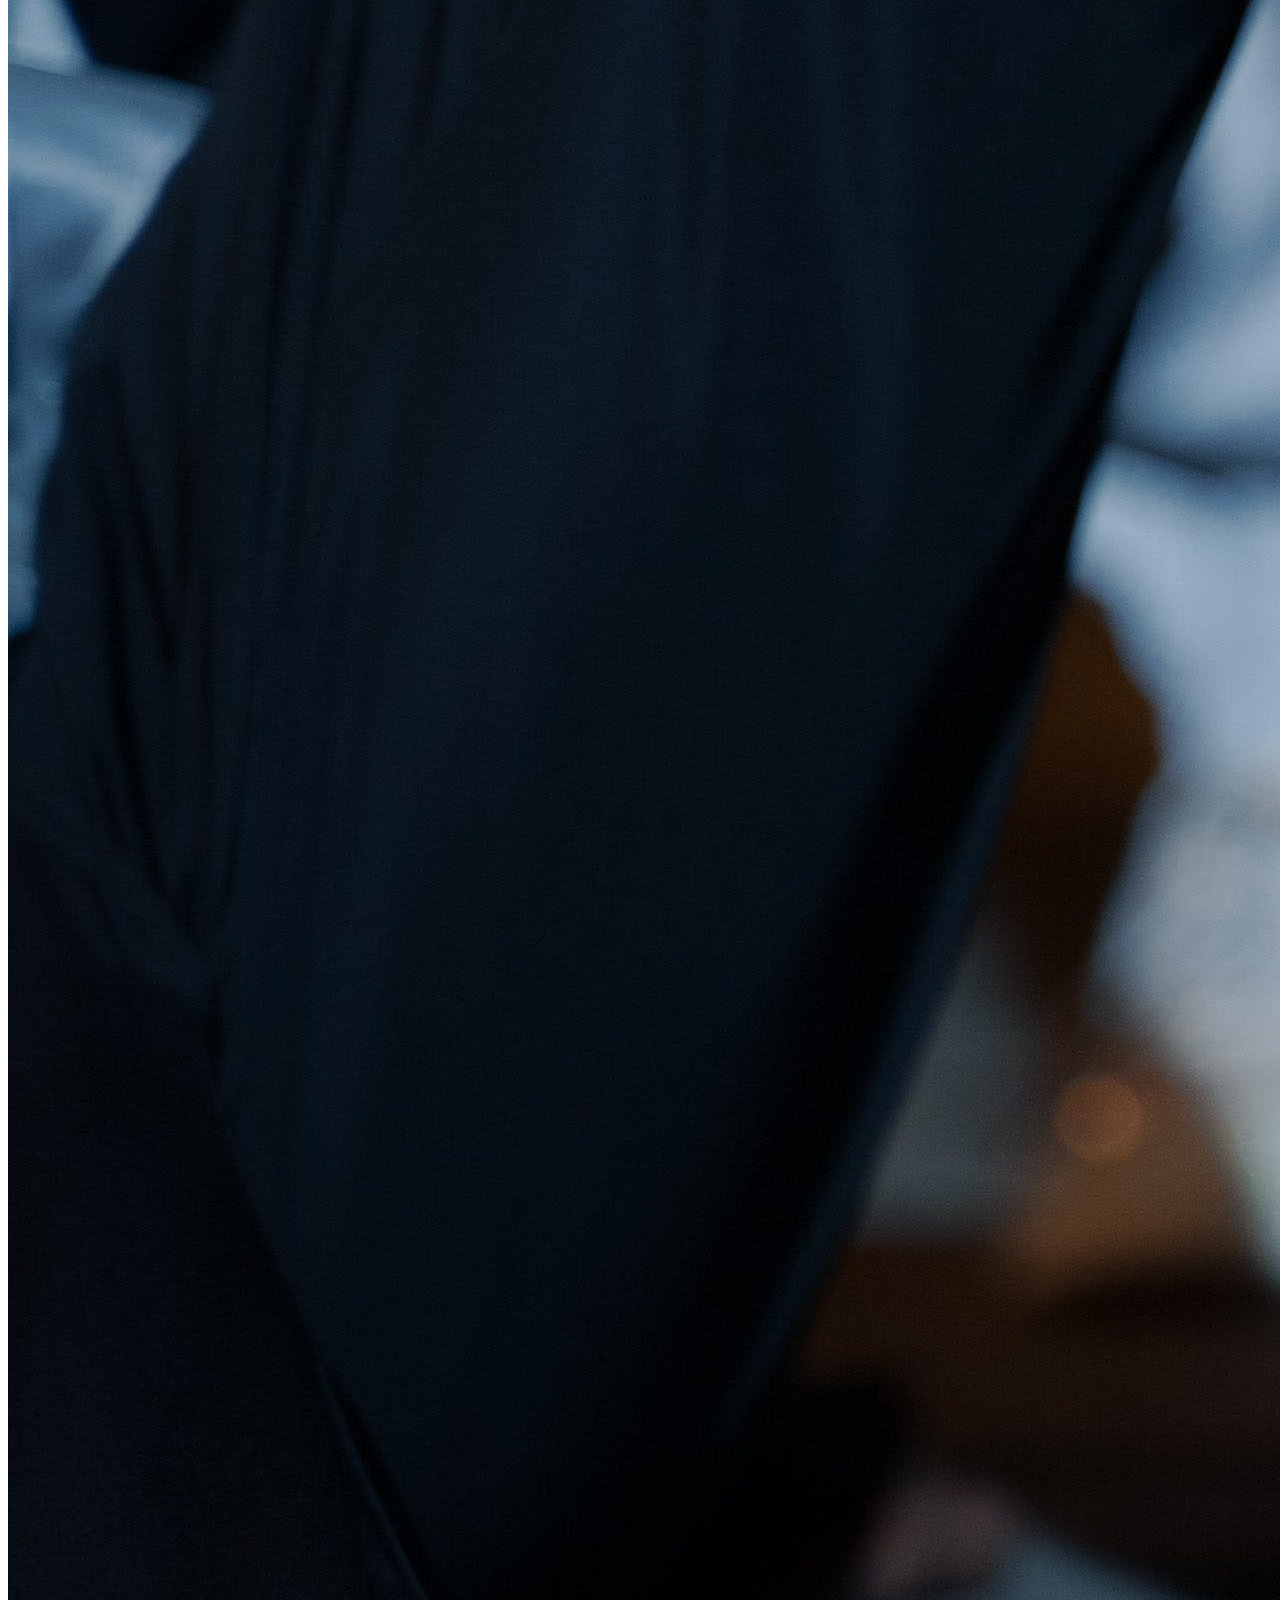
==== commit 771d36ba: "agregue un nuevo scss para las fuentes" ====
--- a/index.html
+++ b/index.html
@@ -24,10 +24,6 @@
     <!-- CSS MIO -->
     <link rel="stylesheet" href="../css/style.css" />
   </head>
-
-  <style>
-    @import url('https://fonts.googleapis.com/css2?family=Bebas+Neue&family=Montserrat:wght@100&family=Oswald:wght@200&family=Roboto+Slab:wght@100&family=Roboto:wght@100&display=swap');
-  </style>
 
   <body class="container-fluid">
     <!-- HEADER Y NAV -->
